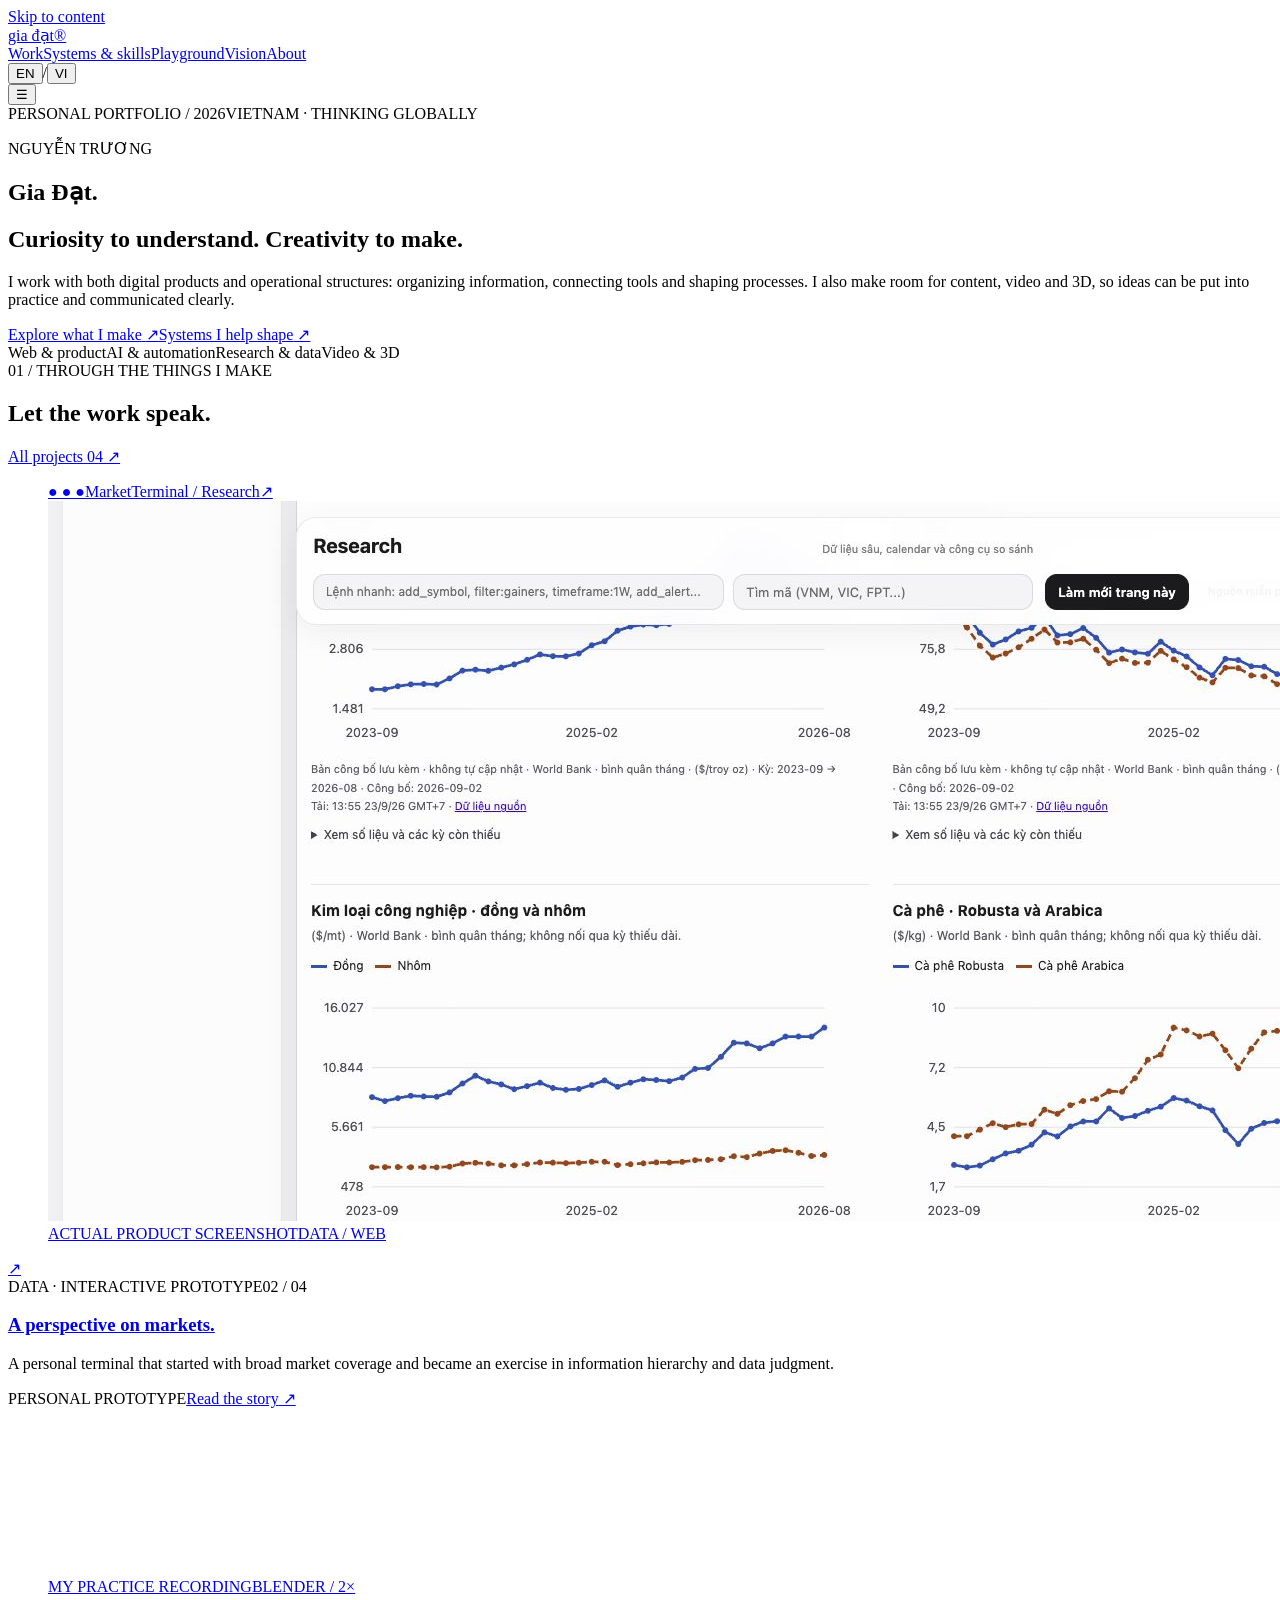
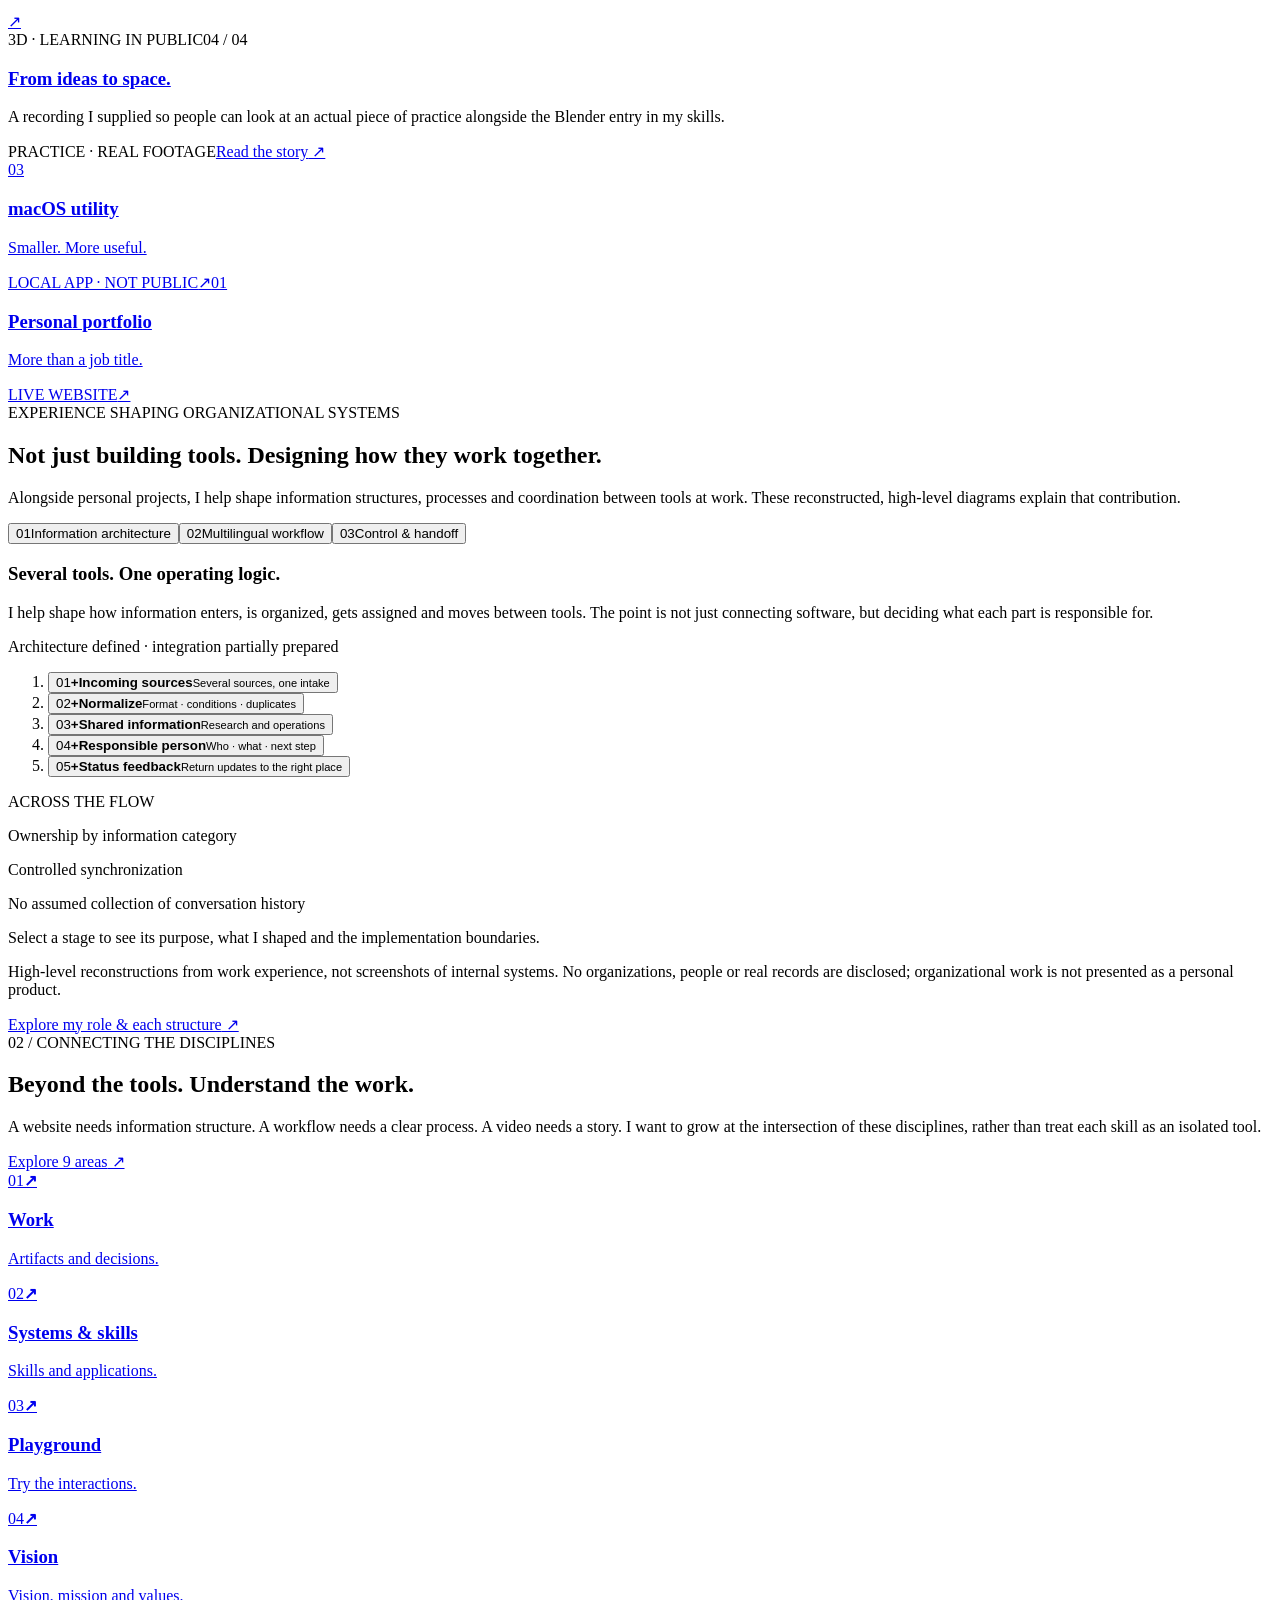
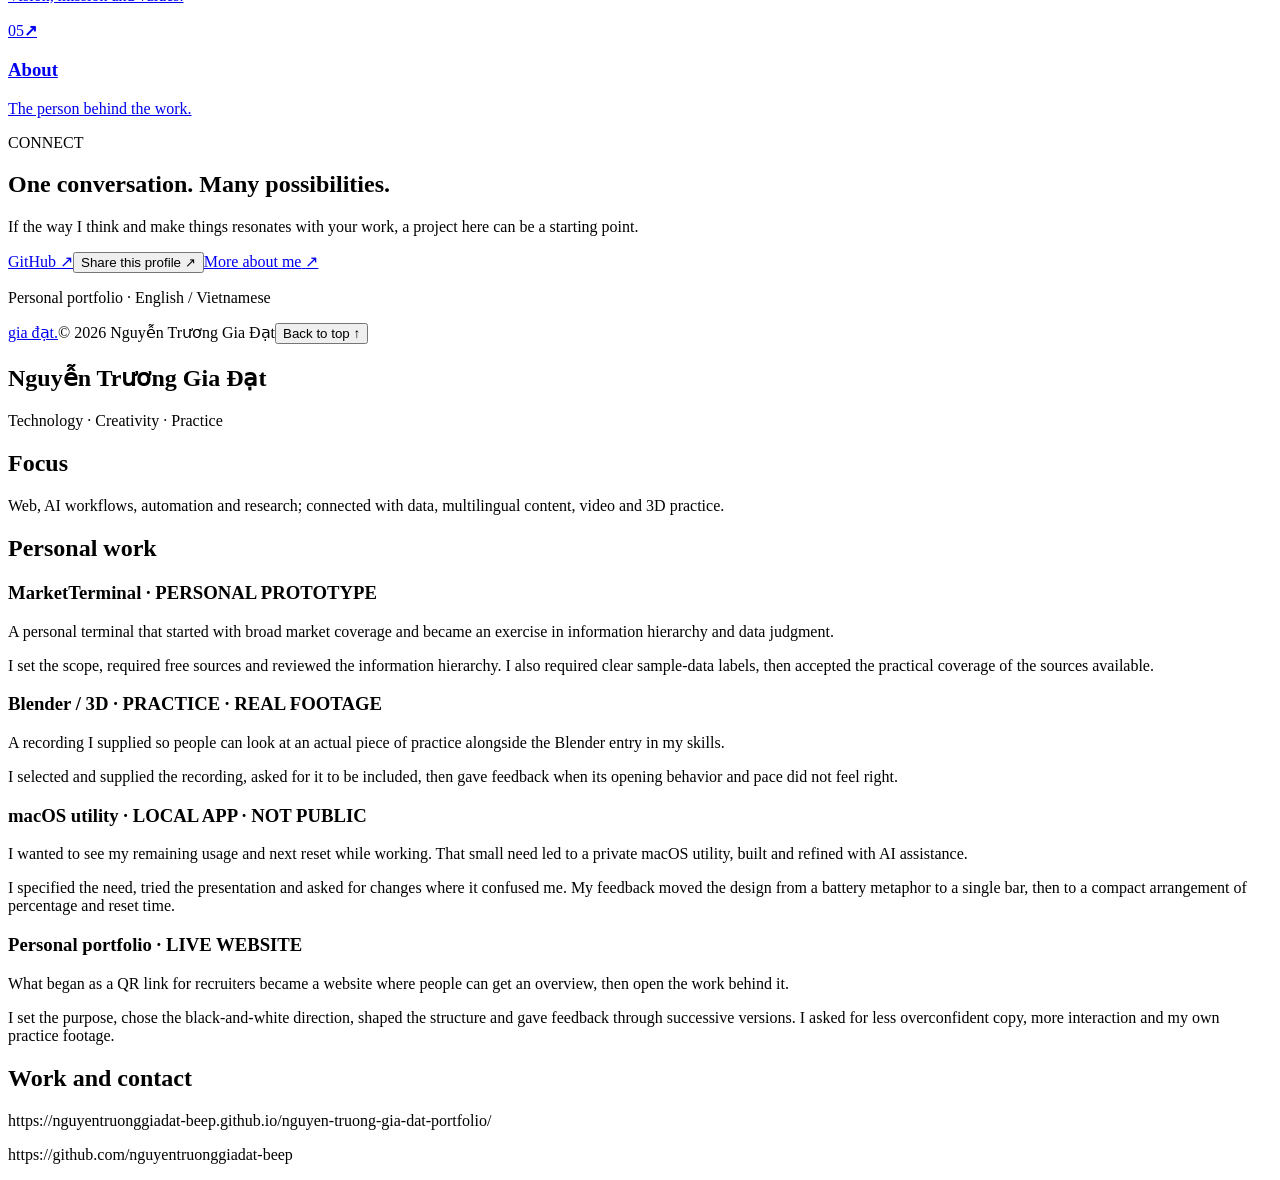
==== index.html @ 4ec76cab "Publish organizational systems and workflow diagrams" ====
<!DOCTYPE html><html lang="en"><head><meta charSet="utf-8"/><meta name="viewport" content="width=device-width, initial-scale=1"/><link rel="stylesheet" href="/nguyen-truong-gia-dat-portfolio/assets/index-BIoh2gs5.css" data-rsc-css-href="/nguyen-truong-gia-dat-portfolio/assets/index-BIoh2gs5.css" data-precedence="vite-rsc/importer-resources"/><link rel="stylesheet" href="/nguyen-truong-gia-dat-portfolio/assets/page-Cxxsj2I1.css" data-precedence="vite-rsc/client-reference"/><link rel="modulepreload" href="/nguyen-truong-gia-dat-portfolio/assets/layout-segment-context-CMLWKMf8.js" crossorigin=""/><link rel="modulepreload" href="/nguyen-truong-gia-dat-portfolio/assets/rolldown-runtime-S-ySWqyJ.js" crossorigin=""/><link rel="modulepreload" href="/nguyen-truong-gia-dat-portfolio/assets/index-nuj7CgRe.js" crossorigin=""/><link rel="modulepreload" href="/nguyen-truong-gia-dat-portfolio/assets/framework-CXnKph_e.js" crossorigin=""/><link rel="modulepreload" href="/nguyen-truong-gia-dat-portfolio/assets/page-BGLWlEQ5.js" crossorigin=""/><title>Nguyễn Trương Gia Đạt | Interactive Portfolio</title><meta name="description" content="An interactive portfolio across technology, creativity and thoughtful execution."/><meta property="og:title" content="Nguyễn Trương Gia Đạt | Interactive Portfolio"/><meta property="og:description" content="Explore how I think, learn and create."/><meta property="og:type" content="website"/><meta property="og:image" content="https://nguyentruonggiadat-beep.github.io/nguyen-truong-gia-dat-portfolio/og.png"/><meta property="og:image:width" content="1680"/><meta property="og:image:height" content="945"/><meta property="og:image:alt" content="Nguyễn Trương Gia Đạt portfolio"/><meta name="twitter:card" content="summary_large_image"/><meta name="twitter:title" content="Nguyễn Trương Gia Đạt | Interactive Portfolio"/><meta name="twitter:description" content="Explore how I think, learn and create."/><meta name="twitter:image" content="https://nguyentruonggiadat-beep.github.io/nguyen-truong-gia-dat-portfolio/og.png"/><link rel="shortcut icon" href="/nguyen-truong-gia-dat-portfolio/favicon.svg"/><link rel="icon" href="/nguyen-truong-gia-dat-portfolio/favicon.svg"/><script>self.__VINEXT_RSC_PARAMS__={}</script><script>self.__VINEXT_RSC_NAV__={"pathname":"/","searchParams":[]}</script><link rel="modulepreload" href="/nguyen-truong-gia-dat-portfolio/assets/index-nuj7CgRe.js" />
<link rel="preload" href="/nguyen-truong-gia-dat-portfolio/assets/_vinext_fonts/manrope-76eca2803f7f/manrope-37facb2a.woff2" as="font" type="font/woff2" crossorigin />
<link rel="preload" href="/nguyen-truong-gia-dat-portfolio/assets/_vinext_fonts/manrope-76eca2803f7f/manrope-c9a5f13c.woff2" as="font" type="font/woff2" crossorigin />
<link rel="preload" href="/nguyen-truong-gia-dat-portfolio/assets/_vinext_fonts/manrope-76eca2803f7f/manrope-f00fa027.woff2" as="font" type="font/woff2" crossorigin />
<link rel="preload" href="/nguyen-truong-gia-dat-portfolio/assets/_vinext_fonts/manrope-76eca2803f7f/manrope-bd6e7fdc.woff2" as="font" type="font/woff2" crossorigin />
<link rel="preload" href="/nguyen-truong-gia-dat-portfolio/assets/_vinext_fonts/manrope-76eca2803f7f/manrope-76dcfc73.woff2" as="font" type="font/woff2" crossorigin />
<link rel="preload" href="/nguyen-truong-gia-dat-portfolio/assets/_vinext_fonts/manrope-76eca2803f7f/manrope-81401990.woff2" as="font" type="font/woff2" crossorigin />
<link rel="preload" href="/nguyen-truong-gia-dat-portfolio/assets/_vinext_fonts/space-mono-f495c2faa2a6/space-mono-8b9e4fea.woff2" as="font" type="font/woff2" crossorigin />
<link rel="preload" href="/nguyen-truong-gia-dat-portfolio/assets/_vinext_fonts/space-mono-f495c2faa2a6/space-mono-d4ba3801.woff2" as="font" type="font/woff2" crossorigin />
<link rel="preload" href="/nguyen-truong-gia-dat-portfolio/assets/_vinext_fonts/space-mono-f495c2faa2a6/space-mono-39187352.woff2" as="font" type="font/woff2" crossorigin />
<link rel="preload" href="/nguyen-truong-gia-dat-portfolio/assets/_vinext_fonts/space-mono-f495c2faa2a6/space-mono-11463dda.woff2" as="font" type="font/woff2" crossorigin />
<link rel="preload" href="/nguyen-truong-gia-dat-portfolio/assets/_vinext_fonts/space-mono-f495c2faa2a6/space-mono-8a2467fc.woff2" as="font" type="font/woff2" crossorigin />
<link rel="preload" href="/nguyen-truong-gia-dat-portfolio/assets/_vinext_fonts/space-mono-f495c2faa2a6/space-mono-df899b75.woff2" as="font" type="font/woff2" crossorigin />
<style data-vinext-fonts>/* cyrillic-ext */
@font-face {
  font-family: 'Manrope';
  font-style: normal;
  font-weight: 200 800;
  font-display: swap;
  src: url(/assets/_vinext_fonts/manrope-76eca2803f7f/manrope-37facb2a.woff2) format('woff2');
  unicode-range: U+0460-052F, U+1C80-1C8A, U+20B4, U+2DE0-2DFF, U+A640-A69F, U+FE2E-FE2F;
}
/* cyrillic */
@font-face {
  font-family: 'Manrope';
  font-style: normal;
  font-weight: 200 800;
  font-display: swap;
  src: url(/assets/_vinext_fonts/manrope-76eca2803f7f/manrope-c9a5f13c.woff2) format('woff2');
  unicode-range: U+0301, U+0400-045F, U+0490-0491, U+04B0-04B1, U+2116;
}
/* greek */
@font-face {
  font-family: 'Manrope';
  font-style: normal;
  font-weight: 200 800;
  font-display: swap;
  src: url(/assets/_vinext_fonts/manrope-76eca2803f7f/manrope-f00fa027.woff2) format('woff2');
  unicode-range: U+0370-0377, U+037A-037F, U+0384-038A, U+038C, U+038E-03A1, U+03A3-03FF;
}
/* vietnamese */
@font-face {
  font-family: 'Manrope';
  font-style: normal;
  font-weight: 200 800;
  font-display: swap;
  src: url(/assets/_vinext_fonts/manrope-76eca2803f7f/manrope-bd6e7fdc.woff2) format('woff2');
  unicode-range: U+0102-0103, U+0110-0111, U+0128-0129, U+0168-0169, U+01A0-01A1, U+01AF-01B0, U+0300-0301, U+0303-0304, U+0308-0309, U+0323, U+0329, U+1EA0-1EF9, U+20AB;
}
/* latin-ext */
@font-face {
  font-family: 'Manrope';
  font-style: normal;
  font-weight: 200 800;
  font-display: swap;
  src: url(/assets/_vinext_fonts/manrope-76eca2803f7f/manrope-76dcfc73.woff2) format('woff2');
  unicode-range: U+0100-02BA, U+02BD-02C5, U+02C7-02CC, U+02CE-02D7, U+02DD-02FF, U+0304, U+0308, U+0329, U+1D00-1DBF, U+1E00-1E9F, U+1EF2-1EFF, U+2020, U+20A0-20AB, U+20AD-20C0, U+2113, U+2C60-2C7F, U+A720-A7FF;
}
/* latin */
@font-face {
  font-family: 'Manrope';
  font-style: normal;
  font-weight: 200 800;
  font-display: swap;
  src: url(/assets/_vinext_fonts/manrope-76eca2803f7f/manrope-81401990.woff2) format('woff2');
  unicode-range: U+0000-00FF, U+0131, U+0152-0153, U+02BB-02BC, U+02C6, U+02DA, U+02DC, U+0304, U+0308, U+0329, U+2000-206F, U+20AC, U+2122, U+2191, U+2193, U+2212, U+2215, U+FEFF, U+FFFD;
}

.__font_manrope_0030lut { font-family: 'Manrope', sans-serif; }

.__variable_manrope_0030lut { --font-manrope: 'Manrope', sans-serif; }

/* vietnamese */
@font-face {
  font-family: 'Space Mono';
  font-style: normal;
  font-weight: 400;
  font-display: swap;
  src: url(/assets/_vinext_fonts/space-mono-f495c2faa2a6/space-mono-8b9e4fea.woff2) format('woff2');
  unicode-range: U+0102-0103, U+0110-0111, U+0128-0129, U+0168-0169, U+01A0-01A1, U+01AF-01B0, U+0300-0301, U+0303-0304, U+0308-0309, U+0323, U+0329, U+1EA0-1EF9, U+20AB;
}
/* latin-ext */
@font-face {
  font-family: 'Space Mono';
  font-style: normal;
  font-weight: 400;
  font-display: swap;
  src: url(/assets/_vinext_fonts/space-mono-f495c2faa2a6/space-mono-d4ba3801.woff2) format('woff2');
  unicode-range: U+0100-02BA, U+02BD-02C5, U+02C7-02CC, U+02CE-02D7, U+02DD-02FF, U+0304, U+0308, U+0329, U+1D00-1DBF, U+1E00-1E9F, U+1EF2-1EFF, U+2020, U+20A0-20AB, U+20AD-20C0, U+2113, U+2C60-2C7F, U+A720-A7FF;
}
/* latin */
@font-face {
  font-family: 'Space Mono';
  font-style: normal;
  font-weight: 400;
  font-display: swap;
  src: url(/assets/_vinext_fonts/space-mono-f495c2faa2a6/space-mono-39187352.woff2) format('woff2');
  unicode-range: U+0000-00FF, U+0131, U+0152-0153, U+02BB-02BC, U+02C6, U+02DA, U+02DC, U+0304, U+0308, U+0329, U+2000-206F, U+20AC, U+2122, U+2191, U+2193, U+2212, U+2215, U+FEFF, U+FFFD;
}
/* vietnamese */
@font-face {
  font-family: 'Space Mono';
  font-style: normal;
  font-weight: 700;
  font-display: swap;
  src: url(/assets/_vinext_fonts/space-mono-f495c2faa2a6/space-mono-11463dda.woff2) format('woff2');
  unicode-range: U+0102-0103, U+0110-0111, U+0128-0129, U+0168-0169, U+01A0-01A1, U+01AF-01B0, U+0300-0301, U+0303-0304, U+0308-0309, U+0323, U+0329, U+1EA0-1EF9, U+20AB;
}
/* latin-ext */
@font-face {
  font-family: 'Space Mono';
  font-style: normal;
  font-weight: 700;
  font-display: swap;
  src: url(/assets/_vinext_fonts/space-mono-f495c2faa2a6/space-mono-8a2467fc.woff2) format('woff2');
  unicode-range: U+0100-02BA, U+02BD-02C5, U+02C7-02CC, U+02CE-02D7, U+02DD-02FF, U+0304, U+0308, U+0329, U+1D00-1DBF, U+1E00-1E9F, U+1EF2-1EFF, U+2020, U+20A0-20AB, U+20AD-20C0, U+2113, U+2C60-2C7F, U+A720-A7FF;
}
/* latin */
@font-face {
  font-family: 'Space Mono';
  font-style: normal;
  font-weight: 700;
  font-display: swap;
  src: url(/assets/_vinext_fonts/space-mono-f495c2faa2a6/space-mono-df899b75.woff2) format('woff2');
  unicode-range: U+0000-00FF, U+0131, U+0152-0153, U+02BB-02BC, U+02C6, U+02DA, U+02DC, U+0304, U+0308, U+0329, U+2000-206F, U+20AC, U+2122, U+2191, U+2193, U+2212, U+2215, U+FEFF, U+FFFD;
}

.__font_space_mono_13po1kf { font-family: 'Space Mono', sans-serif; }

.__variable_space_mono_13po1kf { --font-space-mono: 'Space Mono', sans-serif; }
</style>
</head><body class="__variable_manrope_0030lut __variable_space_mono_13po1kf"><div class="site-shell"><a class="skip-link" href="#main-content">Skip to content</a><header class="topbar"><a class="wordmark" href="#home" aria-label="Gia Đạt, Home">gia đạt<span>®</span></a><nav class="desktop-nav" aria-label="Main navigation"><a href="#work" class="">Work</a><a href="#capabilities" class="">Systems &amp; skills</a><a href="#lab" class="">Playground</a><a href="#vision" class="">Vision</a><a href="#about" class="">About</a></nav><div class="header-actions"><div class="languages" aria-label="Language"><button aria-pressed="true">EN</button><span>/</span><button aria-pressed="false">VI</button></div><button class="menu-button" aria-label="Open menu">☰</button></div></header><main id="main-content" tabindex="-1" class="main-content"><section class="hero wrap"><div class="hero-overline"><span>PERSONAL PORTFOLIO<!-- --> / 2026</span><span>VIETNAM · THINKING GLOBALLY</span></div><div class="hero-main"><div><p class="full-name">NGUYỄN TRƯƠNG</p><h1>Gia Đạt<span>.</span></h1></div><div class="hero-intro"><h2>Curiosity to understand.
Creativity to make.</h2><p>I work with both digital products and operational structures: organizing information, connecting tools and shaping processes. I also make room for content, video and 3D, so ideas can be put into practice and communicated clearly.</p><a class="text-link" href="#work">Explore what I make<!-- --> <span>↗</span></a><a class="text-link hero-system-link" href="#capabilities/structures">Systems I help shape<!-- --> ↗</a></div></div><div class="discipline-line"><span>Web &amp; product</span><span>AI &amp; automation</span><span>Research &amp; data</span><span>Video &amp; 3D</span></div></section><section class="wrap selected-home" aria-label="Selected work"><div class="section-heading"><div><span class="eyebrow">01 / <!-- -->THROUGH THE THINGS I MAKE</span><h2>Let the work speak.</h2></div><a class="text-link" href="#work">All projects<!-- --> <span>04 ↗</span></a></div><div class="featured-grid"><article class="project-card "><a class="project-cover" href="#work/market-terminal" aria-label="Open project: MarketTerminal"><figure class="work-visual terminal-visual"><div class="browser-frame"><div class="browser-chrome"><span>● ● ●</span><span>MarketTerminal / Research</span><span>↗</span></div><img src="terminal-preview.png" alt="Screenshot of my terminal&#x27;s Research interface, with charts and source labels" loading="lazy" width="1280" height="720"/></div><figcaption>ACTUAL PRODUCT SCREENSHOT<span>DATA / WEB</span></figcaption></figure><span class="cover-arrow" aria-hidden="true">↗</span></a><div class="card-meta"><span>DATA · INTERACTIVE PROTOTYPE</span><span>02<!-- --> / 04</span></div><a class="project-title" href="#work/market-terminal"><h3>A perspective on markets.</h3></a><p>A personal terminal that started with broad market coverage and became an exercise in information hierarchy and data judgment.</p><div class="card-foot"><span class="status">PERSONAL PROTOTYPE</span><a href="#work/market-terminal" aria-label="Read the story: MarketTerminal">Read the story<!-- --> ↗</a></div></article><article class="project-card "><a class="project-cover" href="#work/3d-practice" aria-label="Open project: Blender / 3D"><figure class="work-visual footage-visual"><div class="video-mat"><video src="3d-demo.mp4" muted="" autoPlay="" loop="" playsInline="" preload="metadata" aria-label="Gia Đạt&#x27;s 3D practice recording"></video></div><figcaption>MY PRACTICE RECORDING<span>BLENDER / 2×</span></figcaption></figure><span class="cover-arrow" aria-hidden="true">↗</span></a><div class="card-meta"><span>3D · LEARNING IN PUBLIC</span><span>04<!-- --> / 04</span></div><a class="project-title" href="#work/3d-practice"><h3>From ideas to space.</h3></a><p>A recording I supplied so people can look at an actual piece of practice alongside the Blender entry in my skills.</p><div class="card-foot"><span class="status">PRACTICE · REAL FOOTAGE</span><a href="#work/3d-practice" aria-label="Read the story: Blender / 3D">Read the story<!-- --> ↗</a></div></article></div><div class="more-projects"><a href="#work/macos-utility"><span>03</span><div><h3>macOS utility</h3><p>Smaller. More useful.</p></div><span class="row-state">LOCAL APP · NOT PUBLIC</span><span>↗</span></a><a href="#work/personal-portfolio"><span>01</span><div><h3>Personal portfolio</h3><p>More than a job title.</p></div><span class="row-state">LIVE WEBSITE</span><span>↗</span></a></div></section><div class="wrap"><section class="systems-section systems-compact" aria-labelledby="_R_cn6_-title"><header class="systems-heading"><div><span class="eyebrow">EXPERIENCE SHAPING ORGANIZATIONAL SYSTEMS</span><h2 id="_R_cn6_-title">Not just building tools.
Designing how they work together.</h2></div><p>Alongside personal projects, I help shape information structures, processes and coordination between tools at work. These reconstructed, high-level diagrams explain that contribution.</p></header><div class="systems-tabs" aria-label="Choose a structure"><button type="button" aria-pressed="true"><span>0<!-- -->1</span>Information architecture</button><button type="button" aria-pressed="false"><span>0<!-- -->2</span>Multilingual workflow</button><button type="button" aria-pressed="false"><span>0<!-- -->3</span>Control &amp; handoff</button></div><div class="systems-board"><div class="systems-board-heading"><div><h3>Several tools. One operating logic.</h3><p>I help shape how information enters, is organized, gets assigned and moves between tools. The point is not just connecting software, but deciding what each part is responsible for.</p></div><span class="systems-status">Architecture defined · integration partially prepared</span></div><ol class="system-flow" aria-label="Structure stages"><li><button type="button" aria-expanded="false" aria-controls="_R_cn6_-detail"><span class="system-node-number">0<!-- -->1<b aria-hidden="true">+</b></span><strong>Incoming sources</strong><small>Several sources, one intake</small></button></li><li><button type="button" aria-expanded="false" aria-controls="_R_cn6_-detail"><span class="system-node-number">0<!-- -->2<b aria-hidden="true">+</b></span><strong>Normalize</strong><small>Format · conditions · duplicates</small></button></li><li><button type="button" aria-expanded="false" aria-controls="_R_cn6_-detail"><span class="system-node-number">0<!-- -->3<b aria-hidden="true">+</b></span><strong>Shared information</strong><small>Research and operations</small></button></li><li><button type="button" aria-expanded="false" aria-controls="_R_cn6_-detail"><span class="system-node-number">0<!-- -->4<b aria-hidden="true">+</b></span><strong>Responsible person</strong><small>Who · what · next step</small></button></li><li><button type="button" aria-expanded="false" aria-controls="_R_cn6_-detail"><span class="system-node-number">0<!-- -->5<b aria-hidden="true">+</b></span><strong>Status feedback</strong><small>Return updates to the right place</small></button></li></ol><div class="systems-rails"><span>ACROSS THE FLOW</span><p>Ownership by information category</p><p>Controlled synchronization</p><p>No assumed collection of conversation history</p></div><div id="_R_cn6_-detail" class="systems-detail " aria-live="polite"><p>Select a stage to see its purpose, what I shaped and the implementation boundaries.</p></div></div><div class="systems-footnote"><p>High-level reconstructions from work experience, not screenshots of internal systems. No organizations, people or real records are disclosed; organizational work is not presented as a personal product.</p><a class="text-link" href="#capabilities/structures">Explore my role &amp; each structure<!-- --> ↗</a></div></section></div><section class="home-perspective wrap"><span class="eyebrow">02 / <!-- -->CONNECTING THE DISCIPLINES</span><div><h2>Beyond the tools.
Understand the work.</h2><p>A website needs information structure. A workflow needs a clear process. A video needs a story. I want to grow at the intersection of these disciplines, rather than treat each skill as an isolated tool.</p><a class="text-link" href="#capabilities">Explore 9 areas<!-- --> ↗</a></div></section><nav class="direction-index wrap" aria-label="Explore the website"><a href="#work"><span>0<!-- -->1<b>↗</b></span><h3>Work</h3><p>Artifacts and decisions.</p></a><a href="#capabilities"><span>0<!-- -->2<b>↗</b></span><h3>Systems &amp; skills</h3><p>Skills and applications.</p></a><a href="#lab"><span>0<!-- -->3<b>↗</b></span><h3>Playground</h3><p>Try the interactions.</p></a><a href="#vision"><span>0<!-- -->4<b>↗</b></span><h3>Vision</h3><p>Vision, mission and values.</p></a><a href="#about"><span>0<!-- -->5<b>↗</b></span><h3>About</h3><p>The person behind the work.</p></a></nav></main><footer class="contact-footer"><div class="wrap"><div class="footer-main"><div><span class="eyebrow">CONNECT</span><h2>One conversation.
Many possibilities.</h2><p>If the way I think and make things resonates with your work, a project here can be a starting point.</p></div><div class="footer-actions"><a href="https://github.com/nguyentruonggiadat-beep" target="_blank" rel="noreferrer">GitHub <span>↗</span></a><button>Share this profile<!-- --> <span>↗</span></button><a href="#about">More about me<!-- --> <span>↗</span></a><p role="status">Personal portfolio · English / Vietnamese</p></div></div><div class="footer-bottom"><a class="wordmark" href="#home">gia đạt.</a><span>© 2026 Nguyễn Trương Gia Đạt</span><button>Back to top<!-- --> ↑</button></div></div></footer><dialog class="nav-dialog"><div><header><span>Gia Đạt</span><button autofocus="" aria-label="Close">×</button></header><nav><a href="#home"><span>0<!-- -->1</span>Home<span>↗</span></a><a href="#work"><span>0<!-- -->2</span>Work<span>↗</span></a><a href="#capabilities"><span>0<!-- -->3</span>Systems &amp; skills<span>↗</span></a><a href="#lab"><span>0<!-- -->4</span>Playground<span>↗</span></a><a href="#vision"><span>0<!-- -->5</span>Vision<span>↗</span></a><a href="#about"><span>0<!-- -->6</span>About<span>↗</span></a></nav></div></dialog><article class="print-profile"><h1>Nguyễn Trương Gia Đạt</h1><p>Technology · Creativity · Practice</p><h2>Focus</h2><p>Web, AI workflows, automation and research; connected with data, multilingual content, video and 3D practice.</p><h2>Personal work</h2><section><h3>MarketTerminal<!-- --> · <!-- -->PERSONAL PROTOTYPE</h3><p>A personal terminal that started with broad market coverage and became an exercise in information hierarchy and data judgment.</p><p>I set the scope, required free sources and reviewed the information hierarchy. I also required clear sample-data labels, then accepted the practical coverage of the sources available.</p></section><section><h3>Blender / 3D<!-- --> · <!-- -->PRACTICE · REAL FOOTAGE</h3><p>A recording I supplied so people can look at an actual piece of practice alongside the Blender entry in my skills.</p><p>I selected and supplied the recording, asked for it to be included, then gave feedback when its opening behavior and pace did not feel right.</p></section><section><h3>macOS utility<!-- --> · <!-- -->LOCAL APP · NOT PUBLIC</h3><p>I wanted to see my remaining usage and next reset while working. That small need led to a private macOS utility, built and refined with AI assistance.</p><p>I specified the need, tried the presentation and asked for changes where it confused me. My feedback moved the design from a battery metaphor to a single bar, then to a compact arrangement of percentage and reset time.</p></section><section><h3>Personal portfolio<!-- --> · <!-- -->LIVE WEBSITE</h3><p>What began as a QR link for recruiters became a website where people can get an overview, then open the work behind it.</p><p>I set the purpose, chose the black-and-white direction, shaped the structure and gave feedback through successive versions. I asked for less overconfident copy, more interaction and my own practice footage.</p></section><h2>Work and contact</h2><p>https://nguyentruonggiadat-beep.github.io/nguyen-truong-gia-dat-portfolio/</p><p>https://github.com/nguyentruonggiadat-beep</p></article></div><script id="_R_">import("/nguyen-truong-gia-dat-portfolio/assets/index-nuj7CgRe.js")</script></body></html><script>self.__VINEXT_RSC_CHUNKS__=self.__VINEXT_RSC_CHUNKS__||[];self.__VINEXT_RSC_CHUNKS__.push("2:I[\"8c0f216c4604\",[],\"Children\",1]\n3:I[\"15c18cfaeeff\",[],\"LayoutSegmentProvider\",1]\n4:I[\"8c0f216c4604\",[],\"Slot\",1]\n5:I[\"593f344dc510\",[],\"RedirectBoundary\",1]\n:HL[\"/nguyen-truong-gia-dat-portfolio/assets/index-BIoh2gs5.css\",\"style\"]\n")</script><script>self.__VINEXT_RSC_CHUNKS__=self.__VINEXT_RSC_CHUNKS__||[];self.__VINEXT_RSC_CHUNKS__.push("0:{\"__route\":\"route:/\",\"__interceptionContext\":null,\"__layoutIds\":[\"layout:/\"],\"__rootLayout\":\"/\",\"page:/\":\"$L1\",\"layout:/\":[[[[\"$\",\"link\",\"css:/assets/index-BIoh2gs5.css\",{\"rel\":\"stylesheet\",\"precedence\":\"vite-rsc/importer-resources\",\"href\":\"/nguyen-truong-gia-dat-portfolio/assets/index-BIoh2gs5.css\",\"data-rsc-css-href\":\"/nguyen-truong-gia-dat-portfolio/assets/index-BIoh2gs5.css\"}],\"$undefined\"],[\"$\",\"html\",null,{\"lang\":\"en\",\"children\":[\"$\",\"body\",null,{\"className\":\"__variable_manrope_0030lut __variable_space_mono_13po1kf\",\"children\":[\"$\",\"$L2\",null,{}]}]}]],null],\"route:/\":[[[\"$\",\"meta\",null,{\"charSet\":\"utf-8\"}],[[\"$\",\"title\",\"0\",{\"children\":\"Nguyễn Trương Gia Đạt | Interactive Portfolio\"}],[\"$\",\"meta\",\"1\",{\"name\":\"description\",\"content\":\"An interactive portfolio across technology, creativity and thoughtful execution.\"}],[\"$\",\"meta\",\"2\",{\"property\":\"og:title\",\"content\":\"Nguyễn Trương Gia Đạt | Interactive Portfolio\"}],[\"$\",\"meta\",\"3\",{\"property\":\"og:description\",\"content\":\"Explore how I think, learn and create.\"}],[\"$\",\"meta\",\"4\",{\"property\":\"og:type\",\"content\":\"website\"}],[\"$\",\"meta\",\"5\",{\"property\":\"og:image\",\"content\":\"https://nguyentruonggiadat-beep.github.io/nguyen-truong-gia-dat-portfolio/og.png\"}],[\"$\",\"meta\",\"6\",{\"property\":\"og:image:width\",\"content\":\"1680\"}],[\"$\",\"meta\",\"7\",{\"property\":\"og:image:height\",\"content\":\"945\"}],[\"$\",\"meta\",\"8\",{\"property\":\"og:image:alt\",\"content\":\"Nguyễn Trương Gia Đạt portfolio\"}],[\"$\",\"meta\",\"9\",{\"name\":\"twitter:card\",\"content\":\"summary_large_image\"}],[\"$\",\"meta\",\"10\",{\"name\":\"twitter:title\",\"content\":\"Nguyễn Trương Gia Đạt | Interactive Portfolio\"}],[\"$\",\"meta\",\"11\",{\"name\":\"twitter:description\",\"content\":\"Explore how I think, learn and create.\"}],[\"$\",\"meta\",\"12\",{\"name\":\"twitter:image\",\"content\":\"https://nguyentruonggiadat-beep.github.io/nguyen-truong-gia-dat-portfolio/og.png\"}],[\"$\",\"link\",\"13\",{\"rel\":\"shortcut icon\",\"href\":\"/nguyen-truong-gia-dat-portfolio/favicon.svg\"}],[\"$\",\"link\",\"14\",{\"rel\":\"icon\",\"href\":\"/nguyen-truong-gia-dat-portfolio/favicon.svg\"}]],[[\"$\",\"meta\",\"0\",{\"name\":\"viewport\",\"content\":\"width=device-width, initial-scale=1\"}]]],[\"$\",\"$L3\",null,{\"segmentMap\":{\"children\":[]},\"children\":[\"$\",\"$L4\",null,{\"id\":\"layout:/\",\"parallelSlots\":\"$undefined\",\"children\":[\"$\",\"$L5\",null,{\"children\":[\"$\",\"$L3\",null,{\"segmentMap\":{\"children\":[]},\"children\":[\"$\",\"$L4\",null,{\"id\":\"page:/\"}]}]}]}]}]],\"__layoutFlags\":{\"layout:/\":\"s\"},\"__artifactCompatibility\":{\"schemaVersion\":1,\"graphVersion\":\"app-route-graph:4uhn5s1wvoptc\",\"deploymentVersion\":\"2e19553b-c3e3-49c6-b0dd-0ac557d3a6d7\",\"appElementsSchemaVersion\":1,\"rscPayloadSchemaVersion\":1,\"rootBoundaryId\":\"/\",\"renderEpoch\":null}}\n")</script><script>self.__VINEXT_RSC_CHUNKS__=self.__VINEXT_RSC_CHUNKS__||[];self.__VINEXT_RSC_CHUNKS__.push("6:I[\"6efdf509a785\",[],\"default\",1]\n1:[\"$\",\"$L6\",null,{\"params\":\"$@7\",\"searchParams\":\"$@8\"}]\n")</script><script>self.__VINEXT_RSC_CHUNKS__=self.__VINEXT_RSC_CHUNKS__||[];self.__VINEXT_RSC_CHUNKS__.push("7:{}\n8:{}\n")</script><script>self.__VINEXT_RSC_DONE__=true</script>
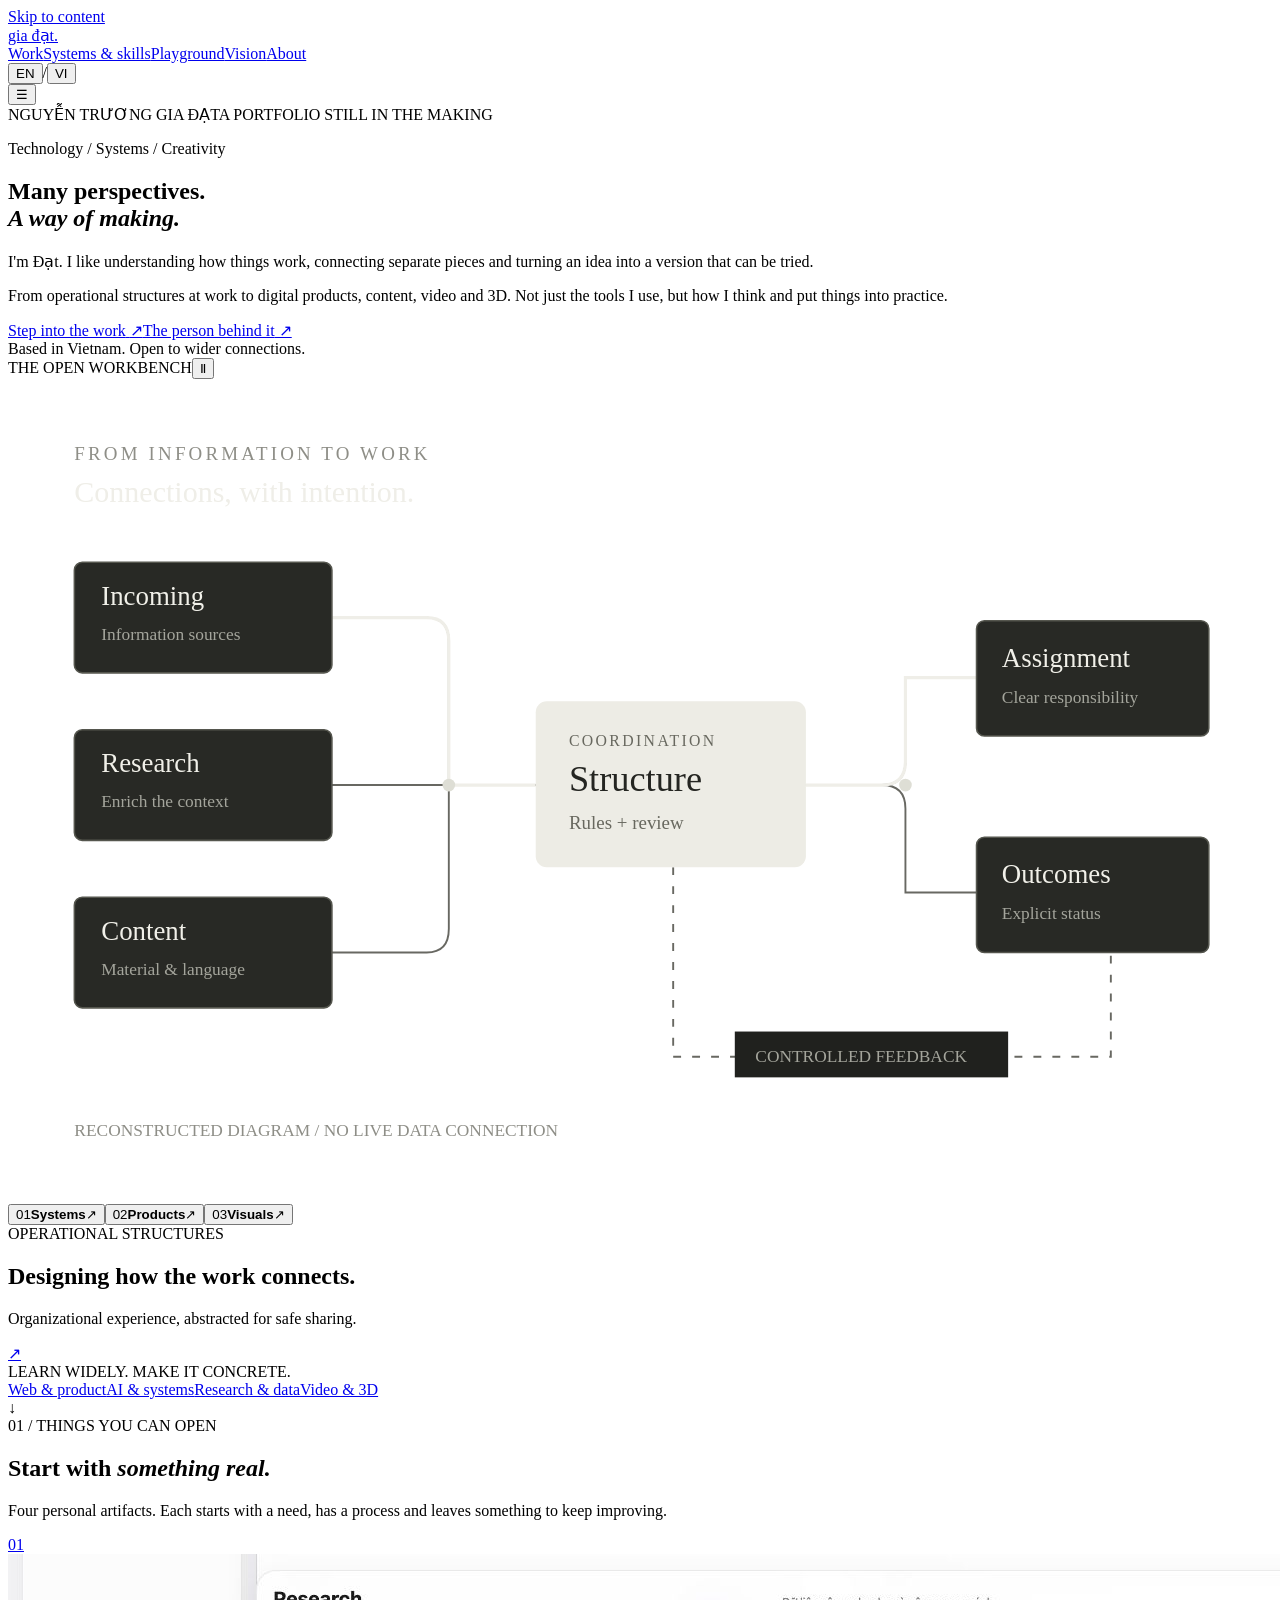
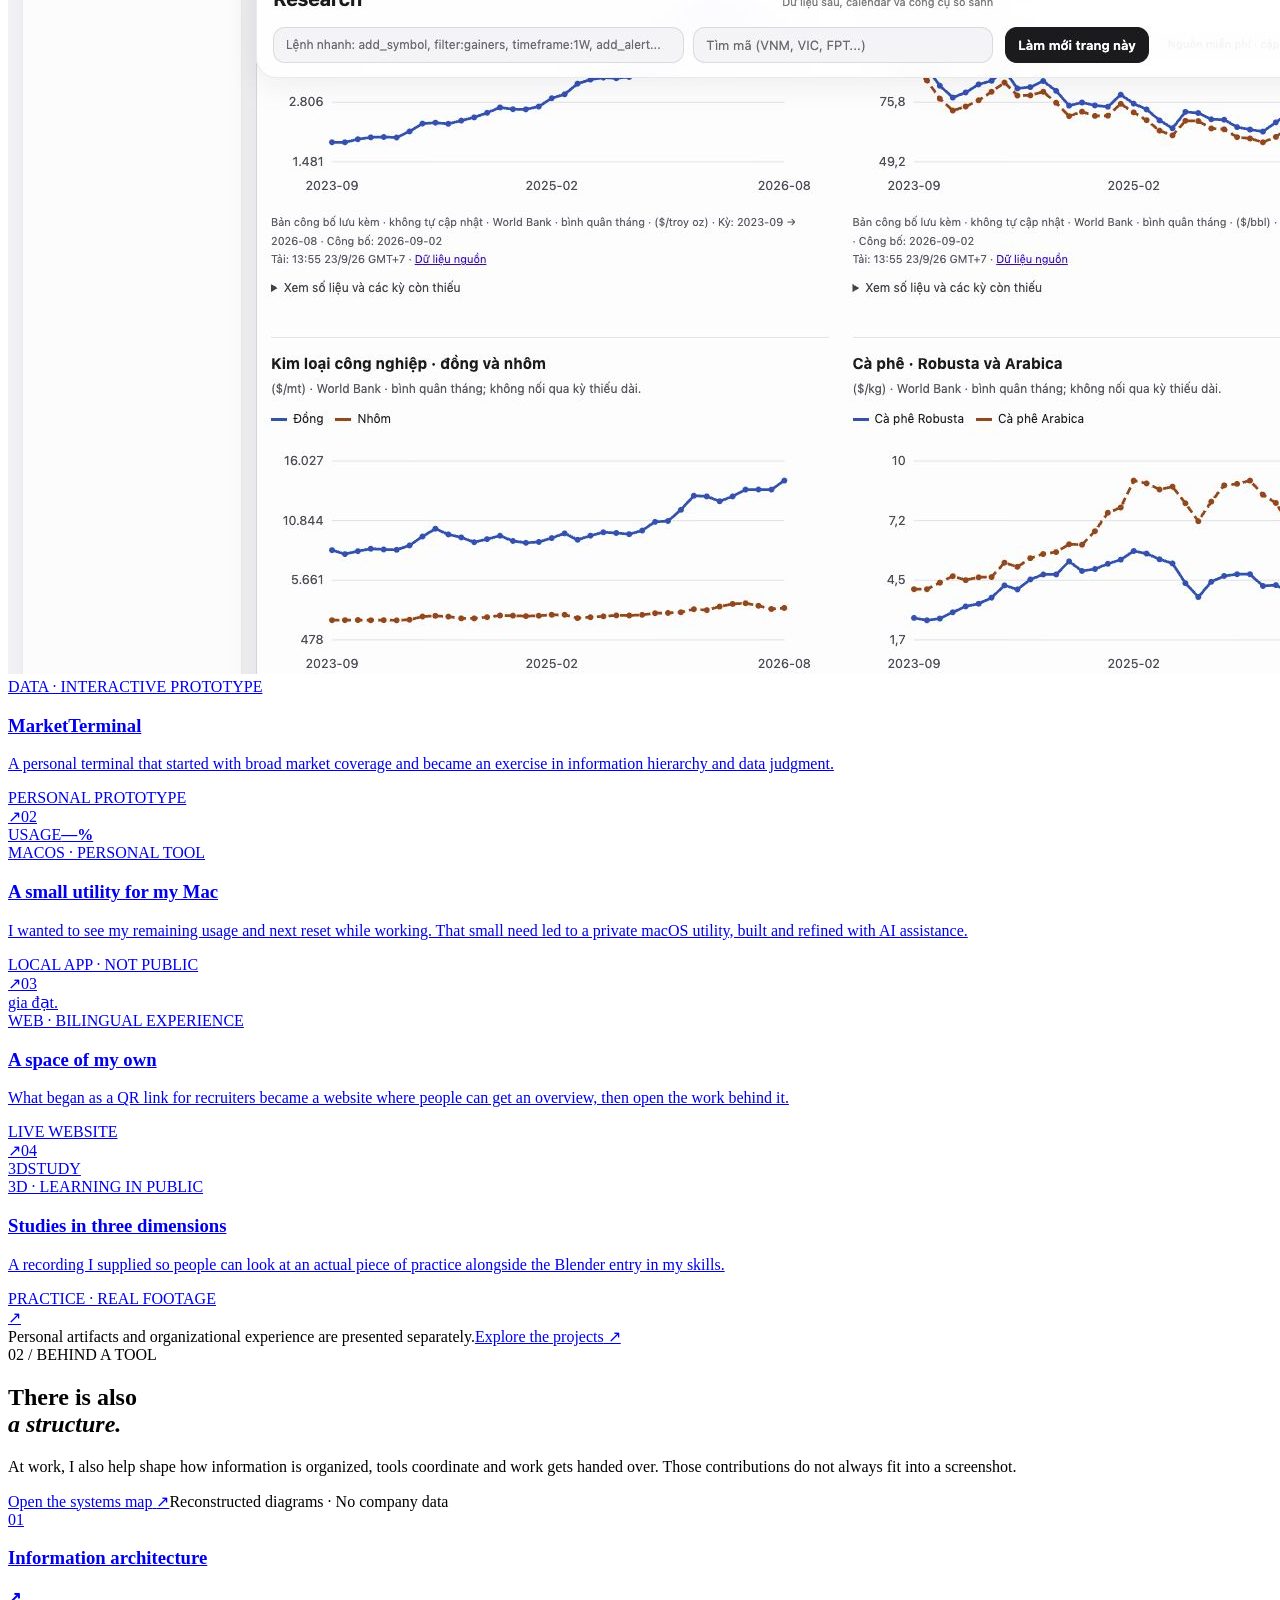
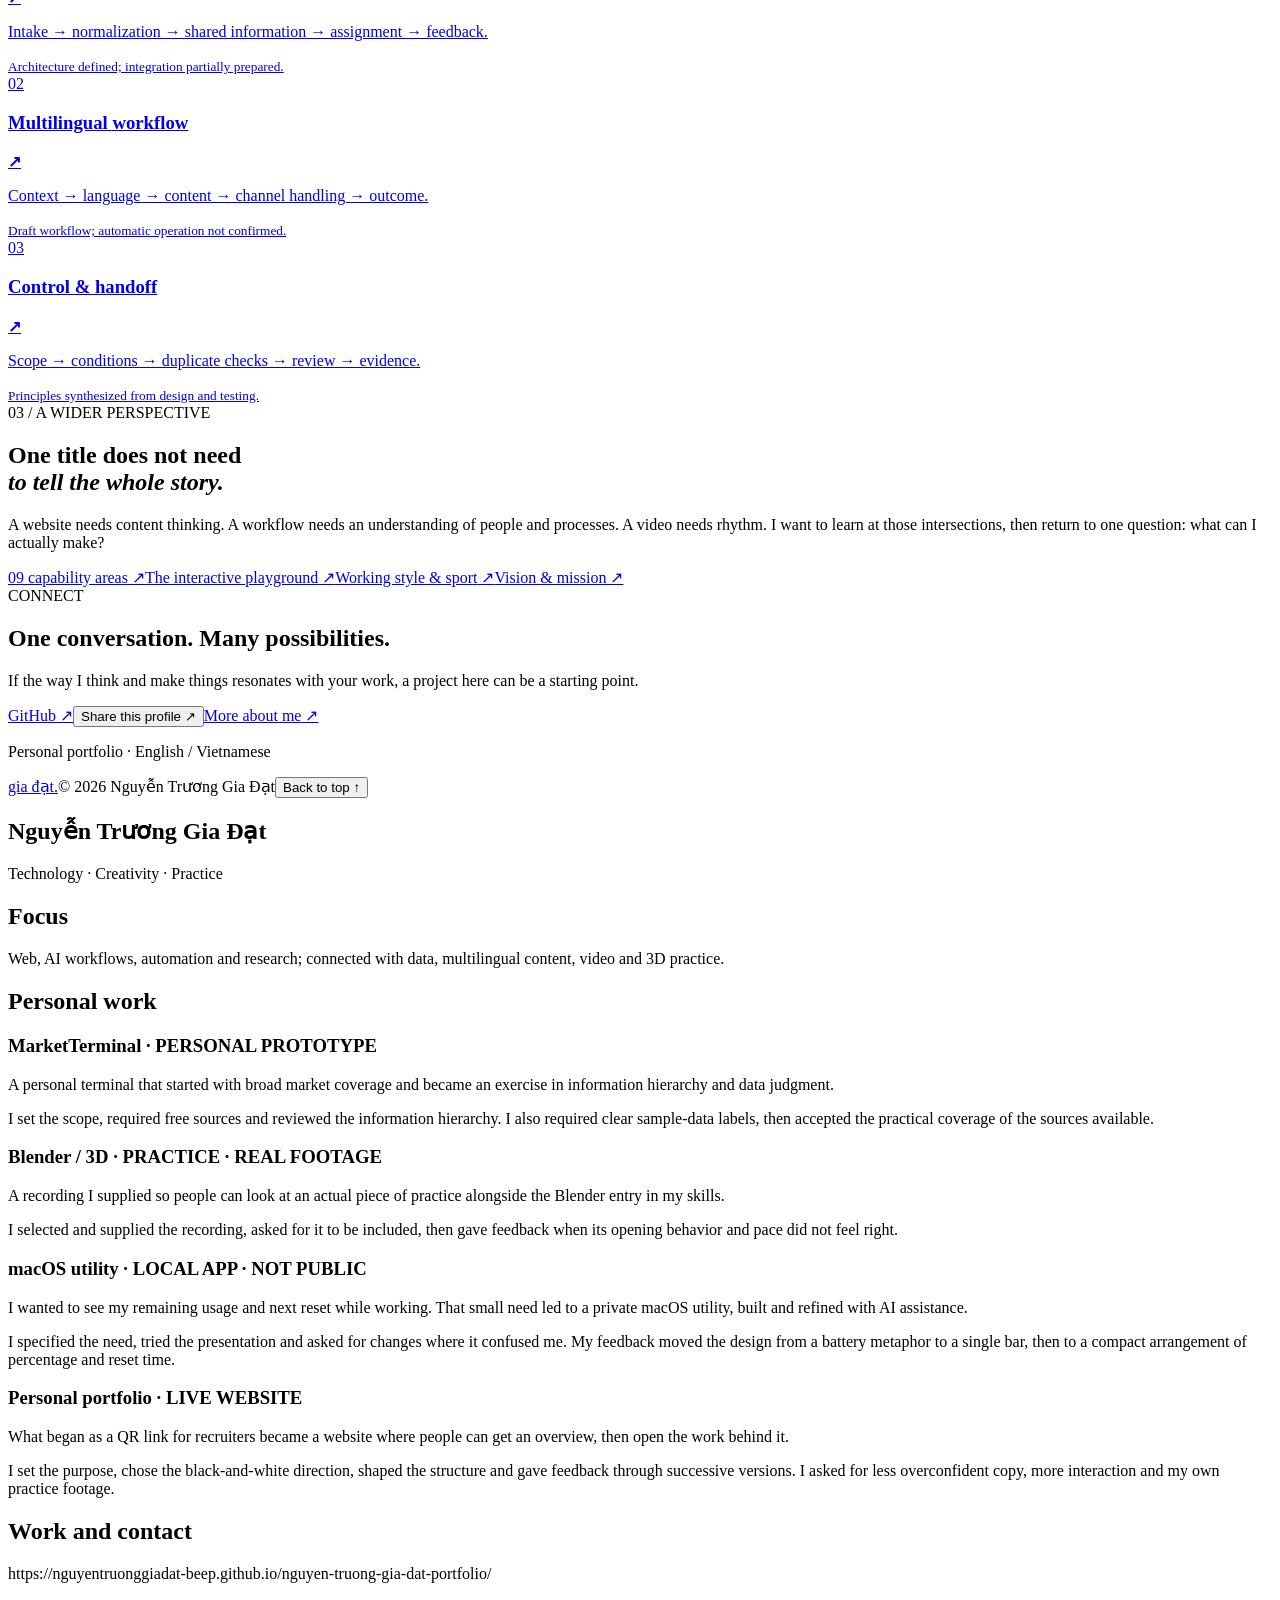
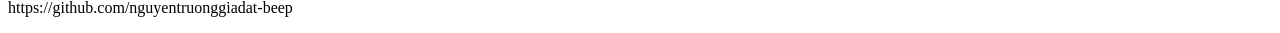
==== commit 355c72a8: "Publish interactive editorial portfolio rebuild" ====
--- a/index.html
+++ b/index.html
@@ -1,4 +1,4 @@
-<!DOCTYPE html><html lang="en"><head><meta charSet="utf-8"/><meta name="viewport" content="width=device-width, initial-scale=1"/><link rel="stylesheet" href="/nguyen-truong-gia-dat-portfolio/assets/index-BIoh2gs5.css" data-rsc-css-href="/nguyen-truong-gia-dat-portfolio/assets/index-BIoh2gs5.css" data-precedence="vite-rsc/importer-resources"/><link rel="stylesheet" href="/nguyen-truong-gia-dat-portfolio/assets/page-Cxxsj2I1.css" data-precedence="vite-rsc/client-reference"/><link rel="modulepreload" href="/nguyen-truong-gia-dat-portfolio/assets/layout-segment-context-CMLWKMf8.js" crossorigin=""/><link rel="modulepreload" href="/nguyen-truong-gia-dat-portfolio/assets/rolldown-runtime-S-ySWqyJ.js" crossorigin=""/><link rel="modulepreload" href="/nguyen-truong-gia-dat-portfolio/assets/index-nuj7CgRe.js" crossorigin=""/><link rel="modulepreload" href="/nguyen-truong-gia-dat-portfolio/assets/framework-CXnKph_e.js" crossorigin=""/><link rel="modulepreload" href="/nguyen-truong-gia-dat-portfolio/assets/page-BGLWlEQ5.js" crossorigin=""/><title>Nguyễn Trương Gia Đạt | Interactive Portfolio</title><meta name="description" content="An interactive portfolio across technology, creativity and thoughtful execution."/><meta property="og:title" content="Nguyễn Trương Gia Đạt | Interactive Portfolio"/><meta property="og:description" content="Explore how I think, learn and create."/><meta property="og:type" content="website"/><meta property="og:image" content="https://nguyentruonggiadat-beep.github.io/nguyen-truong-gia-dat-portfolio/og.png"/><meta property="og:image:width" content="1680"/><meta property="og:image:height" content="945"/><meta property="og:image:alt" content="Nguyễn Trương Gia Đạt portfolio"/><meta name="twitter:card" content="summary_large_image"/><meta name="twitter:title" content="Nguyễn Trương Gia Đạt | Interactive Portfolio"/><meta name="twitter:description" content="Explore how I think, learn and create."/><meta name="twitter:image" content="https://nguyentruonggiadat-beep.github.io/nguyen-truong-gia-dat-portfolio/og.png"/><link rel="shortcut icon" href="/nguyen-truong-gia-dat-portfolio/favicon.svg"/><link rel="icon" href="/nguyen-truong-gia-dat-portfolio/favicon.svg"/><script>self.__VINEXT_RSC_PARAMS__={}</script><script>self.__VINEXT_RSC_NAV__={"pathname":"/","searchParams":[]}</script><link rel="modulepreload" href="/nguyen-truong-gia-dat-portfolio/assets/index-nuj7CgRe.js" />
+<!DOCTYPE html><html lang="en"><head><meta charSet="utf-8"/><meta name="viewport" content="width=device-width, initial-scale=1"/><link rel="stylesheet" href="/nguyen-truong-gia-dat-portfolio/assets/index-Cflutp4t.css" data-rsc-css-href="/nguyen-truong-gia-dat-portfolio/assets/index-Cflutp4t.css" data-precedence="vite-rsc/importer-resources"/><link rel="modulepreload" href="/nguyen-truong-gia-dat-portfolio/assets/layout-segment-context-WMfysZVM.js" crossorigin=""/><link rel="modulepreload" href="/nguyen-truong-gia-dat-portfolio/assets/rolldown-runtime-S-ySWqyJ.js" crossorigin=""/><link rel="modulepreload" href="/nguyen-truong-gia-dat-portfolio/assets/index-FWDPdcfu.js" crossorigin=""/><link rel="modulepreload" href="/nguyen-truong-gia-dat-portfolio/assets/framework-CXnKph_e.js" crossorigin=""/><link rel="modulepreload" href="/nguyen-truong-gia-dat-portfolio/assets/page-DTsRIJev.js" crossorigin=""/><title>Nguyễn Trương Gia Đạt | Interactive Portfolio</title><meta name="description" content="An interactive portfolio across technology, creativity and thoughtful execution."/><meta property="og:title" content="Nguyễn Trương Gia Đạt | Interactive Portfolio"/><meta property="og:description" content="Explore how I think, learn and create."/><meta property="og:type" content="website"/><meta property="og:image" content="https://nguyentruonggiadat-beep.github.io/nguyen-truong-gia-dat-portfolio/og.png"/><meta property="og:image:width" content="1680"/><meta property="og:image:height" content="945"/><meta property="og:image:alt" content="Nguyễn Trương Gia Đạt portfolio"/><meta name="twitter:card" content="summary_large_image"/><meta name="twitter:title" content="Nguyễn Trương Gia Đạt | Interactive Portfolio"/><meta name="twitter:description" content="Explore how I think, learn and create."/><meta name="twitter:image" content="https://nguyentruonggiadat-beep.github.io/nguyen-truong-gia-dat-portfolio/og.png"/><link rel="shortcut icon" href="/nguyen-truong-gia-dat-portfolio/favicon.svg"/><link rel="icon" href="/nguyen-truong-gia-dat-portfolio/favicon.svg"/><script>self.__VINEXT_RSC_PARAMS__={}</script><script>self.__VINEXT_RSC_NAV__={"pathname":"/","searchParams":[]}</script><link rel="modulepreload" href="/nguyen-truong-gia-dat-portfolio/assets/index-FWDPdcfu.js" />
 <link rel="preload" href="/nguyen-truong-gia-dat-portfolio/assets/_vinext_fonts/manrope-76eca2803f7f/manrope-37facb2a.woff2" as="font" type="font/woff2" crossorigin />
 <link rel="preload" href="/nguyen-truong-gia-dat-portfolio/assets/_vinext_fonts/manrope-76eca2803f7f/manrope-c9a5f13c.woff2" as="font" type="font/woff2" crossorigin />
 <link rel="preload" href="/nguyen-truong-gia-dat-portfolio/assets/_vinext_fonts/manrope-76eca2803f7f/manrope-f00fa027.woff2" as="font" type="font/woff2" crossorigin />
@@ -129,8 +129,5 @@
 
 .__variable_space_mono_13po1kf { --font-space-mono: 'Space Mono', sans-serif; }
 </style>
-</head><body class="__variable_manrope_0030lut __variable_space_mono_13po1kf"><div class="site-shell"><a class="skip-link" href="#main-content">Skip to content</a><header class="topbar"><a class="wordmark" href="#home" aria-label="Gia Đạt, Home">gia đạt<span>®</span></a><nav class="desktop-nav" aria-label="Main navigation"><a href="#work" class="">Work</a><a href="#capabilities" class="">Systems &amp; skills</a><a href="#lab" class="">Playground</a><a href="#vision" class="">Vision</a><a href="#about" class="">About</a></nav><div class="header-actions"><div class="languages" aria-label="Language"><button aria-pressed="true">EN</button><span>/</span><button aria-pressed="false">VI</button></div><button class="menu-button" aria-label="Open menu">☰</button></div></header><main id="main-content" tabindex="-1" class="main-content"><section class="hero wrap"><div class="hero-overline"><span>PERSONAL PORTFOLIO<!-- --> / 2026</span><span>VIETNAM · THINKING GLOBALLY</span></div><div class="hero-main"><div><p class="full-name">NGUYỄN TRƯƠNG</p><h1>Gia Đạt<span>.</span></h1></div><div class="hero-intro"><h2>Curiosity to understand.
-Creativity to make.</h2><p>I work with both digital products and operational structures: organizing information, connecting tools and shaping processes. I also make room for content, video and 3D, so ideas can be put into practice and communicated clearly.</p><a class="text-link" href="#work">Explore what I make<!-- --> <span>↗</span></a><a class="text-link hero-system-link" href="#capabilities/structures">Systems I help shape<!-- --> ↗</a></div></div><div class="discipline-line"><span>Web &amp; product</span><span>AI &amp; automation</span><span>Research &amp; data</span><span>Video &amp; 3D</span></div></section><section class="wrap selected-home" aria-label="Selected work"><div class="section-heading"><div><span class="eyebrow">01 / <!-- -->THROUGH THE THINGS I MAKE</span><h2>Let the work speak.</h2></div><a class="text-link" href="#work">All projects<!-- --> <span>04 ↗</span></a></div><div class="featured-grid"><article class="project-card "><a class="project-cover" href="#work/market-terminal" aria-label="Open project: MarketTerminal"><figure class="work-visual terminal-visual"><div class="browser-frame"><div class="browser-chrome"><span>● ● ●</span><span>MarketTerminal / Research</span><span>↗</span></div><img src="terminal-preview.png" alt="Screenshot of my terminal&#x27;s Research interface, with charts and source labels" loading="lazy" width="1280" height="720"/></div><figcaption>ACTUAL PRODUCT SCREENSHOT<span>DATA / WEB</span></figcaption></figure><span class="cover-arrow" aria-hidden="true">↗</span></a><div class="card-meta"><span>DATA · INTERACTIVE PROTOTYPE</span><span>02<!-- --> / 04</span></div><a class="project-title" href="#work/market-terminal"><h3>A perspective on markets.</h3></a><p>A personal terminal that started with broad market coverage and became an exercise in information hierarchy and data judgment.</p><div class="card-foot"><span class="status">PERSONAL PROTOTYPE</span><a href="#work/market-terminal" aria-label="Read the story: MarketTerminal">Read the story<!-- --> ↗</a></div></article><article class="project-card "><a class="project-cover" href="#work/3d-practice" aria-label="Open project: Blender / 3D"><figure class="work-visual footage-visual"><div class="video-mat"><video src="3d-demo.mp4" muted="" autoPlay="" loop="" playsInline="" preload="metadata" aria-label="Gia Đạt&#x27;s 3D practice recording"></video></div><figcaption>MY PRACTICE RECORDING<span>BLENDER / 2×</span></figcaption></figure><span class="cover-arrow" aria-hidden="true">↗</span></a><div class="card-meta"><span>3D · LEARNING IN PUBLIC</span><span>04<!-- --> / 04</span></div><a class="project-title" href="#work/3d-practice"><h3>From ideas to space.</h3></a><p>A recording I supplied so people can look at an actual piece of practice alongside the Blender entry in my skills.</p><div class="card-foot"><span class="status">PRACTICE · REAL FOOTAGE</span><a href="#work/3d-practice" aria-label="Read the story: Blender / 3D">Read the story<!-- --> ↗</a></div></article></div><div class="more-projects"><a href="#work/macos-utility"><span>03</span><div><h3>macOS utility</h3><p>Smaller. More useful.</p></div><span class="row-state">LOCAL APP · NOT PUBLIC</span><span>↗</span></a><a href="#work/personal-portfolio"><span>01</span><div><h3>Personal portfolio</h3><p>More than a job title.</p></div><span class="row-state">LIVE WEBSITE</span><span>↗</span></a></div></section><div class="wrap"><section class="systems-section systems-compact" aria-labelledby="_R_cn6_-title"><header class="systems-heading"><div><span class="eyebrow">EXPERIENCE SHAPING ORGANIZATIONAL SYSTEMS</span><h2 id="_R_cn6_-title">Not just building tools.
-Designing how they work together.</h2></div><p>Alongside personal projects, I help shape information structures, processes and coordination between tools at work. These reconstructed, high-level diagrams explain that contribution.</p></header><div class="systems-tabs" aria-label="Choose a structure"><button type="button" aria-pressed="true"><span>0<!-- -->1</span>Information architecture</button><button type="button" aria-pressed="false"><span>0<!-- -->2</span>Multilingual workflow</button><button type="button" aria-pressed="false"><span>0<!-- -->3</span>Control &amp; handoff</button></div><div class="systems-board"><div class="systems-board-heading"><div><h3>Several tools. One operating logic.</h3><p>I help shape how information enters, is organized, gets assigned and moves between tools. The point is not just connecting software, but deciding what each part is responsible for.</p></div><span class="systems-status">Architecture defined · integration partially prepared</span></div><ol class="system-flow" aria-label="Structure stages"><li><button type="button" aria-expanded="false" aria-controls="_R_cn6_-detail"><span class="system-node-number">0<!-- -->1<b aria-hidden="true">+</b></span><strong>Incoming sources</strong><small>Several sources, one intake</small></button></li><li><button type="button" aria-expanded="false" aria-controls="_R_cn6_-detail"><span class="system-node-number">0<!-- -->2<b aria-hidden="true">+</b></span><strong>Normalize</strong><small>Format · conditions · duplicates</small></button></li><li><button type="button" aria-expanded="false" aria-controls="_R_cn6_-detail"><span class="system-node-number">0<!-- -->3<b aria-hidden="true">+</b></span><strong>Shared information</strong><small>Research and operations</small></button></li><li><button type="button" aria-expanded="false" aria-controls="_R_cn6_-detail"><span class="system-node-number">0<!-- -->4<b aria-hidden="true">+</b></span><strong>Responsible person</strong><small>Who · what · next step</small></button></li><li><button type="button" aria-expanded="false" aria-controls="_R_cn6_-detail"><span class="system-node-number">0<!-- -->5<b aria-hidden="true">+</b></span><strong>Status feedback</strong><small>Return updates to the right place</small></button></li></ol><div class="systems-rails"><span>ACROSS THE FLOW</span><p>Ownership by information category</p><p>Controlled synchronization</p><p>No assumed collection of conversation history</p></div><div id="_R_cn6_-detail" class="systems-detail " aria-live="polite"><p>Select a stage to see its purpose, what I shaped and the implementation boundaries.</p></div></div><div class="systems-footnote"><p>High-level reconstructions from work experience, not screenshots of internal systems. No organizations, people or real records are disclosed; organizational work is not presented as a personal product.</p><a class="text-link" href="#capabilities/structures">Explore my role &amp; each structure<!-- --> ↗</a></div></section></div><section class="home-perspective wrap"><span class="eyebrow">02 / <!-- -->CONNECTING THE DISCIPLINES</span><div><h2>Beyond the tools.
-Understand the work.</h2><p>A website needs information structure. A workflow needs a clear process. A video needs a story. I want to grow at the intersection of these disciplines, rather than treat each skill as an isolated tool.</p><a class="text-link" href="#capabilities">Explore 9 areas<!-- --> ↗</a></div></section><nav class="direction-index wrap" aria-label="Explore the website"><a href="#work"><span>0<!-- -->1<b>↗</b></span><h3>Work</h3><p>Artifacts and decisions.</p></a><a href="#capabilities"><span>0<!-- -->2<b>↗</b></span><h3>Systems &amp; skills</h3><p>Skills and applications.</p></a><a href="#lab"><span>0<!-- -->3<b>↗</b></span><h3>Playground</h3><p>Try the interactions.</p></a><a href="#vision"><span>0<!-- -->4<b>↗</b></span><h3>Vision</h3><p>Vision, mission and values.</p></a><a href="#about"><span>0<!-- -->5<b>↗</b></span><h3>About</h3><p>The person behind the work.</p></a></nav></main><footer class="contact-footer"><div class="wrap"><div class="footer-main"><div><span class="eyebrow">CONNECT</span><h2>One conversation.
-Many possibilities.</h2><p>If the way I think and make things resonates with your work, a project here can be a starting point.</p></div><div class="footer-actions"><a href="https://github.com/nguyentruonggiadat-beep" target="_blank" rel="noreferrer">GitHub <span>↗</span></a><button>Share this profile<!-- --> <span>↗</span></button><a href="#about">More about me<!-- --> <span>↗</span></a><p role="status">Personal portfolio · English / Vietnamese</p></div></div><div class="footer-bottom"><a class="wordmark" href="#home">gia đạt.</a><span>© 2026 Nguyễn Trương Gia Đạt</span><button>Back to top<!-- --> ↑</button></div></div></footer><dialog class="nav-dialog"><div><header><span>Gia Đạt</span><button autofocus="" aria-label="Close">×</button></header><nav><a href="#home"><span>0<!-- -->1</span>Home<span>↗</span></a><a href="#work"><span>0<!-- -->2</span>Work<span>↗</span></a><a href="#capabilities"><span>0<!-- -->3</span>Systems &amp; skills<span>↗</span></a><a href="#lab"><span>0<!-- -->4</span>Playground<span>↗</span></a><a href="#vision"><span>0<!-- -->5</span>Vision<span>↗</span></a><a href="#about"><span>0<!-- -->6</span>About<span>↗</span></a></nav></div></dialog><article class="print-profile"><h1>Nguyễn Trương Gia Đạt</h1><p>Technology · Creativity · Practice</p><h2>Focus</h2><p>Web, AI workflows, automation and research; connected with data, multilingual content, video and 3D practice.</p><h2>Personal work</h2><section><h3>MarketTerminal<!-- --> · <!-- -->PERSONAL PROTOTYPE</h3><p>A personal terminal that started with broad market coverage and became an exercise in information hierarchy and data judgment.</p><p>I set the scope, required free sources and reviewed the information hierarchy. I also required clear sample-data labels, then accepted the practical coverage of the sources available.</p></section><section><h3>Blender / 3D<!-- --> · <!-- -->PRACTICE · REAL FOOTAGE</h3><p>A recording I supplied so people can look at an actual piece of practice alongside the Blender entry in my skills.</p><p>I selected and supplied the recording, asked for it to be included, then gave feedback when its opening behavior and pace did not feel right.</p></section><section><h3>macOS utility<!-- --> · <!-- -->LOCAL APP · NOT PUBLIC</h3><p>I wanted to see my remaining usage and next reset while working. That small need led to a private macOS utility, built and refined with AI assistance.</p><p>I specified the need, tried the presentation and asked for changes where it confused me. My feedback moved the design from a battery metaphor to a single bar, then to a compact arrangement of percentage and reset time.</p></section><section><h3>Personal portfolio<!-- --> · <!-- -->LIVE WEBSITE</h3><p>What began as a QR link for recruiters became a website where people can get an overview, then open the work behind it.</p><p>I set the purpose, chose the black-and-white direction, shaped the structure and gave feedback through successive versions. I asked for less overconfident copy, more interaction and my own practice footage.</p></section><h2>Work and contact</h2><p>https://nguyentruonggiadat-beep.github.io/nguyen-truong-gia-dat-portfolio/</p><p>https://github.com/nguyentruonggiadat-beep</p></article></div><script id="_R_">import("/nguyen-truong-gia-dat-portfolio/assets/index-nuj7CgRe.js")</script></body></html><script>self.__VINEXT_RSC_CHUNKS__=self.__VINEXT_RSC_CHUNKS__||[];self.__VINEXT_RSC_CHUNKS__.push("2:I[\"8c0f216c4604\",[],\"Children\",1]\n3:I[\"15c18cfaeeff\",[],\"LayoutSegmentProvider\",1]\n4:I[\"8c0f216c4604\",[],\"Slot\",1]\n5:I[\"593f344dc510\",[],\"RedirectBoundary\",1]\n:HL[\"/nguyen-truong-gia-dat-portfolio/assets/index-BIoh2gs5.css\",\"style\"]\n")</script><script>self.__VINEXT_RSC_CHUNKS__=self.__VINEXT_RSC_CHUNKS__||[];self.__VINEXT_RSC_CHUNKS__.push("0:{\"__route\":\"route:/\",\"__interceptionContext\":null,\"__layoutIds\":[\"layout:/\"],\"__rootLayout\":\"/\",\"page:/\":\"$L1\",\"layout:/\":[[[[\"$\",\"link\",\"css:/assets/index-BIoh2gs5.css\",{\"rel\":\"stylesheet\",\"precedence\":\"vite-rsc/importer-resources\",\"href\":\"/nguyen-truong-gia-dat-portfolio/assets/index-BIoh2gs5.css\",\"data-rsc-css-href\":\"/nguyen-truong-gia-dat-portfolio/assets/index-BIoh2gs5.css\"}],\"$undefined\"],[\"$\",\"html\",null,{\"lang\":\"en\",\"children\":[\"$\",\"body\",null,{\"className\":\"__variable_manrope_0030lut __variable_space_mono_13po1kf\",\"children\":[\"$\",\"$L2\",null,{}]}]}]],null],\"route:/\":[[[\"$\",\"meta\",null,{\"charSet\":\"utf-8\"}],[[\"$\",\"title\",\"0\",{\"children\":\"Nguyễn Trương Gia Đạt | Interactive Portfolio\"}],[\"$\",\"meta\",\"1\",{\"name\":\"description\",\"content\":\"An interactive portfolio across technology, creativity and thoughtful execution.\"}],[\"$\",\"meta\",\"2\",{\"property\":\"og:title\",\"content\":\"Nguyễn Trương Gia Đạt | Interactive Portfolio\"}],[\"$\",\"meta\",\"3\",{\"property\":\"og:description\",\"content\":\"Explore how I think, learn and create.\"}],[\"$\",\"meta\",\"4\",{\"property\":\"og:type\",\"content\":\"website\"}],[\"$\",\"meta\",\"5\",{\"property\":\"og:image\",\"content\":\"https://nguyentruonggiadat-beep.github.io/nguyen-truong-gia-dat-portfolio/og.png\"}],[\"$\",\"meta\",\"6\",{\"property\":\"og:image:width\",\"content\":\"1680\"}],[\"$\",\"meta\",\"7\",{\"property\":\"og:image:height\",\"content\":\"945\"}],[\"$\",\"meta\",\"8\",{\"property\":\"og:image:alt\",\"content\":\"Nguyễn Trương Gia Đạt portfolio\"}],[\"$\",\"meta\",\"9\",{\"name\":\"twitter:card\",\"content\":\"summary_large_image\"}],[\"$\",\"meta\",\"10\",{\"name\":\"twitter:title\",\"content\":\"Nguyễn Trương Gia Đạt | Interactive Portfolio\"}],[\"$\",\"meta\",\"11\",{\"name\":\"twitter:description\",\"content\":\"Explore how I think, learn and create.\"}],[\"$\",\"meta\",\"12\",{\"name\":\"twitter:image\",\"content\":\"https://nguyentruonggiadat-beep.github.io/nguyen-truong-gia-dat-portfolio/og.png\"}],[\"$\",\"link\",\"13\",{\"rel\":\"shortcut icon\",\"href\":\"/nguyen-truong-gia-dat-portfolio/favicon.svg\"}],[\"$\",\"link\",\"14\",{\"rel\":\"icon\",\"href\":\"/nguyen-truong-gia-dat-portfolio/favicon.svg\"}]],[[\"$\",\"meta\",\"0\",{\"name\":\"viewport\",\"content\":\"width=device-width, initial-scale=1\"}]]],[\"$\",\"$L3\",null,{\"segmentMap\":{\"children\":[]},\"children\":[\"$\",\"$L4\",null,{\"id\":\"layout:/\",\"parallelSlots\":\"$undefined\",\"children\":[\"$\",\"$L5\",null,{\"children\":[\"$\",\"$L3\",null,{\"segmentMap\":{\"children\":[]},\"children\":[\"$\",\"$L4\",null,{\"id\":\"page:/\"}]}]}]}]}]],\"__layoutFlags\":{\"layout:/\":\"s\"},\"__artifactCompatibility\":{\"schemaVersion\":1,\"graphVersion\":\"app-route-graph:4uhn5s1wvoptc\",\"deploymentVersion\":\"2e19553b-c3e3-49c6-b0dd-0ac557d3a6d7\",\"appElementsSchemaVersion\":1,\"rscPayloadSchemaVersion\":1,\"rootBoundaryId\":\"/\",\"renderEpoch\":null}}\n")</script><script>self.__VINEXT_RSC_CHUNKS__=self.__VINEXT_RSC_CHUNKS__||[];self.__VINEXT_RSC_CHUNKS__.push("6:I[\"6efdf509a785\",[],\"default\",1]\n1:[\"$\",\"$L6\",null,{\"params\":\"$@7\",\"searchParams\":\"$@8\"}]\n")</script><script>self.__VINEXT_RSC_CHUNKS__=self.__VINEXT_RSC_CHUNKS__||[];self.__VINEXT_RSC_CHUNKS__.push("7:{}\n8:{}\n")</script><script>self.__VINEXT_RSC_DONE__=true</script>+</head><body class="__variable_manrope_0030lut __variable_space_mono_13po1kf"><div class="site-shell"><a class="skip-link" href="#main-content">Skip to content</a><header class="topbar"><a class="wordmark" href="#home" aria-label="Gia Đạt, Home">gia đạt.</a><nav class="desktop-nav" aria-label="Main navigation"><a href="#work" class="">Work</a><a href="#capabilities" class="">Systems &amp; skills</a><a href="#lab" class="">Playground</a><a href="#vision" class="">Vision</a><a href="#about" class="">About</a></nav><div class="header-actions"><div class="languages" aria-label="Language"><button aria-pressed="true">EN</button><span>/</span><button aria-pressed="false">VI</button></div><button class="menu-button" aria-label="Open menu">☰</button></div></header><main id="main-content" tabindex="-1" class="main-content"><div class="exploration-home"><section class="explore-hero wrap"><div class="explore-overline"><span>NGUYỄN TRƯƠNG GIA ĐẠT</span><span>A PORTFOLIO STILL IN THE MAKING</span></div><div class="explore-hero-grid"><div class="explore-introduction"><p class="explore-kicker">Technology / Systems / Creativity</p><h1>Many perspectives.<br/><em>A way of making.</em></h1><p class="explore-lead">I&#x27;m Đạt. I like understanding how things work, connecting separate pieces and turning an idea into a version that can be tried.</p><p class="explore-context">From operational structures at work to digital products, content, video and 3D. Not just the tools I use, but how I think and put things into practice.</p><div class="explore-hero-links"><a href="#work" class="explore-primary">Step into the work<!-- --> <span>↗</span></a><a href="#about" class="explore-secondary">The person behind it<!-- --> ↗</a></div><div class="explore-signoff"><span class="signoff-line"></span><span>Based in Vietnam. Open to wider connections.</span></div></div><div class="explore-workbench"><div class="bench-toolbar"><span>THE OPEN WORKBENCH</span><button type="button" aria-pressed="false" aria-label="Pause motion">Ⅱ</button></div><div class="bench-stage" id="_R_n6_-panel" role="tabpanel" aria-labelledby="_R_n6_-tab-0" tabindex="0"><div class="bench-scene"><svg class="operating-sketch " viewBox="0 0 800 520" role="img" aria-labelledby="_R_2kcn6_"><title id="_R_2kcn6_">High-level structure: incoming information passes through processing, assignment and status feedback, with review checkpoints.</title><defs><pattern id="_R_2kcn6_-dots" width="24" height="24" patternUnits="userSpaceOnUse"><circle cx="1" cy="1" r="1" fill="#ffffff" opacity=".13"></circle></pattern></defs><rect width="800" height="520" fill="url(#_R_2kcn6_-dots)"></rect><g fill="none" stroke="#686862" stroke-width="1.2"><path d="M205 151H265Q279 151 279 166V257H334"></path><path d="M205 257H334"></path><path d="M205 363H265Q279 363 279 348V257"></path><path d="M505 257H553Q568 257 568 242V189H613"></path><path d="M505 257H553Q568 257 568 272V325H613"></path><path d="M698 365V429H421V305" stroke-dasharray="5 7"></path></g><g class="signal-path" fill="none" stroke="#efeee8" stroke-width="2"><path d="M205 151H265Q279 151 279 166V257H334"></path><path d="M505 257H553Q568 257 568 242V189H613"></path></g><g font-family="inherit"><text x="42" y="51" fill="#8e8e87" font-size="12" letter-spacing="2">FROM INFORMATION TO WORK</text><text x="42" y="78" fill="#efeee8" font-size="19">Connections, with intention.</text><g><rect x="42" y="116" width="163" height="70" rx="5" fill="#282925" stroke="#55564e"></rect><text x="59" y="143" fill="#f1f0e9" font-size="17">Incoming</text><text x="59" y="165" fill="#a4a59c" font-size="11">Information sources</text></g><g><rect x="42" y="222" width="163" height="70" rx="5" fill="#282925" stroke="#55564e"></rect><text x="59" y="249" fill="#f1f0e9" font-size="17">Research</text><text x="59" y="271" fill="#a4a59c" font-size="11">Enrich the context</text></g><g><rect x="42" y="328" width="163" height="70" rx="5" fill="#282925" stroke="#55564e"></rect><text x="59" y="355" fill="#f1f0e9" font-size="17">Content</text><text x="59" y="377" fill="#a4a59c" font-size="11">Material &amp; language</text></g><rect x="334" y="204" width="171" height="105" rx="7" fill="#edece5"></rect><text x="355" y="232" fill="#68685f" font-size="10" letter-spacing="1.5">COORDINATION</text><text x="355" y="261" fill="#242521" font-size="23">Structure</text><text x="355" y="285" fill="#68685f" font-size="12">Rules + review</text><g><rect x="613" y="153" width="147" height="73" rx="5" fill="#282925" stroke="#55564e"></rect><text x="629" y="182" fill="#f1f0e9" font-size="17">Assignment</text><text x="629" y="205" fill="#a4a59c" font-size="11">Clear responsibility</text></g><g><rect x="613" y="290" width="147" height="73" rx="5" fill="#282925" stroke="#55564e"></rect><text x="629" y="319" fill="#f1f0e9" font-size="17">Outcomes</text><text x="629" y="342" fill="#a4a59c" font-size="11">Explicit status</text></g><rect x="460" y="413" width="173" height="29" fill="#20211e"></rect><text x="473" y="432" fill="#a4a59c" font-size="11">CONTROLLED FEEDBACK</text><circle cx="279" cy="257" r="4" fill="#deded5"></circle><circle cx="568" cy="257" r="4" fill="#deded5"></circle><text x="42" y="479" fill="#8e8e87" font-size="11">RECONSTRUCTED DIAGRAM / NO LIVE DATA CONNECTION</text></g></svg></div></div><div class="bench-tabs" role="tablist" aria-label="Choose a perspective"><button type="button" role="tab" id="_R_n6_-tab-0" aria-selected="true" aria-controls="_R_n6_-panel" tabindex="0"><span>0<!-- -->1</span><strong>Systems</strong><span aria-hidden="true">↗</span></button><button type="button" role="tab" id="_R_n6_-tab-1" aria-selected="false" aria-controls="_R_n6_-panel" tabindex="-1"><span>0<!-- -->2</span><strong>Products</strong><span aria-hidden="true">↗</span></button><button type="button" role="tab" id="_R_n6_-tab-2" aria-selected="false" aria-controls="_R_n6_-panel" tabindex="-1"><span>0<!-- -->3</span><strong>Visuals</strong><span aria-hidden="true">↗</span></button></div><div class="bench-description" aria-live="polite"><div><span>OPERATIONAL STRUCTURES</span><h2>Designing how the work connects.</h2><p>Organizational experience, abstracted for safe sharing.</p></div><a href="#capabilities/structures" aria-label="Explore the structures">↗</a></div></div></div><div class="explore-bottomline"><span>LEARN WIDELY. MAKE IT CONCRETE.</span><div><a href="#capabilities">Web &amp; product</a><a href="#capabilities/structures">AI &amp; systems</a><a href="#work/market-terminal">Research &amp; data</a><a href="#lab">Video &amp; 3D</a></div><span aria-hidden="true">↓</span></div></section><section class="artifact-section wrap"><header class="artifact-heading"><div><span class="eyebrow">01 / <!-- -->THINGS YOU CAN OPEN</span><h2>Start with<!-- --> <em>something real.</em></h2></div><p>Four personal artifacts. Each starts with a need, has a process and leaves something to keep improving.</p></header><div class="artifact-list"><a class="artifact-row" href="#work/market-terminal"><span class="artifact-number">0<!-- -->1</span><div class="artifact-thumbnail thumb-market-terminal" aria-hidden="true"><img src="terminal-preview.png" alt="" loading="lazy" width="1280" height="720"/></div><div class="artifact-name"><span>DATA · INTERACTIVE PROTOTYPE</span><h3>MarketTerminal</h3></div><div class="artifact-summary"><p>A personal terminal that started with broad market coverage and became an exercise in information hierarchy and data judgment.</p><span>PERSONAL PROTOTYPE</span></div><span class="artifact-open" aria-hidden="true">↗</span></a><a class="artifact-row" href="#work/macos-utility"><span class="artifact-number">0<!-- -->2</span><div class="artifact-thumbnail thumb-macos-utility" aria-hidden="true"><div class="mini-menu"><span>USAGE</span><b>—%</b><i></i></div></div><div class="artifact-name"><span>MACOS · PERSONAL TOOL</span><h3>A small utility for my Mac</h3></div><div class="artifact-summary"><p>I wanted to see my remaining usage and next reset while working. That small need led to a private macOS utility, built and refined with AI assistance.</p><span>LOCAL APP · NOT PUBLIC</span></div><span class="artifact-open" aria-hidden="true">↗</span></a><a class="artifact-row" href="#work/personal-portfolio"><span class="artifact-number">0<!-- -->3</span><div class="artifact-thumbnail thumb-personal-portfolio" aria-hidden="true"><span class="mini-portfolio">gia đạt<span>.</span></span></div><div class="artifact-name"><span>WEB · BILINGUAL EXPERIENCE</span><h3>A space of my own</h3></div><div class="artifact-summary"><p>What began as a QR link for recruiters became a website where people can get an overview, then open the work behind it.</p><span>LIVE WEBSITE</span></div><span class="artifact-open" aria-hidden="true">↗</span></a><a class="artifact-row" href="#work/3d-practice"><span class="artifact-number">0<!-- -->4</span><div class="artifact-thumbnail thumb-3d-practice" aria-hidden="true"><span class="artifact-glyph">3D<span>STUDY</span></span></div><div class="artifact-name"><span>3D · LEARNING IN PUBLIC</span><h3>Studies in three dimensions</h3></div><div class="artifact-summary"><p>A recording I supplied so people can look at an actual piece of practice alongside the Blender entry in my skills.</p><span>PRACTICE · REAL FOOTAGE</span></div><span class="artifact-open" aria-hidden="true">↗</span></a></div><div class="artifact-endnote"><span>Personal artifacts and organizational experience are presented separately.</span><a class="text-link" href="#work">Explore the projects<!-- --> ↗</a></div></section><section class="systems-chapter"><div class="wrap systems-chapter-inner"><div class="systems-chapter-intro"><span class="eyebrow">02 / <!-- -->BEHIND A TOOL</span><h2>There is also<br/><em>a structure.</em></h2><p>At work, I also help shape how information is organized, tools coordinate and work gets handed over. Those contributions do not always fit into a screenshot.</p><a href="#capabilities/structures" class="inverse-link">Open the systems map<!-- --> <span>↗</span></a><span class="chapter-disclosure">Reconstructed diagrams · No company data</span></div><div class="systems-chapter-list"><a href="#capabilities/structures"><div><span>01</span><h3>Information architecture</h3><b>↗</b></div><p>Intake → normalization → shared information → assignment → feedback.</p><small>Architecture defined; integration partially prepared.</small></a><a href="#capabilities/structures"><div><span>02</span><h3>Multilingual workflow</h3><b>↗</b></div><p>Context → language → content → channel handling → outcome.</p><small>Draft workflow; automatic operation not confirmed.</small></a><a href="#capabilities/structures"><div><span>03</span><h3>Control &amp; handoff</h3><b>↗</b></div><p>Scope → conditions → duplicate checks → review → evidence.</p><small>Principles synthesized from design and testing.</small></a></div></div></section><section class="practice-section wrap"><div><span class="eyebrow">03 / <!-- -->A WIDER PERSPECTIVE</span><h2>One title does not need<br/><em>to tell the whole story.</em></h2></div><div class="practice-section-body"><p>A website needs content thinking. A workflow needs an understanding of people and processes. A video needs rhythm. I want to learn at those intersections, then return to one question: what can I actually make?</p><div class="practice-links"><a href="#capabilities">09 capability areas<!-- --> ↗</a><a href="#lab">The interactive playground<!-- --> ↗</a><a href="#about">Working style &amp; sport<!-- --> ↗</a><a href="#vision">Vision &amp; mission ↗</a></div></div></section></div></main><footer class="contact-footer"><div class="wrap"><div class="footer-main"><div><span class="eyebrow">CONNECT</span><h2>One conversation.
+Many possibilities.</h2><p>If the way I think and make things resonates with your work, a project here can be a starting point.</p></div><div class="footer-actions"><a href="https://github.com/nguyentruonggiadat-beep" target="_blank" rel="noreferrer">GitHub <span>↗</span></a><button>Share this profile<!-- --> <span>↗</span></button><a href="#about">More about me<!-- --> <span>↗</span></a><p role="status">Personal portfolio · English / Vietnamese</p></div></div><div class="footer-bottom"><a class="wordmark" href="#home">gia đạt.</a><span>© 2026 Nguyễn Trương Gia Đạt</span><button>Back to top<!-- --> ↑</button></div></div></footer><dialog class="nav-dialog"><div><header><span>Gia Đạt</span><button autofocus="" aria-label="Close">×</button></header><nav><a href="#home"><span>0<!-- -->1</span>Home<span>↗</span></a><a href="#work"><span>0<!-- -->2</span>Work<span>↗</span></a><a href="#capabilities"><span>0<!-- -->3</span>Systems &amp; skills<span>↗</span></a><a href="#lab"><span>0<!-- -->4</span>Playground<span>↗</span></a><a href="#vision"><span>0<!-- -->5</span>Vision<span>↗</span></a><a href="#about"><span>0<!-- -->6</span>About<span>↗</span></a></nav></div></dialog><article class="print-profile"><h1>Nguyễn Trương Gia Đạt</h1><p>Technology · Creativity · Practice</p><h2>Focus</h2><p>Web, AI workflows, automation and research; connected with data, multilingual content, video and 3D practice.</p><h2>Personal work</h2><section><h3>MarketTerminal<!-- --> · <!-- -->PERSONAL PROTOTYPE</h3><p>A personal terminal that started with broad market coverage and became an exercise in information hierarchy and data judgment.</p><p>I set the scope, required free sources and reviewed the information hierarchy. I also required clear sample-data labels, then accepted the practical coverage of the sources available.</p></section><section><h3>Blender / 3D<!-- --> · <!-- -->PRACTICE · REAL FOOTAGE</h3><p>A recording I supplied so people can look at an actual piece of practice alongside the Blender entry in my skills.</p><p>I selected and supplied the recording, asked for it to be included, then gave feedback when its opening behavior and pace did not feel right.</p></section><section><h3>macOS utility<!-- --> · <!-- -->LOCAL APP · NOT PUBLIC</h3><p>I wanted to see my remaining usage and next reset while working. That small need led to a private macOS utility, built and refined with AI assistance.</p><p>I specified the need, tried the presentation and asked for changes where it confused me. My feedback moved the design from a battery metaphor to a single bar, then to a compact arrangement of percentage and reset time.</p></section><section><h3>Personal portfolio<!-- --> · <!-- -->LIVE WEBSITE</h3><p>What began as a QR link for recruiters became a website where people can get an overview, then open the work behind it.</p><p>I set the purpose, chose the black-and-white direction, shaped the structure and gave feedback through successive versions. I asked for less overconfident copy, more interaction and my own practice footage.</p></section><h2>Work and contact</h2><p>https://nguyentruonggiadat-beep.github.io/nguyen-truong-gia-dat-portfolio/</p><p>https://github.com/nguyentruonggiadat-beep</p></article></div><script id="_R_">import("/nguyen-truong-gia-dat-portfolio/assets/index-FWDPdcfu.js")</script></body></html><script>self.__VINEXT_RSC_CHUNKS__=self.__VINEXT_RSC_CHUNKS__||[];self.__VINEXT_RSC_CHUNKS__.push("2:I[\"8c0f216c4604\",[],\"Children\",1]\n3:I[\"15c18cfaeeff\",[],\"LayoutSegmentProvider\",1]\n4:I[\"8c0f216c4604\",[],\"Slot\",1]\n5:I[\"593f344dc510\",[],\"RedirectBoundary\",1]\n:HL[\"/nguyen-truong-gia-dat-portfolio/assets/index-Cflutp4t.css\",\"style\"]\n")</script><script>self.__VINEXT_RSC_CHUNKS__=self.__VINEXT_RSC_CHUNKS__||[];self.__VINEXT_RSC_CHUNKS__.push("0:{\"__route\":\"route:/\",\"__interceptionContext\":null,\"__layoutIds\":[\"layout:/\"],\"__rootLayout\":\"/\",\"page:/\":\"$L1\",\"layout:/\":[[[[\"$\",\"link\",\"css:/assets/index-Cflutp4t.css\",{\"rel\":\"stylesheet\",\"precedence\":\"vite-rsc/importer-resources\",\"href\":\"/nguyen-truong-gia-dat-portfolio/assets/index-Cflutp4t.css\",\"data-rsc-css-href\":\"/nguyen-truong-gia-dat-portfolio/assets/index-Cflutp4t.css\"}],\"$undefined\"],[\"$\",\"html\",null,{\"lang\":\"en\",\"children\":[\"$\",\"body\",null,{\"className\":\"__variable_manrope_0030lut __variable_space_mono_13po1kf\",\"children\":[\"$\",\"$L2\",null,{}]}]}]],null],\"route:/\":[[[\"$\",\"meta\",null,{\"charSet\":\"utf-8\"}],[[\"$\",\"title\",\"0\",{\"children\":\"Nguyễn Trương Gia Đạt | Interactive Portfolio\"}],[\"$\",\"meta\",\"1\",{\"name\":\"description\",\"content\":\"An interactive portfolio across technology, creativity and thoughtful execution.\"}],[\"$\",\"meta\",\"2\",{\"property\":\"og:title\",\"content\":\"Nguyễn Trương Gia Đạt | Interactive Portfolio\"}],[\"$\",\"meta\",\"3\",{\"property\":\"og:description\",\"content\":\"Explore how I think, learn and create.\"}],[\"$\",\"meta\",\"4\",{\"property\":\"og:type\",\"content\":\"website\"}],[\"$\",\"meta\",\"5\",{\"property\":\"og:image\",\"content\":\"https://nguyentruonggiadat-beep.github.io/nguyen-truong-gia-dat-portfolio/og.png\"}],[\"$\",\"meta\",\"6\",{\"property\":\"og:image:width\",\"content\":\"1680\"}],[\"$\",\"meta\",\"7\",{\"property\":\"og:image:height\",\"content\":\"945\"}],[\"$\",\"meta\",\"8\",{\"property\":\"og:image:alt\",\"content\":\"Nguyễn Trương Gia Đạt portfolio\"}],[\"$\",\"meta\",\"9\",{\"name\":\"twitter:card\",\"content\":\"summary_large_image\"}],[\"$\",\"meta\",\"10\",{\"name\":\"twitter:title\",\"content\":\"Nguyễn Trương Gia Đạt | Interactive Portfolio\"}],[\"$\",\"meta\",\"11\",{\"name\":\"twitter:description\",\"content\":\"Explore how I think, learn and create.\"}],[\"$\",\"meta\",\"12\",{\"name\":\"twitter:image\",\"content\":\"https://nguyentruonggiadat-beep.github.io/nguyen-truong-gia-dat-portfolio/og.png\"}],[\"$\",\"link\",\"13\",{\"rel\":\"shortcut icon\",\"href\":\"/nguyen-truong-gia-dat-portfolio/favicon.svg\"}],[\"$\",\"link\",\"14\",{\"rel\":\"icon\",\"href\":\"/nguyen-truong-gia-dat-portfolio/favicon.svg\"}]],[[\"$\",\"meta\",\"0\",{\"name\":\"viewport\",\"content\":\"width=device-width, initial-scale=1\"}]]],[\"$\",\"$L3\",null,{\"segmentMap\":{\"children\":[]},\"children\":[\"$\",\"$L4\",null,{\"id\":\"layout:/\",\"parallelSlots\":\"$undefined\",\"children\":[\"$\",\"$L5\",null,{\"children\":[\"$\",\"$L3\",null,{\"segmentMap\":{\"children\":[]},\"children\":[\"$\",\"$L4\",null,{\"id\":\"page:/\"}]}]}]}]}]],\"__layoutFlags\":{\"layout:/\":\"s\"},\"__artifactCompatibility\":{\"schemaVersion\":1,\"graphVersion\":\"app-route-graph:4uhn5s1wvoptc\",\"deploymentVersion\":\"9ce5caef-29b0-4833-918f-54cbcbd29ba8\",\"appElementsSchemaVersion\":1,\"rscPayloadSchemaVersion\":1,\"rootBoundaryId\":\"/\",\"renderEpoch\":null}}\n")</script><script>self.__VINEXT_RSC_CHUNKS__=self.__VINEXT_RSC_CHUNKS__||[];self.__VINEXT_RSC_CHUNKS__.push("6:I[\"6efdf509a785\",[],\"default\",1]\n1:[\"$\",\"$L6\",null,{\"params\":\"$@7\",\"searchParams\":\"$@8\"}]\n")</script><script>self.__VINEXT_RSC_CHUNKS__=self.__VINEXT_RSC_CHUNKS__||[];self.__VINEXT_RSC_CHUNKS__.push("7:{}\n8:{}\n")</script><script>self.__VINEXT_RSC_DONE__=true</script>
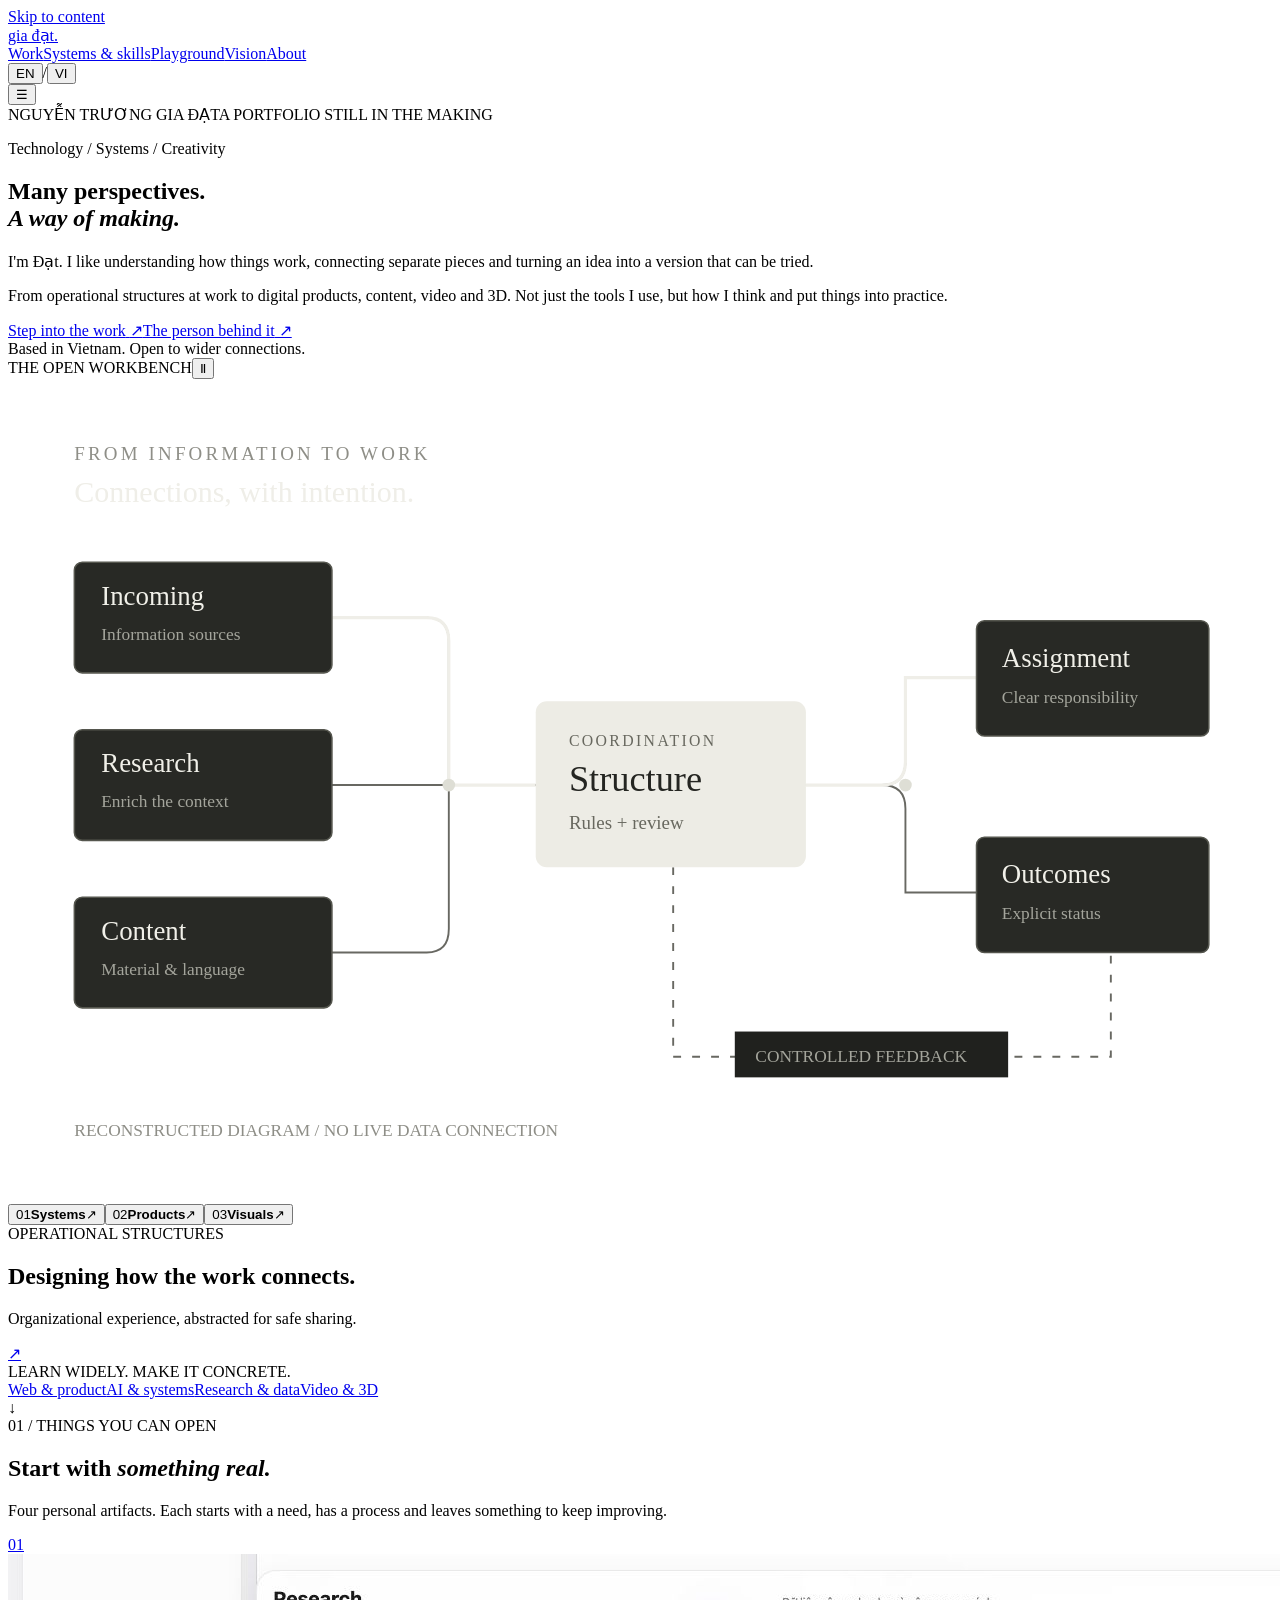
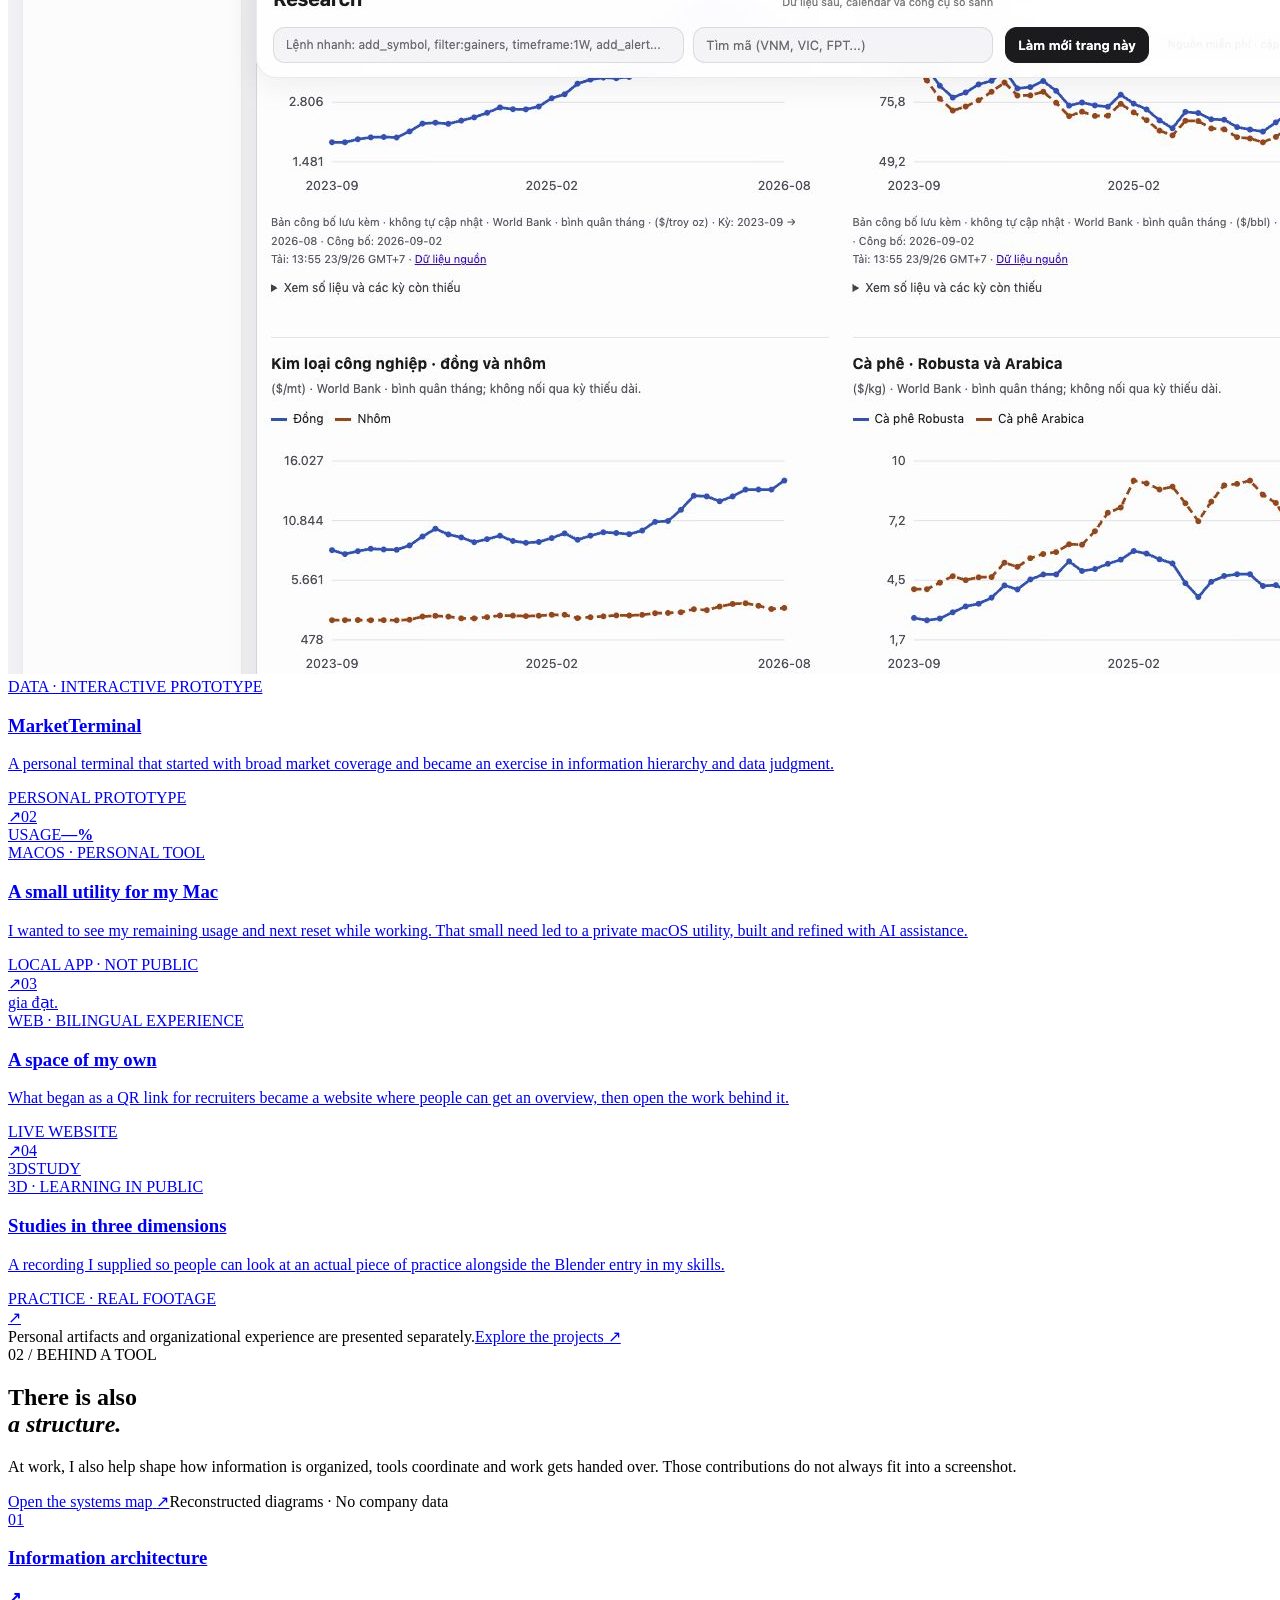
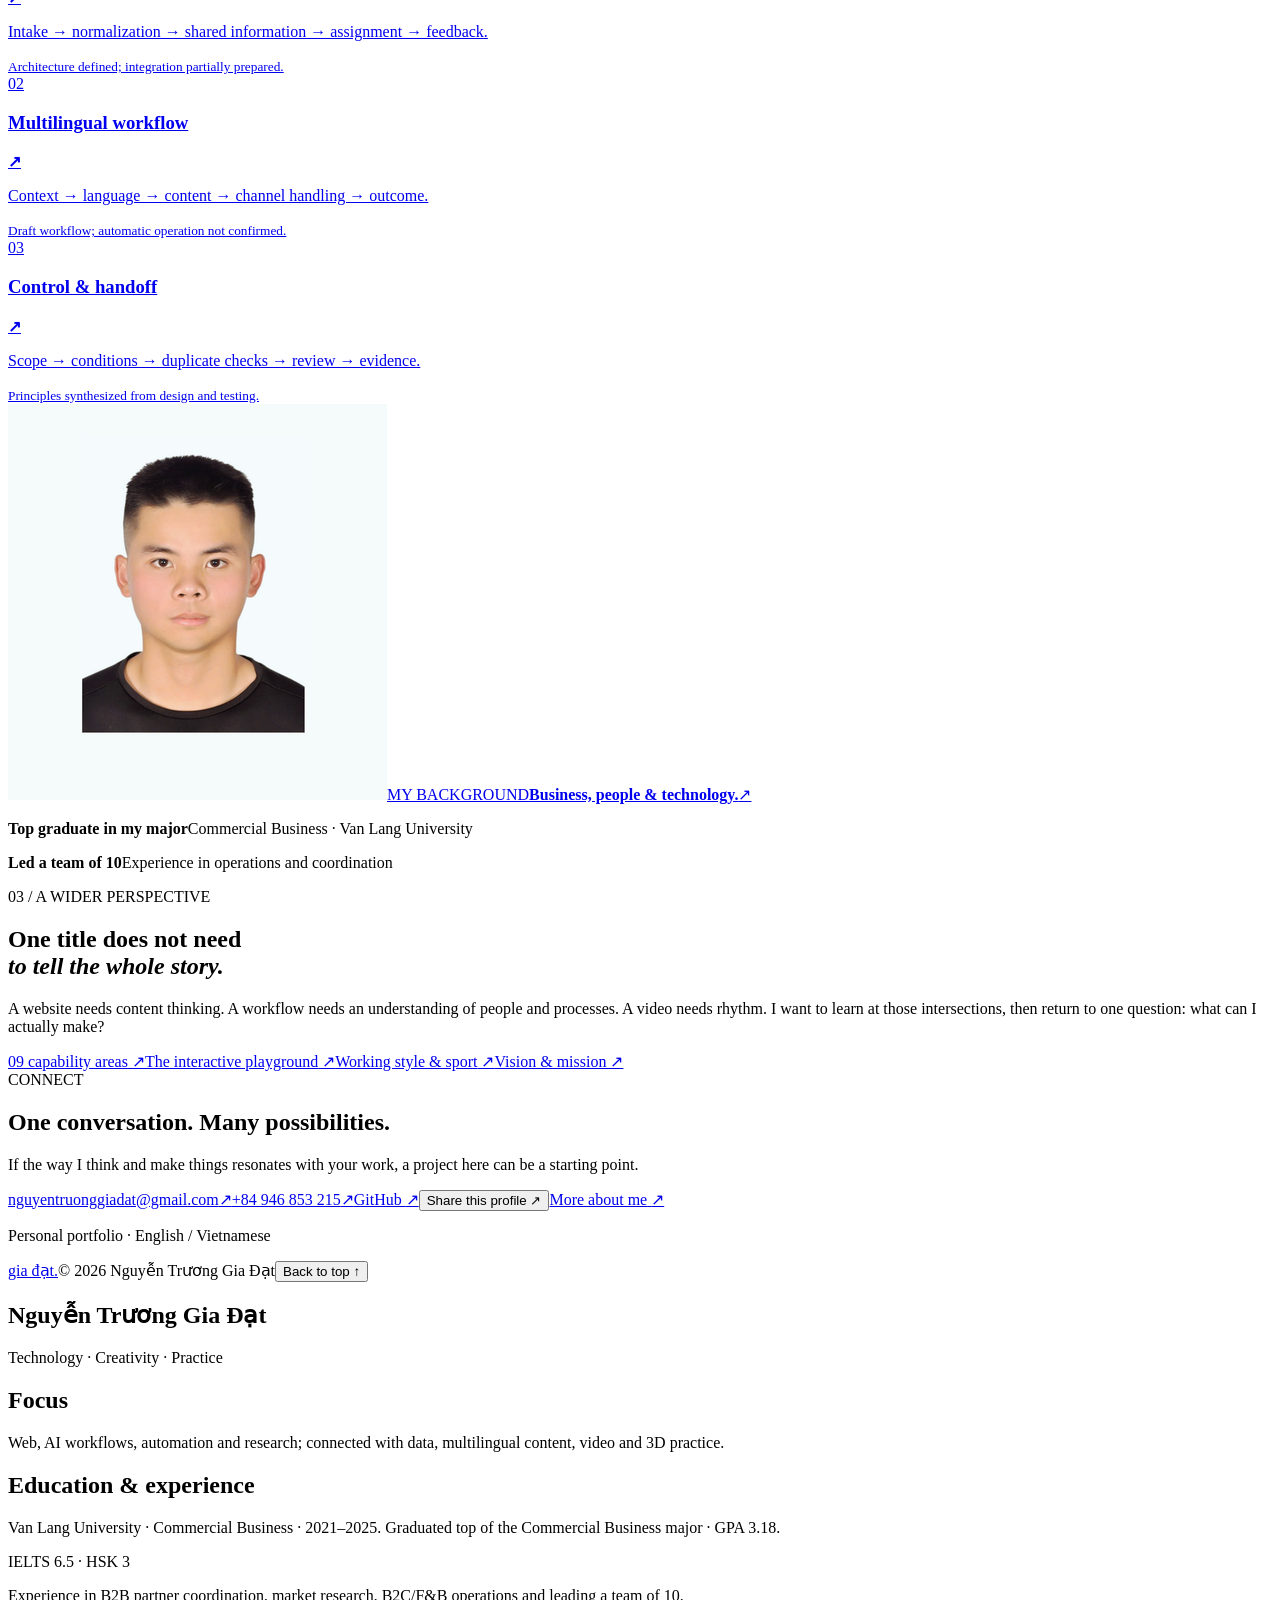
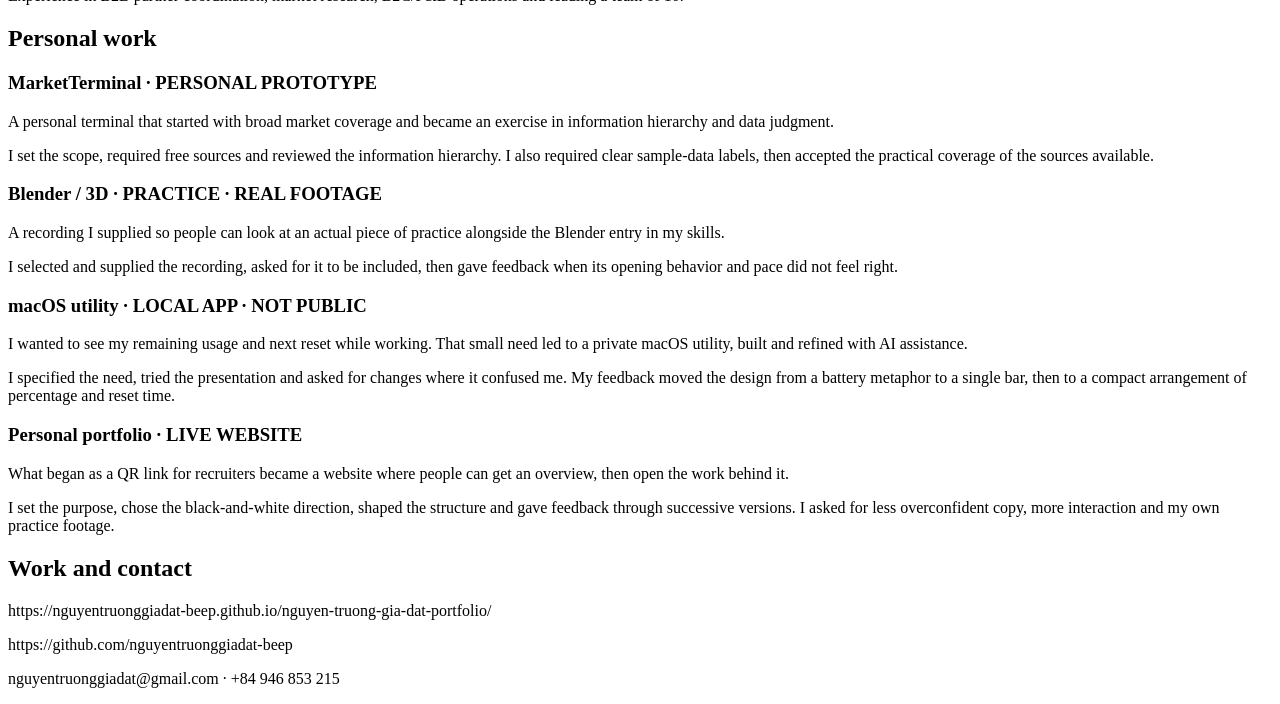
==== commit 7d7684ac: "Publish CV-backed profile and approved personal contact details" ====
--- a/index.html
+++ b/index.html
@@ -1,4 +1,4 @@
-<!DOCTYPE html><html lang="en"><head><meta charSet="utf-8"/><meta name="viewport" content="width=device-width, initial-scale=1"/><link rel="stylesheet" href="/nguyen-truong-gia-dat-portfolio/assets/index-Cflutp4t.css" data-rsc-css-href="/nguyen-truong-gia-dat-portfolio/assets/index-Cflutp4t.css" data-precedence="vite-rsc/importer-resources"/><link rel="modulepreload" href="/nguyen-truong-gia-dat-portfolio/assets/layout-segment-context-WMfysZVM.js" crossorigin=""/><link rel="modulepreload" href="/nguyen-truong-gia-dat-portfolio/assets/rolldown-runtime-S-ySWqyJ.js" crossorigin=""/><link rel="modulepreload" href="/nguyen-truong-gia-dat-portfolio/assets/index-FWDPdcfu.js" crossorigin=""/><link rel="modulepreload" href="/nguyen-truong-gia-dat-portfolio/assets/framework-CXnKph_e.js" crossorigin=""/><link rel="modulepreload" href="/nguyen-truong-gia-dat-portfolio/assets/page-DTsRIJev.js" crossorigin=""/><title>Nguyễn Trương Gia Đạt | Interactive Portfolio</title><meta name="description" content="An interactive portfolio across technology, creativity and thoughtful execution."/><meta property="og:title" content="Nguyễn Trương Gia Đạt | Interactive Portfolio"/><meta property="og:description" content="Explore how I think, learn and create."/><meta property="og:type" content="website"/><meta property="og:image" content="https://nguyentruonggiadat-beep.github.io/nguyen-truong-gia-dat-portfolio/og.png"/><meta property="og:image:width" content="1680"/><meta property="og:image:height" content="945"/><meta property="og:image:alt" content="Nguyễn Trương Gia Đạt portfolio"/><meta name="twitter:card" content="summary_large_image"/><meta name="twitter:title" content="Nguyễn Trương Gia Đạt | Interactive Portfolio"/><meta name="twitter:description" content="Explore how I think, learn and create."/><meta name="twitter:image" content="https://nguyentruonggiadat-beep.github.io/nguyen-truong-gia-dat-portfolio/og.png"/><link rel="shortcut icon" href="/nguyen-truong-gia-dat-portfolio/favicon.svg"/><link rel="icon" href="/nguyen-truong-gia-dat-portfolio/favicon.svg"/><script>self.__VINEXT_RSC_PARAMS__={}</script><script>self.__VINEXT_RSC_NAV__={"pathname":"/","searchParams":[]}</script><link rel="modulepreload" href="/nguyen-truong-gia-dat-portfolio/assets/index-FWDPdcfu.js" />
+<!DOCTYPE html><html lang="en"><head><meta charSet="utf-8"/><meta name="viewport" content="width=device-width, initial-scale=1"/><link rel="preload" as="image" href="gia-dat-portrait.png"/><link rel="stylesheet" href="/nguyen-truong-gia-dat-portfolio/assets/index-D9kv0F_3.css" data-rsc-css-href="/nguyen-truong-gia-dat-portfolio/assets/index-D9kv0F_3.css" data-precedence="vite-rsc/importer-resources"/><link rel="modulepreload" href="/nguyen-truong-gia-dat-portfolio/assets/layout-segment-context-DfHBr3zh.js" crossorigin=""/><link rel="modulepreload" href="/nguyen-truong-gia-dat-portfolio/assets/rolldown-runtime-S-ySWqyJ.js" crossorigin=""/><link rel="modulepreload" href="/nguyen-truong-gia-dat-portfolio/assets/index-FSjk3qzm.js" crossorigin=""/><link rel="modulepreload" href="/nguyen-truong-gia-dat-portfolio/assets/framework-CXnKph_e.js" crossorigin=""/><link rel="modulepreload" href="/nguyen-truong-gia-dat-portfolio/assets/page-iFYr2oH9.js" crossorigin=""/><title>Nguyễn Trương Gia Đạt | Interactive Portfolio</title><meta name="description" content="An interactive portfolio across technology, creativity and thoughtful execution."/><meta property="og:title" content="Nguyễn Trương Gia Đạt | Interactive Portfolio"/><meta property="og:description" content="Explore how I think, learn and create."/><meta property="og:type" content="website"/><meta property="og:image" content="https://nguyentruonggiadat-beep.github.io/nguyen-truong-gia-dat-portfolio/og.png"/><meta property="og:image:width" content="1680"/><meta property="og:image:height" content="945"/><meta property="og:image:alt" content="Nguyễn Trương Gia Đạt portfolio"/><meta name="twitter:card" content="summary_large_image"/><meta name="twitter:title" content="Nguyễn Trương Gia Đạt | Interactive Portfolio"/><meta name="twitter:description" content="Explore how I think, learn and create."/><meta name="twitter:image" content="https://nguyentruonggiadat-beep.github.io/nguyen-truong-gia-dat-portfolio/og.png"/><link rel="shortcut icon" href="/nguyen-truong-gia-dat-portfolio/favicon.svg"/><link rel="icon" href="/nguyen-truong-gia-dat-portfolio/favicon.svg"/><script>self.__VINEXT_RSC_PARAMS__={}</script><script>self.__VINEXT_RSC_NAV__={"pathname":"/","searchParams":[]}</script><link rel="modulepreload" href="/nguyen-truong-gia-dat-portfolio/assets/index-FSjk3qzm.js" />
 <link rel="preload" href="/nguyen-truong-gia-dat-portfolio/assets/_vinext_fonts/manrope-76eca2803f7f/manrope-37facb2a.woff2" as="font" type="font/woff2" crossorigin />
 <link rel="preload" href="/nguyen-truong-gia-dat-portfolio/assets/_vinext_fonts/manrope-76eca2803f7f/manrope-c9a5f13c.woff2" as="font" type="font/woff2" crossorigin />
 <link rel="preload" href="/nguyen-truong-gia-dat-portfolio/assets/_vinext_fonts/manrope-76eca2803f7f/manrope-f00fa027.woff2" as="font" type="font/woff2" crossorigin />
@@ -129,5 +129,5 @@
 
 .__variable_space_mono_13po1kf { --font-space-mono: 'Space Mono', sans-serif; }
 </style>
-</head><body class="__variable_manrope_0030lut __variable_space_mono_13po1kf"><div class="site-shell"><a class="skip-link" href="#main-content">Skip to content</a><header class="topbar"><a class="wordmark" href="#home" aria-label="Gia Đạt, Home">gia đạt.</a><nav class="desktop-nav" aria-label="Main navigation"><a href="#work" class="">Work</a><a href="#capabilities" class="">Systems &amp; skills</a><a href="#lab" class="">Playground</a><a href="#vision" class="">Vision</a><a href="#about" class="">About</a></nav><div class="header-actions"><div class="languages" aria-label="Language"><button aria-pressed="true">EN</button><span>/</span><button aria-pressed="false">VI</button></div><button class="menu-button" aria-label="Open menu">☰</button></div></header><main id="main-content" tabindex="-1" class="main-content"><div class="exploration-home"><section class="explore-hero wrap"><div class="explore-overline"><span>NGUYỄN TRƯƠNG GIA ĐẠT</span><span>A PORTFOLIO STILL IN THE MAKING</span></div><div class="explore-hero-grid"><div class="explore-introduction"><p class="explore-kicker">Technology / Systems / Creativity</p><h1>Many perspectives.<br/><em>A way of making.</em></h1><p class="explore-lead">I&#x27;m Đạt. I like understanding how things work, connecting separate pieces and turning an idea into a version that can be tried.</p><p class="explore-context">From operational structures at work to digital products, content, video and 3D. Not just the tools I use, but how I think and put things into practice.</p><div class="explore-hero-links"><a href="#work" class="explore-primary">Step into the work<!-- --> <span>↗</span></a><a href="#about" class="explore-secondary">The person behind it<!-- --> ↗</a></div><div class="explore-signoff"><span class="signoff-line"></span><span>Based in Vietnam. Open to wider connections.</span></div></div><div class="explore-workbench"><div class="bench-toolbar"><span>THE OPEN WORKBENCH</span><button type="button" aria-pressed="false" aria-label="Pause motion">Ⅱ</button></div><div class="bench-stage" id="_R_n6_-panel" role="tabpanel" aria-labelledby="_R_n6_-tab-0" tabindex="0"><div class="bench-scene"><svg class="operating-sketch " viewBox="0 0 800 520" role="img" aria-labelledby="_R_2kcn6_"><title id="_R_2kcn6_">High-level structure: incoming information passes through processing, assignment and status feedback, with review checkpoints.</title><defs><pattern id="_R_2kcn6_-dots" width="24" height="24" patternUnits="userSpaceOnUse"><circle cx="1" cy="1" r="1" fill="#ffffff" opacity=".13"></circle></pattern></defs><rect width="800" height="520" fill="url(#_R_2kcn6_-dots)"></rect><g fill="none" stroke="#686862" stroke-width="1.2"><path d="M205 151H265Q279 151 279 166V257H334"></path><path d="M205 257H334"></path><path d="M205 363H265Q279 363 279 348V257"></path><path d="M505 257H553Q568 257 568 242V189H613"></path><path d="M505 257H553Q568 257 568 272V325H613"></path><path d="M698 365V429H421V305" stroke-dasharray="5 7"></path></g><g class="signal-path" fill="none" stroke="#efeee8" stroke-width="2"><path d="M205 151H265Q279 151 279 166V257H334"></path><path d="M505 257H553Q568 257 568 242V189H613"></path></g><g font-family="inherit"><text x="42" y="51" fill="#8e8e87" font-size="12" letter-spacing="2">FROM INFORMATION TO WORK</text><text x="42" y="78" fill="#efeee8" font-size="19">Connections, with intention.</text><g><rect x="42" y="116" width="163" height="70" rx="5" fill="#282925" stroke="#55564e"></rect><text x="59" y="143" fill="#f1f0e9" font-size="17">Incoming</text><text x="59" y="165" fill="#a4a59c" font-size="11">Information sources</text></g><g><rect x="42" y="222" width="163" height="70" rx="5" fill="#282925" stroke="#55564e"></rect><text x="59" y="249" fill="#f1f0e9" font-size="17">Research</text><text x="59" y="271" fill="#a4a59c" font-size="11">Enrich the context</text></g><g><rect x="42" y="328" width="163" height="70" rx="5" fill="#282925" stroke="#55564e"></rect><text x="59" y="355" fill="#f1f0e9" font-size="17">Content</text><text x="59" y="377" fill="#a4a59c" font-size="11">Material &amp; language</text></g><rect x="334" y="204" width="171" height="105" rx="7" fill="#edece5"></rect><text x="355" y="232" fill="#68685f" font-size="10" letter-spacing="1.5">COORDINATION</text><text x="355" y="261" fill="#242521" font-size="23">Structure</text><text x="355" y="285" fill="#68685f" font-size="12">Rules + review</text><g><rect x="613" y="153" width="147" height="73" rx="5" fill="#282925" stroke="#55564e"></rect><text x="629" y="182" fill="#f1f0e9" font-size="17">Assignment</text><text x="629" y="205" fill="#a4a59c" font-size="11">Clear responsibility</text></g><g><rect x="613" y="290" width="147" height="73" rx="5" fill="#282925" stroke="#55564e"></rect><text x="629" y="319" fill="#f1f0e9" font-size="17">Outcomes</text><text x="629" y="342" fill="#a4a59c" font-size="11">Explicit status</text></g><rect x="460" y="413" width="173" height="29" fill="#20211e"></rect><text x="473" y="432" fill="#a4a59c" font-size="11">CONTROLLED FEEDBACK</text><circle cx="279" cy="257" r="4" fill="#deded5"></circle><circle cx="568" cy="257" r="4" fill="#deded5"></circle><text x="42" y="479" fill="#8e8e87" font-size="11">RECONSTRUCTED DIAGRAM / NO LIVE DATA CONNECTION</text></g></svg></div></div><div class="bench-tabs" role="tablist" aria-label="Choose a perspective"><button type="button" role="tab" id="_R_n6_-tab-0" aria-selected="true" aria-controls="_R_n6_-panel" tabindex="0"><span>0<!-- -->1</span><strong>Systems</strong><span aria-hidden="true">↗</span></button><button type="button" role="tab" id="_R_n6_-tab-1" aria-selected="false" aria-controls="_R_n6_-panel" tabindex="-1"><span>0<!-- -->2</span><strong>Products</strong><span aria-hidden="true">↗</span></button><button type="button" role="tab" id="_R_n6_-tab-2" aria-selected="false" aria-controls="_R_n6_-panel" tabindex="-1"><span>0<!-- -->3</span><strong>Visuals</strong><span aria-hidden="true">↗</span></button></div><div class="bench-description" aria-live="polite"><div><span>OPERATIONAL STRUCTURES</span><h2>Designing how the work connects.</h2><p>Organizational experience, abstracted for safe sharing.</p></div><a href="#capabilities/structures" aria-label="Explore the structures">↗</a></div></div></div><div class="explore-bottomline"><span>LEARN WIDELY. MAKE IT CONCRETE.</span><div><a href="#capabilities">Web &amp; product</a><a href="#capabilities/structures">AI &amp; systems</a><a href="#work/market-terminal">Research &amp; data</a><a href="#lab">Video &amp; 3D</a></div><span aria-hidden="true">↓</span></div></section><section class="artifact-section wrap"><header class="artifact-heading"><div><span class="eyebrow">01 / <!-- -->THINGS YOU CAN OPEN</span><h2>Start with<!-- --> <em>something real.</em></h2></div><p>Four personal artifacts. Each starts with a need, has a process and leaves something to keep improving.</p></header><div class="artifact-list"><a class="artifact-row" href="#work/market-terminal"><span class="artifact-number">0<!-- -->1</span><div class="artifact-thumbnail thumb-market-terminal" aria-hidden="true"><img src="terminal-preview.png" alt="" loading="lazy" width="1280" height="720"/></div><div class="artifact-name"><span>DATA · INTERACTIVE PROTOTYPE</span><h3>MarketTerminal</h3></div><div class="artifact-summary"><p>A personal terminal that started with broad market coverage and became an exercise in information hierarchy and data judgment.</p><span>PERSONAL PROTOTYPE</span></div><span class="artifact-open" aria-hidden="true">↗</span></a><a class="artifact-row" href="#work/macos-utility"><span class="artifact-number">0<!-- -->2</span><div class="artifact-thumbnail thumb-macos-utility" aria-hidden="true"><div class="mini-menu"><span>USAGE</span><b>—%</b><i></i></div></div><div class="artifact-name"><span>MACOS · PERSONAL TOOL</span><h3>A small utility for my Mac</h3></div><div class="artifact-summary"><p>I wanted to see my remaining usage and next reset while working. That small need led to a private macOS utility, built and refined with AI assistance.</p><span>LOCAL APP · NOT PUBLIC</span></div><span class="artifact-open" aria-hidden="true">↗</span></a><a class="artifact-row" href="#work/personal-portfolio"><span class="artifact-number">0<!-- -->3</span><div class="artifact-thumbnail thumb-personal-portfolio" aria-hidden="true"><span class="mini-portfolio">gia đạt<span>.</span></span></div><div class="artifact-name"><span>WEB · BILINGUAL EXPERIENCE</span><h3>A space of my own</h3></div><div class="artifact-summary"><p>What began as a QR link for recruiters became a website where people can get an overview, then open the work behind it.</p><span>LIVE WEBSITE</span></div><span class="artifact-open" aria-hidden="true">↗</span></a><a class="artifact-row" href="#work/3d-practice"><span class="artifact-number">0<!-- -->4</span><div class="artifact-thumbnail thumb-3d-practice" aria-hidden="true"><span class="artifact-glyph">3D<span>STUDY</span></span></div><div class="artifact-name"><span>3D · LEARNING IN PUBLIC</span><h3>Studies in three dimensions</h3></div><div class="artifact-summary"><p>A recording I supplied so people can look at an actual piece of practice alongside the Blender entry in my skills.</p><span>PRACTICE · REAL FOOTAGE</span></div><span class="artifact-open" aria-hidden="true">↗</span></a></div><div class="artifact-endnote"><span>Personal artifacts and organizational experience are presented separately.</span><a class="text-link" href="#work">Explore the projects<!-- --> ↗</a></div></section><section class="systems-chapter"><div class="wrap systems-chapter-inner"><div class="systems-chapter-intro"><span class="eyebrow">02 / <!-- -->BEHIND A TOOL</span><h2>There is also<br/><em>a structure.</em></h2><p>At work, I also help shape how information is organized, tools coordinate and work gets handed over. Those contributions do not always fit into a screenshot.</p><a href="#capabilities/structures" class="inverse-link">Open the systems map<!-- --> <span>↗</span></a><span class="chapter-disclosure">Reconstructed diagrams · No company data</span></div><div class="systems-chapter-list"><a href="#capabilities/structures"><div><span>01</span><h3>Information architecture</h3><b>↗</b></div><p>Intake → normalization → shared information → assignment → feedback.</p><small>Architecture defined; integration partially prepared.</small></a><a href="#capabilities/structures"><div><span>02</span><h3>Multilingual workflow</h3><b>↗</b></div><p>Context → language → content → channel handling → outcome.</p><small>Draft workflow; automatic operation not confirmed.</small></a><a href="#capabilities/structures"><div><span>03</span><h3>Control &amp; handoff</h3><b>↗</b></div><p>Scope → conditions → duplicate checks → review → evidence.</p><small>Principles synthesized from design and testing.</small></a></div></div></section><section class="practice-section wrap"><div><span class="eyebrow">03 / <!-- -->A WIDER PERSPECTIVE</span><h2>One title does not need<br/><em>to tell the whole story.</em></h2></div><div class="practice-section-body"><p>A website needs content thinking. A workflow needs an understanding of people and processes. A video needs rhythm. I want to learn at those intersections, then return to one question: what can I actually make?</p><div class="practice-links"><a href="#capabilities">09 capability areas<!-- --> ↗</a><a href="#lab">The interactive playground<!-- --> ↗</a><a href="#about">Working style &amp; sport<!-- --> ↗</a><a href="#vision">Vision &amp; mission ↗</a></div></div></section></div></main><footer class="contact-footer"><div class="wrap"><div class="footer-main"><div><span class="eyebrow">CONNECT</span><h2>One conversation.
-Many possibilities.</h2><p>If the way I think and make things resonates with your work, a project here can be a starting point.</p></div><div class="footer-actions"><a href="https://github.com/nguyentruonggiadat-beep" target="_blank" rel="noreferrer">GitHub <span>↗</span></a><button>Share this profile<!-- --> <span>↗</span></button><a href="#about">More about me<!-- --> <span>↗</span></a><p role="status">Personal portfolio · English / Vietnamese</p></div></div><div class="footer-bottom"><a class="wordmark" href="#home">gia đạt.</a><span>© 2026 Nguyễn Trương Gia Đạt</span><button>Back to top<!-- --> ↑</button></div></div></footer><dialog class="nav-dialog"><div><header><span>Gia Đạt</span><button autofocus="" aria-label="Close">×</button></header><nav><a href="#home"><span>0<!-- -->1</span>Home<span>↗</span></a><a href="#work"><span>0<!-- -->2</span>Work<span>↗</span></a><a href="#capabilities"><span>0<!-- -->3</span>Systems &amp; skills<span>↗</span></a><a href="#lab"><span>0<!-- -->4</span>Playground<span>↗</span></a><a href="#vision"><span>0<!-- -->5</span>Vision<span>↗</span></a><a href="#about"><span>0<!-- -->6</span>About<span>↗</span></a></nav></div></dialog><article class="print-profile"><h1>Nguyễn Trương Gia Đạt</h1><p>Technology · Creativity · Practice</p><h2>Focus</h2><p>Web, AI workflows, automation and research; connected with data, multilingual content, video and 3D practice.</p><h2>Personal work</h2><section><h3>MarketTerminal<!-- --> · <!-- -->PERSONAL PROTOTYPE</h3><p>A personal terminal that started with broad market coverage and became an exercise in information hierarchy and data judgment.</p><p>I set the scope, required free sources and reviewed the information hierarchy. I also required clear sample-data labels, then accepted the practical coverage of the sources available.</p></section><section><h3>Blender / 3D<!-- --> · <!-- -->PRACTICE · REAL FOOTAGE</h3><p>A recording I supplied so people can look at an actual piece of practice alongside the Blender entry in my skills.</p><p>I selected and supplied the recording, asked for it to be included, then gave feedback when its opening behavior and pace did not feel right.</p></section><section><h3>macOS utility<!-- --> · <!-- -->LOCAL APP · NOT PUBLIC</h3><p>I wanted to see my remaining usage and next reset while working. That small need led to a private macOS utility, built and refined with AI assistance.</p><p>I specified the need, tried the presentation and asked for changes where it confused me. My feedback moved the design from a battery metaphor to a single bar, then to a compact arrangement of percentage and reset time.</p></section><section><h3>Personal portfolio<!-- --> · <!-- -->LIVE WEBSITE</h3><p>What began as a QR link for recruiters became a website where people can get an overview, then open the work behind it.</p><p>I set the purpose, chose the black-and-white direction, shaped the structure and gave feedback through successive versions. I asked for less overconfident copy, more interaction and my own practice footage.</p></section><h2>Work and contact</h2><p>https://nguyentruonggiadat-beep.github.io/nguyen-truong-gia-dat-portfolio/</p><p>https://github.com/nguyentruonggiadat-beep</p></article></div><script id="_R_">import("/nguyen-truong-gia-dat-portfolio/assets/index-FWDPdcfu.js")</script></body></html><script>self.__VINEXT_RSC_CHUNKS__=self.__VINEXT_RSC_CHUNKS__||[];self.__VINEXT_RSC_CHUNKS__.push("2:I[\"8c0f216c4604\",[],\"Children\",1]\n3:I[\"15c18cfaeeff\",[],\"LayoutSegmentProvider\",1]\n4:I[\"8c0f216c4604\",[],\"Slot\",1]\n5:I[\"593f344dc510\",[],\"RedirectBoundary\",1]\n:HL[\"/nguyen-truong-gia-dat-portfolio/assets/index-Cflutp4t.css\",\"style\"]\n")</script><script>self.__VINEXT_RSC_CHUNKS__=self.__VINEXT_RSC_CHUNKS__||[];self.__VINEXT_RSC_CHUNKS__.push("0:{\"__route\":\"route:/\",\"__interceptionContext\":null,\"__layoutIds\":[\"layout:/\"],\"__rootLayout\":\"/\",\"page:/\":\"$L1\",\"layout:/\":[[[[\"$\",\"link\",\"css:/assets/index-Cflutp4t.css\",{\"rel\":\"stylesheet\",\"precedence\":\"vite-rsc/importer-resources\",\"href\":\"/nguyen-truong-gia-dat-portfolio/assets/index-Cflutp4t.css\",\"data-rsc-css-href\":\"/nguyen-truong-gia-dat-portfolio/assets/index-Cflutp4t.css\"}],\"$undefined\"],[\"$\",\"html\",null,{\"lang\":\"en\",\"children\":[\"$\",\"body\",null,{\"className\":\"__variable_manrope_0030lut __variable_space_mono_13po1kf\",\"children\":[\"$\",\"$L2\",null,{}]}]}]],null],\"route:/\":[[[\"$\",\"meta\",null,{\"charSet\":\"utf-8\"}],[[\"$\",\"title\",\"0\",{\"children\":\"Nguyễn Trương Gia Đạt | Interactive Portfolio\"}],[\"$\",\"meta\",\"1\",{\"name\":\"description\",\"content\":\"An interactive portfolio across technology, creativity and thoughtful execution.\"}],[\"$\",\"meta\",\"2\",{\"property\":\"og:title\",\"content\":\"Nguyễn Trương Gia Đạt | Interactive Portfolio\"}],[\"$\",\"meta\",\"3\",{\"property\":\"og:description\",\"content\":\"Explore how I think, learn and create.\"}],[\"$\",\"meta\",\"4\",{\"property\":\"og:type\",\"content\":\"website\"}],[\"$\",\"meta\",\"5\",{\"property\":\"og:image\",\"content\":\"https://nguyentruonggiadat-beep.github.io/nguyen-truong-gia-dat-portfolio/og.png\"}],[\"$\",\"meta\",\"6\",{\"property\":\"og:image:width\",\"content\":\"1680\"}],[\"$\",\"meta\",\"7\",{\"property\":\"og:image:height\",\"content\":\"945\"}],[\"$\",\"meta\",\"8\",{\"property\":\"og:image:alt\",\"content\":\"Nguyễn Trương Gia Đạt portfolio\"}],[\"$\",\"meta\",\"9\",{\"name\":\"twitter:card\",\"content\":\"summary_large_image\"}],[\"$\",\"meta\",\"10\",{\"name\":\"twitter:title\",\"content\":\"Nguyễn Trương Gia Đạt | Interactive Portfolio\"}],[\"$\",\"meta\",\"11\",{\"name\":\"twitter:description\",\"content\":\"Explore how I think, learn and create.\"}],[\"$\",\"meta\",\"12\",{\"name\":\"twitter:image\",\"content\":\"https://nguyentruonggiadat-beep.github.io/nguyen-truong-gia-dat-portfolio/og.png\"}],[\"$\",\"link\",\"13\",{\"rel\":\"shortcut icon\",\"href\":\"/nguyen-truong-gia-dat-portfolio/favicon.svg\"}],[\"$\",\"link\",\"14\",{\"rel\":\"icon\",\"href\":\"/nguyen-truong-gia-dat-portfolio/favicon.svg\"}]],[[\"$\",\"meta\",\"0\",{\"name\":\"viewport\",\"content\":\"width=device-width, initial-scale=1\"}]]],[\"$\",\"$L3\",null,{\"segmentMap\":{\"children\":[]},\"children\":[\"$\",\"$L4\",null,{\"id\":\"layout:/\",\"parallelSlots\":\"$undefined\",\"children\":[\"$\",\"$L5\",null,{\"children\":[\"$\",\"$L3\",null,{\"segmentMap\":{\"children\":[]},\"children\":[\"$\",\"$L4\",null,{\"id\":\"page:/\"}]}]}]}]}]],\"__layoutFlags\":{\"layout:/\":\"s\"},\"__artifactCompatibility\":{\"schemaVersion\":1,\"graphVersion\":\"app-route-graph:4uhn5s1wvoptc\",\"deploymentVersion\":\"9ce5caef-29b0-4833-918f-54cbcbd29ba8\",\"appElementsSchemaVersion\":1,\"rscPayloadSchemaVersion\":1,\"rootBoundaryId\":\"/\",\"renderEpoch\":null}}\n")</script><script>self.__VINEXT_RSC_CHUNKS__=self.__VINEXT_RSC_CHUNKS__||[];self.__VINEXT_RSC_CHUNKS__.push("6:I[\"6efdf509a785\",[],\"default\",1]\n1:[\"$\",\"$L6\",null,{\"params\":\"$@7\",\"searchParams\":\"$@8\"}]\n")</script><script>self.__VINEXT_RSC_CHUNKS__=self.__VINEXT_RSC_CHUNKS__||[];self.__VINEXT_RSC_CHUNKS__.push("7:{}\n8:{}\n")</script><script>self.__VINEXT_RSC_DONE__=true</script>+</head><body class="__variable_manrope_0030lut __variable_space_mono_13po1kf"><div class="site-shell"><a class="skip-link" href="#main-content">Skip to content</a><header class="topbar"><a class="wordmark" href="#home" aria-label="Gia Đạt, Home">gia đạt.</a><nav class="desktop-nav" aria-label="Main navigation"><a href="#work" class="">Work</a><a href="#capabilities" class="">Systems &amp; skills</a><a href="#lab" class="">Playground</a><a href="#vision" class="">Vision</a><a href="#about" class="">About</a></nav><div class="header-actions"><div class="languages" aria-label="Language"><button aria-pressed="true">EN</button><span>/</span><button aria-pressed="false">VI</button></div><button class="menu-button" aria-label="Open menu">☰</button></div></header><main id="main-content" tabindex="-1" class="main-content"><div class="exploration-home"><section class="explore-hero wrap"><div class="explore-overline"><span>NGUYỄN TRƯƠNG GIA ĐẠT</span><span>A PORTFOLIO STILL IN THE MAKING</span></div><div class="explore-hero-grid"><div class="explore-introduction"><p class="explore-kicker">Technology / Systems / Creativity</p><h1>Many perspectives.<br/><em>A way of making.</em></h1><p class="explore-lead">I&#x27;m Đạt. I like understanding how things work, connecting separate pieces and turning an idea into a version that can be tried.</p><p class="explore-context">From operational structures at work to digital products, content, video and 3D. Not just the tools I use, but how I think and put things into practice.</p><div class="explore-hero-links"><a href="#work" class="explore-primary">Step into the work<!-- --> <span>↗</span></a><a href="#about" class="explore-secondary">The person behind it<!-- --> ↗</a></div><div class="explore-signoff"><span class="signoff-line"></span><span>Based in Vietnam. Open to wider connections.</span></div></div><div class="explore-workbench"><div class="bench-toolbar"><span>THE OPEN WORKBENCH</span><button type="button" aria-pressed="false" aria-label="Pause motion">Ⅱ</button></div><div class="bench-stage" id="_R_n6_-panel" role="tabpanel" aria-labelledby="_R_n6_-tab-0" tabindex="0"><div class="bench-scene"><svg class="operating-sketch " viewBox="0 0 800 520" role="img" aria-labelledby="_R_2kcn6_"><title id="_R_2kcn6_">High-level structure: incoming information passes through processing, assignment and status feedback, with review checkpoints.</title><defs><pattern id="_R_2kcn6_-dots" width="24" height="24" patternUnits="userSpaceOnUse"><circle cx="1" cy="1" r="1" fill="#ffffff" opacity=".13"></circle></pattern></defs><rect width="800" height="520" fill="url(#_R_2kcn6_-dots)"></rect><g fill="none" stroke="#686862" stroke-width="1.2"><path d="M205 151H265Q279 151 279 166V257H334"></path><path d="M205 257H334"></path><path d="M205 363H265Q279 363 279 348V257"></path><path d="M505 257H553Q568 257 568 242V189H613"></path><path d="M505 257H553Q568 257 568 272V325H613"></path><path d="M698 365V429H421V305" stroke-dasharray="5 7"></path></g><g class="signal-path" fill="none" stroke="#efeee8" stroke-width="2"><path d="M205 151H265Q279 151 279 166V257H334"></path><path d="M505 257H553Q568 257 568 242V189H613"></path></g><g font-family="inherit"><text x="42" y="51" fill="#8e8e87" font-size="12" letter-spacing="2">FROM INFORMATION TO WORK</text><text x="42" y="78" fill="#efeee8" font-size="19">Connections, with intention.</text><g><rect x="42" y="116" width="163" height="70" rx="5" fill="#282925" stroke="#55564e"></rect><text x="59" y="143" fill="#f1f0e9" font-size="17">Incoming</text><text x="59" y="165" fill="#a4a59c" font-size="11">Information sources</text></g><g><rect x="42" y="222" width="163" height="70" rx="5" fill="#282925" stroke="#55564e"></rect><text x="59" y="249" fill="#f1f0e9" font-size="17">Research</text><text x="59" y="271" fill="#a4a59c" font-size="11">Enrich the context</text></g><g><rect x="42" y="328" width="163" height="70" rx="5" fill="#282925" stroke="#55564e"></rect><text x="59" y="355" fill="#f1f0e9" font-size="17">Content</text><text x="59" y="377" fill="#a4a59c" font-size="11">Material &amp; language</text></g><rect x="334" y="204" width="171" height="105" rx="7" fill="#edece5"></rect><text x="355" y="232" fill="#68685f" font-size="10" letter-spacing="1.5">COORDINATION</text><text x="355" y="261" fill="#242521" font-size="23">Structure</text><text x="355" y="285" fill="#68685f" font-size="12">Rules + review</text><g><rect x="613" y="153" width="147" height="73" rx="5" fill="#282925" stroke="#55564e"></rect><text x="629" y="182" fill="#f1f0e9" font-size="17">Assignment</text><text x="629" y="205" fill="#a4a59c" font-size="11">Clear responsibility</text></g><g><rect x="613" y="290" width="147" height="73" rx="5" fill="#282925" stroke="#55564e"></rect><text x="629" y="319" fill="#f1f0e9" font-size="17">Outcomes</text><text x="629" y="342" fill="#a4a59c" font-size="11">Explicit status</text></g><rect x="460" y="413" width="173" height="29" fill="#20211e"></rect><text x="473" y="432" fill="#a4a59c" font-size="11">CONTROLLED FEEDBACK</text><circle cx="279" cy="257" r="4" fill="#deded5"></circle><circle cx="568" cy="257" r="4" fill="#deded5"></circle><text x="42" y="479" fill="#8e8e87" font-size="11">RECONSTRUCTED DIAGRAM / NO LIVE DATA CONNECTION</text></g></svg></div></div><div class="bench-tabs" role="tablist" aria-label="Choose a perspective"><button type="button" role="tab" id="_R_n6_-tab-0" aria-selected="true" aria-controls="_R_n6_-panel" tabindex="0"><span>0<!-- -->1</span><strong>Systems</strong><span aria-hidden="true">↗</span></button><button type="button" role="tab" id="_R_n6_-tab-1" aria-selected="false" aria-controls="_R_n6_-panel" tabindex="-1"><span>0<!-- -->2</span><strong>Products</strong><span aria-hidden="true">↗</span></button><button type="button" role="tab" id="_R_n6_-tab-2" aria-selected="false" aria-controls="_R_n6_-panel" tabindex="-1"><span>0<!-- -->3</span><strong>Visuals</strong><span aria-hidden="true">↗</span></button></div><div class="bench-description" aria-live="polite"><div><span>OPERATIONAL STRUCTURES</span><h2>Designing how the work connects.</h2><p>Organizational experience, abstracted for safe sharing.</p></div><a href="#capabilities/structures" aria-label="Explore the structures">↗</a></div></div></div><div class="explore-bottomline"><span>LEARN WIDELY. MAKE IT CONCRETE.</span><div><a href="#capabilities">Web &amp; product</a><a href="#capabilities/structures">AI &amp; systems</a><a href="#work/market-terminal">Research &amp; data</a><a href="#lab">Video &amp; 3D</a></div><span aria-hidden="true">↓</span></div></section><section class="artifact-section wrap"><header class="artifact-heading"><div><span class="eyebrow">01 / <!-- -->THINGS YOU CAN OPEN</span><h2>Start with<!-- --> <em>something real.</em></h2></div><p>Four personal artifacts. Each starts with a need, has a process and leaves something to keep improving.</p></header><div class="artifact-list"><a class="artifact-row" href="#work/market-terminal"><span class="artifact-number">0<!-- -->1</span><div class="artifact-thumbnail thumb-market-terminal" aria-hidden="true"><img src="terminal-preview.png" alt="" loading="lazy" width="1280" height="720"/></div><div class="artifact-name"><span>DATA · INTERACTIVE PROTOTYPE</span><h3>MarketTerminal</h3></div><div class="artifact-summary"><p>A personal terminal that started with broad market coverage and became an exercise in information hierarchy and data judgment.</p><span>PERSONAL PROTOTYPE</span></div><span class="artifact-open" aria-hidden="true">↗</span></a><a class="artifact-row" href="#work/macos-utility"><span class="artifact-number">0<!-- -->2</span><div class="artifact-thumbnail thumb-macos-utility" aria-hidden="true"><div class="mini-menu"><span>USAGE</span><b>—%</b><i></i></div></div><div class="artifact-name"><span>MACOS · PERSONAL TOOL</span><h3>A small utility for my Mac</h3></div><div class="artifact-summary"><p>I wanted to see my remaining usage and next reset while working. That small need led to a private macOS utility, built and refined with AI assistance.</p><span>LOCAL APP · NOT PUBLIC</span></div><span class="artifact-open" aria-hidden="true">↗</span></a><a class="artifact-row" href="#work/personal-portfolio"><span class="artifact-number">0<!-- -->3</span><div class="artifact-thumbnail thumb-personal-portfolio" aria-hidden="true"><span class="mini-portfolio">gia đạt<span>.</span></span></div><div class="artifact-name"><span>WEB · BILINGUAL EXPERIENCE</span><h3>A space of my own</h3></div><div class="artifact-summary"><p>What began as a QR link for recruiters became a website where people can get an overview, then open the work behind it.</p><span>LIVE WEBSITE</span></div><span class="artifact-open" aria-hidden="true">↗</span></a><a class="artifact-row" href="#work/3d-practice"><span class="artifact-number">0<!-- -->4</span><div class="artifact-thumbnail thumb-3d-practice" aria-hidden="true"><span class="artifact-glyph">3D<span>STUDY</span></span></div><div class="artifact-name"><span>3D · LEARNING IN PUBLIC</span><h3>Studies in three dimensions</h3></div><div class="artifact-summary"><p>A recording I supplied so people can look at an actual piece of practice alongside the Blender entry in my skills.</p><span>PRACTICE · REAL FOOTAGE</span></div><span class="artifact-open" aria-hidden="true">↗</span></a></div><div class="artifact-endnote"><span>Personal artifacts and organizational experience are presented separately.</span><a class="text-link" href="#work">Explore the projects<!-- --> ↗</a></div></section><section class="systems-chapter"><div class="wrap systems-chapter-inner"><div class="systems-chapter-intro"><span class="eyebrow">02 / <!-- -->BEHIND A TOOL</span><h2>There is also<br/><em>a structure.</em></h2><p>At work, I also help shape how information is organized, tools coordinate and work gets handed over. Those contributions do not always fit into a screenshot.</p><a href="#capabilities/structures" class="inverse-link">Open the systems map<!-- --> <span>↗</span></a><span class="chapter-disclosure">Reconstructed diagrams · No company data</span></div><div class="systems-chapter-list"><a href="#capabilities/structures"><div><span>01</span><h3>Information architecture</h3><b>↗</b></div><p>Intake → normalization → shared information → assignment → feedback.</p><small>Architecture defined; integration partially prepared.</small></a><a href="#capabilities/structures"><div><span>02</span><h3>Multilingual workflow</h3><b>↗</b></div><p>Context → language → content → channel handling → outcome.</p><small>Draft workflow; automatic operation not confirmed.</small></a><a href="#capabilities/structures"><div><span>03</span><h3>Control &amp; handoff</h3><b>↗</b></div><p>Scope → conditions → duplicate checks → review → evidence.</p><small>Principles synthesized from design and testing.</small></a></div></div></section><section class="cv-summary wrap" aria-label="My background"><a class="cv-summary-person" href="#about"><img src="gia-dat-portrait.png" alt="Nguyễn Trương Gia Đạt" width="379" height="396"/><span>MY BACKGROUND<strong>Business, people &amp; technology.</strong></span><span aria-hidden="true">↗</span></a><p><strong>Top graduate in my major</strong><span>Commercial Business · Van Lang University</span></p><p><strong>Led a team of 10</strong><span>Experience in operations and coordination</span></p></section><section class="practice-section wrap"><div><span class="eyebrow">03 / <!-- -->A WIDER PERSPECTIVE</span><h2>One title does not need<br/><em>to tell the whole story.</em></h2></div><div class="practice-section-body"><p>A website needs content thinking. A workflow needs an understanding of people and processes. A video needs rhythm. I want to learn at those intersections, then return to one question: what can I actually make?</p><div class="practice-links"><a href="#capabilities">09 capability areas<!-- --> ↗</a><a href="#lab">The interactive playground<!-- --> ↗</a><a href="#about">Working style &amp; sport<!-- --> ↗</a><a href="#vision">Vision &amp; mission ↗</a></div></div></section></div></main><footer class="contact-footer"><div class="wrap"><div class="footer-main"><div><span class="eyebrow">CONNECT</span><h2>One conversation.
+Many possibilities.</h2><p>If the way I think and make things resonates with your work, a project here can be a starting point.</p></div><div class="footer-actions"><a class="cv-email-link" href="mailto:nguyentruonggiadat@gmail.com">nguyentruonggiadat@gmail.com<span>↗</span></a><a href="tel:+84946853215">+84 946 853 215<span>↗</span></a><a href="https://github.com/nguyentruonggiadat-beep" target="_blank" rel="noreferrer">GitHub <span>↗</span></a><button>Share this profile<!-- --> <span>↗</span></button><a href="#about">More about me<!-- --> <span>↗</span></a><p role="status">Personal portfolio · English / Vietnamese</p></div></div><div class="footer-bottom"><a class="wordmark" href="#home">gia đạt.</a><span>© 2026 Nguyễn Trương Gia Đạt</span><button>Back to top<!-- --> ↑</button></div></div></footer><dialog class="nav-dialog"><div><header><span>Gia Đạt</span><button autofocus="" aria-label="Close">×</button></header><nav><a href="#home"><span>0<!-- -->1</span>Home<span>↗</span></a><a href="#work"><span>0<!-- -->2</span>Work<span>↗</span></a><a href="#capabilities"><span>0<!-- -->3</span>Systems &amp; skills<span>↗</span></a><a href="#lab"><span>0<!-- -->4</span>Playground<span>↗</span></a><a href="#vision"><span>0<!-- -->5</span>Vision<span>↗</span></a><a href="#about"><span>0<!-- -->6</span>About<span>↗</span></a></nav></div></dialog><article class="print-profile"><h1>Nguyễn Trương Gia Đạt</h1><p>Technology · Creativity · Practice</p><h2>Focus</h2><p>Web, AI workflows, automation and research; connected with data, multilingual content, video and 3D practice.</p><h2>Education &amp; experience</h2><p>Van Lang University · Commercial Business · 2021–2025. Graduated top of the Commercial Business major · GPA 3.18.</p><p>IELTS 6.5 · HSK 3</p><p>Experience in B2B partner coordination, market research, B2C/F&amp;B operations and leading a team of 10.</p><h2>Personal work</h2><section><h3>MarketTerminal<!-- --> · <!-- -->PERSONAL PROTOTYPE</h3><p>A personal terminal that started with broad market coverage and became an exercise in information hierarchy and data judgment.</p><p>I set the scope, required free sources and reviewed the information hierarchy. I also required clear sample-data labels, then accepted the practical coverage of the sources available.</p></section><section><h3>Blender / 3D<!-- --> · <!-- -->PRACTICE · REAL FOOTAGE</h3><p>A recording I supplied so people can look at an actual piece of practice alongside the Blender entry in my skills.</p><p>I selected and supplied the recording, asked for it to be included, then gave feedback when its opening behavior and pace did not feel right.</p></section><section><h3>macOS utility<!-- --> · <!-- -->LOCAL APP · NOT PUBLIC</h3><p>I wanted to see my remaining usage and next reset while working. That small need led to a private macOS utility, built and refined with AI assistance.</p><p>I specified the need, tried the presentation and asked for changes where it confused me. My feedback moved the design from a battery metaphor to a single bar, then to a compact arrangement of percentage and reset time.</p></section><section><h3>Personal portfolio<!-- --> · <!-- -->LIVE WEBSITE</h3><p>What began as a QR link for recruiters became a website where people can get an overview, then open the work behind it.</p><p>I set the purpose, chose the black-and-white direction, shaped the structure and gave feedback through successive versions. I asked for less overconfident copy, more interaction and my own practice footage.</p></section><h2>Work and contact</h2><p>https://nguyentruonggiadat-beep.github.io/nguyen-truong-gia-dat-portfolio/</p><p>https://github.com/nguyentruonggiadat-beep</p><p>nguyentruonggiadat@gmail.com<!-- --> · <!-- -->+84 946 853 215</p></article></div><script id="_R_">import("/nguyen-truong-gia-dat-portfolio/assets/index-FSjk3qzm.js")</script></body></html><script>self.__VINEXT_RSC_CHUNKS__=self.__VINEXT_RSC_CHUNKS__||[];self.__VINEXT_RSC_CHUNKS__.push("2:I[\"8c0f216c4604\",[],\"Children\",1]\n3:I[\"15c18cfaeeff\",[],\"LayoutSegmentProvider\",1]\n4:I[\"8c0f216c4604\",[],\"Slot\",1]\n5:I[\"593f344dc510\",[],\"RedirectBoundary\",1]\n:HL[\"/nguyen-truong-gia-dat-portfolio/assets/index-D9kv0F_3.css\",\"style\"]\n")</script><script>self.__VINEXT_RSC_CHUNKS__=self.__VINEXT_RSC_CHUNKS__||[];self.__VINEXT_RSC_CHUNKS__.push("0:{\"__route\":\"route:/\",\"__interceptionContext\":null,\"__layoutIds\":[\"layout:/\"],\"__rootLayout\":\"/\",\"page:/\":\"$L1\",\"layout:/\":[[[[\"$\",\"link\",\"css:/assets/index-D9kv0F_3.css\",{\"rel\":\"stylesheet\",\"precedence\":\"vite-rsc/importer-resources\",\"href\":\"/nguyen-truong-gia-dat-portfolio/assets/index-D9kv0F_3.css\",\"data-rsc-css-href\":\"/nguyen-truong-gia-dat-portfolio/assets/index-D9kv0F_3.css\"}],\"$undefined\"],[\"$\",\"html\",null,{\"lang\":\"en\",\"children\":[\"$\",\"body\",null,{\"className\":\"__variable_manrope_0030lut __variable_space_mono_13po1kf\",\"children\":[\"$\",\"$L2\",null,{}]}]}]],null],\"route:/\":[[[\"$\",\"meta\",null,{\"charSet\":\"utf-8\"}],[[\"$\",\"title\",\"0\",{\"children\":\"Nguyễn Trương Gia Đạt | Interactive Portfolio\"}],[\"$\",\"meta\",\"1\",{\"name\":\"description\",\"content\":\"An interactive portfolio across technology, creativity and thoughtful execution.\"}],[\"$\",\"meta\",\"2\",{\"property\":\"og:title\",\"content\":\"Nguyễn Trương Gia Đạt | Interactive Portfolio\"}],[\"$\",\"meta\",\"3\",{\"property\":\"og:description\",\"content\":\"Explore how I think, learn and create.\"}],[\"$\",\"meta\",\"4\",{\"property\":\"og:type\",\"content\":\"website\"}],[\"$\",\"meta\",\"5\",{\"property\":\"og:image\",\"content\":\"https://nguyentruonggiadat-beep.github.io/nguyen-truong-gia-dat-portfolio/og.png\"}],[\"$\",\"meta\",\"6\",{\"property\":\"og:image:width\",\"content\":\"1680\"}],[\"$\",\"meta\",\"7\",{\"property\":\"og:image:height\",\"content\":\"945\"}],[\"$\",\"meta\",\"8\",{\"property\":\"og:image:alt\",\"content\":\"Nguyễn Trương Gia Đạt portfolio\"}],[\"$\",\"meta\",\"9\",{\"name\":\"twitter:card\",\"content\":\"summary_large_image\"}],[\"$\",\"meta\",\"10\",{\"name\":\"twitter:title\",\"content\":\"Nguyễn Trương Gia Đạt | Interactive Portfolio\"}],[\"$\",\"meta\",\"11\",{\"name\":\"twitter:description\",\"content\":\"Explore how I think, learn and create.\"}],[\"$\",\"meta\",\"12\",{\"name\":\"twitter:image\",\"content\":\"https://nguyentruonggiadat-beep.github.io/nguyen-truong-gia-dat-portfolio/og.png\"}],[\"$\",\"link\",\"13\",{\"rel\":\"shortcut icon\",\"href\":\"/nguyen-truong-gia-dat-portfolio/favicon.svg\"}],[\"$\",\"link\",\"14\",{\"rel\":\"icon\",\"href\":\"/nguyen-truong-gia-dat-portfolio/favicon.svg\"}]],[[\"$\",\"meta\",\"0\",{\"name\":\"viewport\",\"content\":\"width=device-width, initial-scale=1\"}]]],[\"$\",\"$L3\",null,{\"segmentMap\":{\"children\":[]},\"children\":[\"$\",\"$L4\",null,{\"id\":\"layout:/\",\"parallelSlots\":\"$undefined\",\"children\":[\"$\",\"$L5\",null,{\"children\":[\"$\",\"$L3\",null,{\"segmentMap\":{\"children\":[]},\"children\":[\"$\",\"$L4\",null,{\"id\":\"page:/\"}]}]}]}]}]],\"__layoutFlags\":{\"layout:/\":\"s\"},\"__artifactCompatibility\":{\"schemaVersion\":1,\"graphVersion\":\"app-route-graph:4uhn5s1wvoptc\",\"deploymentVersion\":\"fb6153a7-6107-48d6-9acc-ae26f073f3a9\",\"appElementsSchemaVersion\":1,\"rscPayloadSchemaVersion\":1,\"rootBoundaryId\":\"/\",\"renderEpoch\":null}}\n")</script><script>self.__VINEXT_RSC_CHUNKS__=self.__VINEXT_RSC_CHUNKS__||[];self.__VINEXT_RSC_CHUNKS__.push("6:I[\"6efdf509a785\",[],\"default\",1]\n1:[\"$\",\"$L6\",null,{\"params\":\"$@7\",\"searchParams\":\"$@8\"}]\n")</script><script>self.__VINEXT_RSC_CHUNKS__=self.__VINEXT_RSC_CHUNKS__||[];self.__VINEXT_RSC_CHUNKS__.push("7:{}\n8:{}\n")</script><script>self.__VINEXT_RSC_DONE__=true</script>
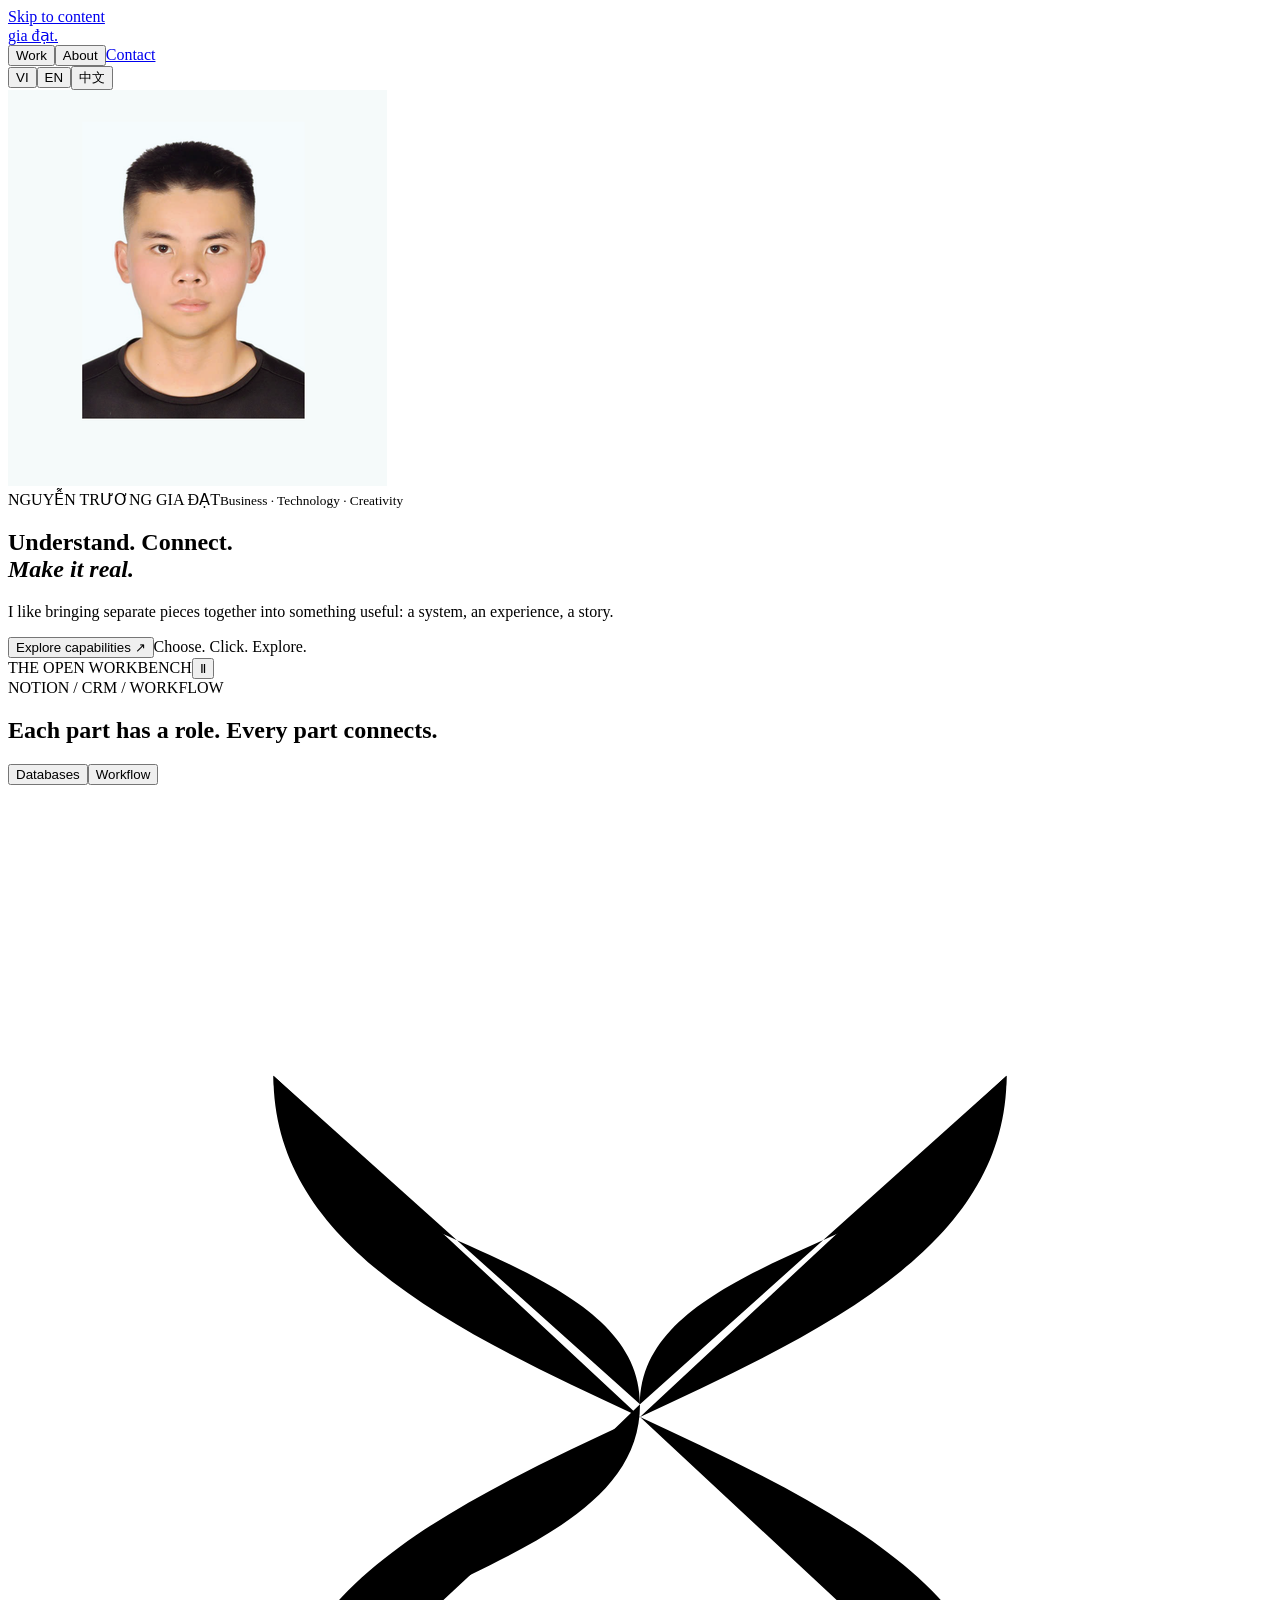
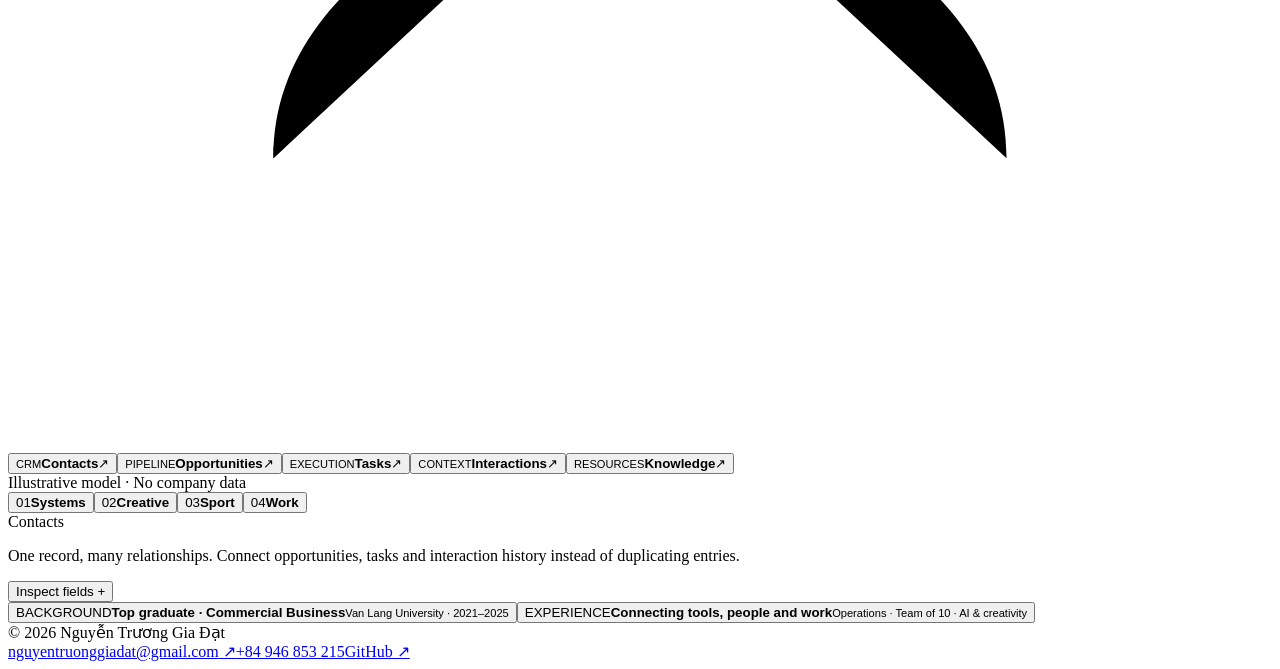
==== commit 369f2279: "Publish compact trilingual portfolio with interactive systems and media" ====
--- a/index.html
+++ b/index.html
@@ -1,4 +1,4 @@
-<!DOCTYPE html><html lang="en"><head><meta charSet="utf-8"/><meta name="viewport" content="width=device-width, initial-scale=1"/><link rel="preload" as="image" href="gia-dat-portrait.png"/><link rel="stylesheet" href="/nguyen-truong-gia-dat-portfolio/assets/index-D9kv0F_3.css" data-rsc-css-href="/nguyen-truong-gia-dat-portfolio/assets/index-D9kv0F_3.css" data-precedence="vite-rsc/importer-resources"/><link rel="modulepreload" href="/nguyen-truong-gia-dat-portfolio/assets/layout-segment-context-DfHBr3zh.js" crossorigin=""/><link rel="modulepreload" href="/nguyen-truong-gia-dat-portfolio/assets/rolldown-runtime-S-ySWqyJ.js" crossorigin=""/><link rel="modulepreload" href="/nguyen-truong-gia-dat-portfolio/assets/index-FSjk3qzm.js" crossorigin=""/><link rel="modulepreload" href="/nguyen-truong-gia-dat-portfolio/assets/framework-CXnKph_e.js" crossorigin=""/><link rel="modulepreload" href="/nguyen-truong-gia-dat-portfolio/assets/page-iFYr2oH9.js" crossorigin=""/><title>Nguyễn Trương Gia Đạt | Interactive Portfolio</title><meta name="description" content="An interactive portfolio across technology, creativity and thoughtful execution."/><meta property="og:title" content="Nguyễn Trương Gia Đạt | Interactive Portfolio"/><meta property="og:description" content="Explore how I think, learn and create."/><meta property="og:type" content="website"/><meta property="og:image" content="https://nguyentruonggiadat-beep.github.io/nguyen-truong-gia-dat-portfolio/og.png"/><meta property="og:image:width" content="1680"/><meta property="og:image:height" content="945"/><meta property="og:image:alt" content="Nguyễn Trương Gia Đạt portfolio"/><meta name="twitter:card" content="summary_large_image"/><meta name="twitter:title" content="Nguyễn Trương Gia Đạt | Interactive Portfolio"/><meta name="twitter:description" content="Explore how I think, learn and create."/><meta name="twitter:image" content="https://nguyentruonggiadat-beep.github.io/nguyen-truong-gia-dat-portfolio/og.png"/><link rel="shortcut icon" href="/nguyen-truong-gia-dat-portfolio/favicon.svg"/><link rel="icon" href="/nguyen-truong-gia-dat-portfolio/favicon.svg"/><script>self.__VINEXT_RSC_PARAMS__={}</script><script>self.__VINEXT_RSC_NAV__={"pathname":"/","searchParams":[]}</script><link rel="modulepreload" href="/nguyen-truong-gia-dat-portfolio/assets/index-FSjk3qzm.js" />
+<!DOCTYPE html><html lang="en"><head><meta charSet="utf-8"/><meta name="viewport" content="width=device-width, initial-scale=1"/><link rel="preload" as="image" href="gia-dat-portrait.png"/><link rel="stylesheet" href="/nguyen-truong-gia-dat-portfolio/assets/index-BG5sXoQa.css" data-rsc-css-href="/nguyen-truong-gia-dat-portfolio/assets/index-BG5sXoQa.css" data-precedence="vite-rsc/importer-resources"/><link rel="modulepreload" href="/nguyen-truong-gia-dat-portfolio/assets/layout-segment-context-uPX8AsGr.js" crossorigin=""/><link rel="modulepreload" href="/nguyen-truong-gia-dat-portfolio/assets/rolldown-runtime-S-ySWqyJ.js" crossorigin=""/><link rel="modulepreload" href="/nguyen-truong-gia-dat-portfolio/assets/index-TLOtfLdp.js" crossorigin=""/><link rel="modulepreload" href="/nguyen-truong-gia-dat-portfolio/assets/framework-CXnKph_e.js" crossorigin=""/><link rel="modulepreload" href="/nguyen-truong-gia-dat-portfolio/assets/interactive-portfolio-ykOWGB6O.js" crossorigin=""/><title>Nguyễn Trương Gia Đạt | Interactive Portfolio</title><meta name="description" content="An interactive portfolio across technology, creativity and thoughtful execution."/><meta property="og:title" content="Nguyễn Trương Gia Đạt | Interactive Portfolio"/><meta property="og:description" content="Explore how I think, learn and create."/><meta property="og:type" content="website"/><meta property="og:image" content="https://nguyentruonggiadat-beep.github.io/nguyen-truong-gia-dat-portfolio/og.png"/><meta property="og:image:width" content="1680"/><meta property="og:image:height" content="945"/><meta property="og:image:alt" content="Nguyễn Trương Gia Đạt portfolio"/><meta name="twitter:card" content="summary_large_image"/><meta name="twitter:title" content="Nguyễn Trương Gia Đạt | Interactive Portfolio"/><meta name="twitter:description" content="Explore how I think, learn and create."/><meta name="twitter:image" content="https://nguyentruonggiadat-beep.github.io/nguyen-truong-gia-dat-portfolio/og.png"/><link rel="shortcut icon" href="/nguyen-truong-gia-dat-portfolio/favicon.svg"/><link rel="icon" href="/nguyen-truong-gia-dat-portfolio/favicon.svg"/><script>self.__VINEXT_RSC_PARAMS__={}</script><script>self.__VINEXT_RSC_NAV__={"pathname":"/","searchParams":[]}</script><link rel="modulepreload" href="/nguyen-truong-gia-dat-portfolio/assets/index-TLOtfLdp.js" />
 <link rel="preload" href="/nguyen-truong-gia-dat-portfolio/assets/_vinext_fonts/manrope-76eca2803f7f/manrope-37facb2a.woff2" as="font" type="font/woff2" crossorigin />
 <link rel="preload" href="/nguyen-truong-gia-dat-portfolio/assets/_vinext_fonts/manrope-76eca2803f7f/manrope-c9a5f13c.woff2" as="font" type="font/woff2" crossorigin />
 <link rel="preload" href="/nguyen-truong-gia-dat-portfolio/assets/_vinext_fonts/manrope-76eca2803f7f/manrope-f00fa027.woff2" as="font" type="font/woff2" crossorigin />
@@ -129,5 +129,5 @@
 
 .__variable_space_mono_13po1kf { --font-space-mono: 'Space Mono', sans-serif; }
 </style>
-</head><body class="__variable_manrope_0030lut __variable_space_mono_13po1kf"><div class="site-shell"><a class="skip-link" href="#main-content">Skip to content</a><header class="topbar"><a class="wordmark" href="#home" aria-label="Gia Đạt, Home">gia đạt.</a><nav class="desktop-nav" aria-label="Main navigation"><a href="#work" class="">Work</a><a href="#capabilities" class="">Systems &amp; skills</a><a href="#lab" class="">Playground</a><a href="#vision" class="">Vision</a><a href="#about" class="">About</a></nav><div class="header-actions"><div class="languages" aria-label="Language"><button aria-pressed="true">EN</button><span>/</span><button aria-pressed="false">VI</button></div><button class="menu-button" aria-label="Open menu">☰</button></div></header><main id="main-content" tabindex="-1" class="main-content"><div class="exploration-home"><section class="explore-hero wrap"><div class="explore-overline"><span>NGUYỄN TRƯƠNG GIA ĐẠT</span><span>A PORTFOLIO STILL IN THE MAKING</span></div><div class="explore-hero-grid"><div class="explore-introduction"><p class="explore-kicker">Technology / Systems / Creativity</p><h1>Many perspectives.<br/><em>A way of making.</em></h1><p class="explore-lead">I&#x27;m Đạt. I like understanding how things work, connecting separate pieces and turning an idea into a version that can be tried.</p><p class="explore-context">From operational structures at work to digital products, content, video and 3D. Not just the tools I use, but how I think and put things into practice.</p><div class="explore-hero-links"><a href="#work" class="explore-primary">Step into the work<!-- --> <span>↗</span></a><a href="#about" class="explore-secondary">The person behind it<!-- --> ↗</a></div><div class="explore-signoff"><span class="signoff-line"></span><span>Based in Vietnam. Open to wider connections.</span></div></div><div class="explore-workbench"><div class="bench-toolbar"><span>THE OPEN WORKBENCH</span><button type="button" aria-pressed="false" aria-label="Pause motion">Ⅱ</button></div><div class="bench-stage" id="_R_n6_-panel" role="tabpanel" aria-labelledby="_R_n6_-tab-0" tabindex="0"><div class="bench-scene"><svg class="operating-sketch " viewBox="0 0 800 520" role="img" aria-labelledby="_R_2kcn6_"><title id="_R_2kcn6_">High-level structure: incoming information passes through processing, assignment and status feedback, with review checkpoints.</title><defs><pattern id="_R_2kcn6_-dots" width="24" height="24" patternUnits="userSpaceOnUse"><circle cx="1" cy="1" r="1" fill="#ffffff" opacity=".13"></circle></pattern></defs><rect width="800" height="520" fill="url(#_R_2kcn6_-dots)"></rect><g fill="none" stroke="#686862" stroke-width="1.2"><path d="M205 151H265Q279 151 279 166V257H334"></path><path d="M205 257H334"></path><path d="M205 363H265Q279 363 279 348V257"></path><path d="M505 257H553Q568 257 568 242V189H613"></path><path d="M505 257H553Q568 257 568 272V325H613"></path><path d="M698 365V429H421V305" stroke-dasharray="5 7"></path></g><g class="signal-path" fill="none" stroke="#efeee8" stroke-width="2"><path d="M205 151H265Q279 151 279 166V257H334"></path><path d="M505 257H553Q568 257 568 242V189H613"></path></g><g font-family="inherit"><text x="42" y="51" fill="#8e8e87" font-size="12" letter-spacing="2">FROM INFORMATION TO WORK</text><text x="42" y="78" fill="#efeee8" font-size="19">Connections, with intention.</text><g><rect x="42" y="116" width="163" height="70" rx="5" fill="#282925" stroke="#55564e"></rect><text x="59" y="143" fill="#f1f0e9" font-size="17">Incoming</text><text x="59" y="165" fill="#a4a59c" font-size="11">Information sources</text></g><g><rect x="42" y="222" width="163" height="70" rx="5" fill="#282925" stroke="#55564e"></rect><text x="59" y="249" fill="#f1f0e9" font-size="17">Research</text><text x="59" y="271" fill="#a4a59c" font-size="11">Enrich the context</text></g><g><rect x="42" y="328" width="163" height="70" rx="5" fill="#282925" stroke="#55564e"></rect><text x="59" y="355" fill="#f1f0e9" font-size="17">Content</text><text x="59" y="377" fill="#a4a59c" font-size="11">Material &amp; language</text></g><rect x="334" y="204" width="171" height="105" rx="7" fill="#edece5"></rect><text x="355" y="232" fill="#68685f" font-size="10" letter-spacing="1.5">COORDINATION</text><text x="355" y="261" fill="#242521" font-size="23">Structure</text><text x="355" y="285" fill="#68685f" font-size="12">Rules + review</text><g><rect x="613" y="153" width="147" height="73" rx="5" fill="#282925" stroke="#55564e"></rect><text x="629" y="182" fill="#f1f0e9" font-size="17">Assignment</text><text x="629" y="205" fill="#a4a59c" font-size="11">Clear responsibility</text></g><g><rect x="613" y="290" width="147" height="73" rx="5" fill="#282925" stroke="#55564e"></rect><text x="629" y="319" fill="#f1f0e9" font-size="17">Outcomes</text><text x="629" y="342" fill="#a4a59c" font-size="11">Explicit status</text></g><rect x="460" y="413" width="173" height="29" fill="#20211e"></rect><text x="473" y="432" fill="#a4a59c" font-size="11">CONTROLLED FEEDBACK</text><circle cx="279" cy="257" r="4" fill="#deded5"></circle><circle cx="568" cy="257" r="4" fill="#deded5"></circle><text x="42" y="479" fill="#8e8e87" font-size="11">RECONSTRUCTED DIAGRAM / NO LIVE DATA CONNECTION</text></g></svg></div></div><div class="bench-tabs" role="tablist" aria-label="Choose a perspective"><button type="button" role="tab" id="_R_n6_-tab-0" aria-selected="true" aria-controls="_R_n6_-panel" tabindex="0"><span>0<!-- -->1</span><strong>Systems</strong><span aria-hidden="true">↗</span></button><button type="button" role="tab" id="_R_n6_-tab-1" aria-selected="false" aria-controls="_R_n6_-panel" tabindex="-1"><span>0<!-- -->2</span><strong>Products</strong><span aria-hidden="true">↗</span></button><button type="button" role="tab" id="_R_n6_-tab-2" aria-selected="false" aria-controls="_R_n6_-panel" tabindex="-1"><span>0<!-- -->3</span><strong>Visuals</strong><span aria-hidden="true">↗</span></button></div><div class="bench-description" aria-live="polite"><div><span>OPERATIONAL STRUCTURES</span><h2>Designing how the work connects.</h2><p>Organizational experience, abstracted for safe sharing.</p></div><a href="#capabilities/structures" aria-label="Explore the structures">↗</a></div></div></div><div class="explore-bottomline"><span>LEARN WIDELY. MAKE IT CONCRETE.</span><div><a href="#capabilities">Web &amp; product</a><a href="#capabilities/structures">AI &amp; systems</a><a href="#work/market-terminal">Research &amp; data</a><a href="#lab">Video &amp; 3D</a></div><span aria-hidden="true">↓</span></div></section><section class="artifact-section wrap"><header class="artifact-heading"><div><span class="eyebrow">01 / <!-- -->THINGS YOU CAN OPEN</span><h2>Start with<!-- --> <em>something real.</em></h2></div><p>Four personal artifacts. Each starts with a need, has a process and leaves something to keep improving.</p></header><div class="artifact-list"><a class="artifact-row" href="#work/market-terminal"><span class="artifact-number">0<!-- -->1</span><div class="artifact-thumbnail thumb-market-terminal" aria-hidden="true"><img src="terminal-preview.png" alt="" loading="lazy" width="1280" height="720"/></div><div class="artifact-name"><span>DATA · INTERACTIVE PROTOTYPE</span><h3>MarketTerminal</h3></div><div class="artifact-summary"><p>A personal terminal that started with broad market coverage and became an exercise in information hierarchy and data judgment.</p><span>PERSONAL PROTOTYPE</span></div><span class="artifact-open" aria-hidden="true">↗</span></a><a class="artifact-row" href="#work/macos-utility"><span class="artifact-number">0<!-- -->2</span><div class="artifact-thumbnail thumb-macos-utility" aria-hidden="true"><div class="mini-menu"><span>USAGE</span><b>—%</b><i></i></div></div><div class="artifact-name"><span>MACOS · PERSONAL TOOL</span><h3>A small utility for my Mac</h3></div><div class="artifact-summary"><p>I wanted to see my remaining usage and next reset while working. That small need led to a private macOS utility, built and refined with AI assistance.</p><span>LOCAL APP · NOT PUBLIC</span></div><span class="artifact-open" aria-hidden="true">↗</span></a><a class="artifact-row" href="#work/personal-portfolio"><span class="artifact-number">0<!-- -->3</span><div class="artifact-thumbnail thumb-personal-portfolio" aria-hidden="true"><span class="mini-portfolio">gia đạt<span>.</span></span></div><div class="artifact-name"><span>WEB · BILINGUAL EXPERIENCE</span><h3>A space of my own</h3></div><div class="artifact-summary"><p>What began as a QR link for recruiters became a website where people can get an overview, then open the work behind it.</p><span>LIVE WEBSITE</span></div><span class="artifact-open" aria-hidden="true">↗</span></a><a class="artifact-row" href="#work/3d-practice"><span class="artifact-number">0<!-- -->4</span><div class="artifact-thumbnail thumb-3d-practice" aria-hidden="true"><span class="artifact-glyph">3D<span>STUDY</span></span></div><div class="artifact-name"><span>3D · LEARNING IN PUBLIC</span><h3>Studies in three dimensions</h3></div><div class="artifact-summary"><p>A recording I supplied so people can look at an actual piece of practice alongside the Blender entry in my skills.</p><span>PRACTICE · REAL FOOTAGE</span></div><span class="artifact-open" aria-hidden="true">↗</span></a></div><div class="artifact-endnote"><span>Personal artifacts and organizational experience are presented separately.</span><a class="text-link" href="#work">Explore the projects<!-- --> ↗</a></div></section><section class="systems-chapter"><div class="wrap systems-chapter-inner"><div class="systems-chapter-intro"><span class="eyebrow">02 / <!-- -->BEHIND A TOOL</span><h2>There is also<br/><em>a structure.</em></h2><p>At work, I also help shape how information is organized, tools coordinate and work gets handed over. Those contributions do not always fit into a screenshot.</p><a href="#capabilities/structures" class="inverse-link">Open the systems map<!-- --> <span>↗</span></a><span class="chapter-disclosure">Reconstructed diagrams · No company data</span></div><div class="systems-chapter-list"><a href="#capabilities/structures"><div><span>01</span><h3>Information architecture</h3><b>↗</b></div><p>Intake → normalization → shared information → assignment → feedback.</p><small>Architecture defined; integration partially prepared.</small></a><a href="#capabilities/structures"><div><span>02</span><h3>Multilingual workflow</h3><b>↗</b></div><p>Context → language → content → channel handling → outcome.</p><small>Draft workflow; automatic operation not confirmed.</small></a><a href="#capabilities/structures"><div><span>03</span><h3>Control &amp; handoff</h3><b>↗</b></div><p>Scope → conditions → duplicate checks → review → evidence.</p><small>Principles synthesized from design and testing.</small></a></div></div></section><section class="cv-summary wrap" aria-label="My background"><a class="cv-summary-person" href="#about"><img src="gia-dat-portrait.png" alt="Nguyễn Trương Gia Đạt" width="379" height="396"/><span>MY BACKGROUND<strong>Business, people &amp; technology.</strong></span><span aria-hidden="true">↗</span></a><p><strong>Top graduate in my major</strong><span>Commercial Business · Van Lang University</span></p><p><strong>Led a team of 10</strong><span>Experience in operations and coordination</span></p></section><section class="practice-section wrap"><div><span class="eyebrow">03 / <!-- -->A WIDER PERSPECTIVE</span><h2>One title does not need<br/><em>to tell the whole story.</em></h2></div><div class="practice-section-body"><p>A website needs content thinking. A workflow needs an understanding of people and processes. A video needs rhythm. I want to learn at those intersections, then return to one question: what can I actually make?</p><div class="practice-links"><a href="#capabilities">09 capability areas<!-- --> ↗</a><a href="#lab">The interactive playground<!-- --> ↗</a><a href="#about">Working style &amp; sport<!-- --> ↗</a><a href="#vision">Vision &amp; mission ↗</a></div></div></section></div></main><footer class="contact-footer"><div class="wrap"><div class="footer-main"><div><span class="eyebrow">CONNECT</span><h2>One conversation.
-Many possibilities.</h2><p>If the way I think and make things resonates with your work, a project here can be a starting point.</p></div><div class="footer-actions"><a class="cv-email-link" href="mailto:nguyentruonggiadat@gmail.com">nguyentruonggiadat@gmail.com<span>↗</span></a><a href="tel:+84946853215">+84 946 853 215<span>↗</span></a><a href="https://github.com/nguyentruonggiadat-beep" target="_blank" rel="noreferrer">GitHub <span>↗</span></a><button>Share this profile<!-- --> <span>↗</span></button><a href="#about">More about me<!-- --> <span>↗</span></a><p role="status">Personal portfolio · English / Vietnamese</p></div></div><div class="footer-bottom"><a class="wordmark" href="#home">gia đạt.</a><span>© 2026 Nguyễn Trương Gia Đạt</span><button>Back to top<!-- --> ↑</button></div></div></footer><dialog class="nav-dialog"><div><header><span>Gia Đạt</span><button autofocus="" aria-label="Close">×</button></header><nav><a href="#home"><span>0<!-- -->1</span>Home<span>↗</span></a><a href="#work"><span>0<!-- -->2</span>Work<span>↗</span></a><a href="#capabilities"><span>0<!-- -->3</span>Systems &amp; skills<span>↗</span></a><a href="#lab"><span>0<!-- -->4</span>Playground<span>↗</span></a><a href="#vision"><span>0<!-- -->5</span>Vision<span>↗</span></a><a href="#about"><span>0<!-- -->6</span>About<span>↗</span></a></nav></div></dialog><article class="print-profile"><h1>Nguyễn Trương Gia Đạt</h1><p>Technology · Creativity · Practice</p><h2>Focus</h2><p>Web, AI workflows, automation and research; connected with data, multilingual content, video and 3D practice.</p><h2>Education &amp; experience</h2><p>Van Lang University · Commercial Business · 2021–2025. Graduated top of the Commercial Business major · GPA 3.18.</p><p>IELTS 6.5 · HSK 3</p><p>Experience in B2B partner coordination, market research, B2C/F&amp;B operations and leading a team of 10.</p><h2>Personal work</h2><section><h3>MarketTerminal<!-- --> · <!-- -->PERSONAL PROTOTYPE</h3><p>A personal terminal that started with broad market coverage and became an exercise in information hierarchy and data judgment.</p><p>I set the scope, required free sources and reviewed the information hierarchy. I also required clear sample-data labels, then accepted the practical coverage of the sources available.</p></section><section><h3>Blender / 3D<!-- --> · <!-- -->PRACTICE · REAL FOOTAGE</h3><p>A recording I supplied so people can look at an actual piece of practice alongside the Blender entry in my skills.</p><p>I selected and supplied the recording, asked for it to be included, then gave feedback when its opening behavior and pace did not feel right.</p></section><section><h3>macOS utility<!-- --> · <!-- -->LOCAL APP · NOT PUBLIC</h3><p>I wanted to see my remaining usage and next reset while working. That small need led to a private macOS utility, built and refined with AI assistance.</p><p>I specified the need, tried the presentation and asked for changes where it confused me. My feedback moved the design from a battery metaphor to a single bar, then to a compact arrangement of percentage and reset time.</p></section><section><h3>Personal portfolio<!-- --> · <!-- -->LIVE WEBSITE</h3><p>What began as a QR link for recruiters became a website where people can get an overview, then open the work behind it.</p><p>I set the purpose, chose the black-and-white direction, shaped the structure and gave feedback through successive versions. I asked for less overconfident copy, more interaction and my own practice footage.</p></section><h2>Work and contact</h2><p>https://nguyentruonggiadat-beep.github.io/nguyen-truong-gia-dat-portfolio/</p><p>https://github.com/nguyentruonggiadat-beep</p><p>nguyentruonggiadat@gmail.com<!-- --> · <!-- -->+84 946 853 215</p></article></div><script id="_R_">import("/nguyen-truong-gia-dat-portfolio/assets/index-FSjk3qzm.js")</script></body></html><script>self.__VINEXT_RSC_CHUNKS__=self.__VINEXT_RSC_CHUNKS__||[];self.__VINEXT_RSC_CHUNKS__.push("2:I[\"8c0f216c4604\",[],\"Children\",1]\n3:I[\"15c18cfaeeff\",[],\"LayoutSegmentProvider\",1]\n4:I[\"8c0f216c4604\",[],\"Slot\",1]\n5:I[\"593f344dc510\",[],\"RedirectBoundary\",1]\n:HL[\"/nguyen-truong-gia-dat-portfolio/assets/index-D9kv0F_3.css\",\"style\"]\n")</script><script>self.__VINEXT_RSC_CHUNKS__=self.__VINEXT_RSC_CHUNKS__||[];self.__VINEXT_RSC_CHUNKS__.push("0:{\"__route\":\"route:/\",\"__interceptionContext\":null,\"__layoutIds\":[\"layout:/\"],\"__rootLayout\":\"/\",\"page:/\":\"$L1\",\"layout:/\":[[[[\"$\",\"link\",\"css:/assets/index-D9kv0F_3.css\",{\"rel\":\"stylesheet\",\"precedence\":\"vite-rsc/importer-resources\",\"href\":\"/nguyen-truong-gia-dat-portfolio/assets/index-D9kv0F_3.css\",\"data-rsc-css-href\":\"/nguyen-truong-gia-dat-portfolio/assets/index-D9kv0F_3.css\"}],\"$undefined\"],[\"$\",\"html\",null,{\"lang\":\"en\",\"children\":[\"$\",\"body\",null,{\"className\":\"__variable_manrope_0030lut __variable_space_mono_13po1kf\",\"children\":[\"$\",\"$L2\",null,{}]}]}]],null],\"route:/\":[[[\"$\",\"meta\",null,{\"charSet\":\"utf-8\"}],[[\"$\",\"title\",\"0\",{\"children\":\"Nguyễn Trương Gia Đạt | Interactive Portfolio\"}],[\"$\",\"meta\",\"1\",{\"name\":\"description\",\"content\":\"An interactive portfolio across technology, creativity and thoughtful execution.\"}],[\"$\",\"meta\",\"2\",{\"property\":\"og:title\",\"content\":\"Nguyễn Trương Gia Đạt | Interactive Portfolio\"}],[\"$\",\"meta\",\"3\",{\"property\":\"og:description\",\"content\":\"Explore how I think, learn and create.\"}],[\"$\",\"meta\",\"4\",{\"property\":\"og:type\",\"content\":\"website\"}],[\"$\",\"meta\",\"5\",{\"property\":\"og:image\",\"content\":\"https://nguyentruonggiadat-beep.github.io/nguyen-truong-gia-dat-portfolio/og.png\"}],[\"$\",\"meta\",\"6\",{\"property\":\"og:image:width\",\"content\":\"1680\"}],[\"$\",\"meta\",\"7\",{\"property\":\"og:image:height\",\"content\":\"945\"}],[\"$\",\"meta\",\"8\",{\"property\":\"og:image:alt\",\"content\":\"Nguyễn Trương Gia Đạt portfolio\"}],[\"$\",\"meta\",\"9\",{\"name\":\"twitter:card\",\"content\":\"summary_large_image\"}],[\"$\",\"meta\",\"10\",{\"name\":\"twitter:title\",\"content\":\"Nguyễn Trương Gia Đạt | Interactive Portfolio\"}],[\"$\",\"meta\",\"11\",{\"name\":\"twitter:description\",\"content\":\"Explore how I think, learn and create.\"}],[\"$\",\"meta\",\"12\",{\"name\":\"twitter:image\",\"content\":\"https://nguyentruonggiadat-beep.github.io/nguyen-truong-gia-dat-portfolio/og.png\"}],[\"$\",\"link\",\"13\",{\"rel\":\"shortcut icon\",\"href\":\"/nguyen-truong-gia-dat-portfolio/favicon.svg\"}],[\"$\",\"link\",\"14\",{\"rel\":\"icon\",\"href\":\"/nguyen-truong-gia-dat-portfolio/favicon.svg\"}]],[[\"$\",\"meta\",\"0\",{\"name\":\"viewport\",\"content\":\"width=device-width, initial-scale=1\"}]]],[\"$\",\"$L3\",null,{\"segmentMap\":{\"children\":[]},\"children\":[\"$\",\"$L4\",null,{\"id\":\"layout:/\",\"parallelSlots\":\"$undefined\",\"children\":[\"$\",\"$L5\",null,{\"children\":[\"$\",\"$L3\",null,{\"segmentMap\":{\"children\":[]},\"children\":[\"$\",\"$L4\",null,{\"id\":\"page:/\"}]}]}]}]}]],\"__layoutFlags\":{\"layout:/\":\"s\"},\"__artifactCompatibility\":{\"schemaVersion\":1,\"graphVersion\":\"app-route-graph:4uhn5s1wvoptc\",\"deploymentVersion\":\"fb6153a7-6107-48d6-9acc-ae26f073f3a9\",\"appElementsSchemaVersion\":1,\"rscPayloadSchemaVersion\":1,\"rootBoundaryId\":\"/\",\"renderEpoch\":null}}\n")</script><script>self.__VINEXT_RSC_CHUNKS__=self.__VINEXT_RSC_CHUNKS__||[];self.__VINEXT_RSC_CHUNKS__.push("6:I[\"6efdf509a785\",[],\"default\",1]\n1:[\"$\",\"$L6\",null,{\"params\":\"$@7\",\"searchParams\":\"$@8\"}]\n")</script><script>self.__VINEXT_RSC_CHUNKS__=self.__VINEXT_RSC_CHUNKS__||[];self.__VINEXT_RSC_CHUNKS__.push("7:{}\n8:{}\n")</script><script>self.__VINEXT_RSC_DONE__=true</script>+</head><body class="__variable_manrope_0030lut __variable_space_mono_13po1kf"><div class="pf-app "><a class="pf-skip" href="#pf-main">Skip to content</a><header class="pf-nav"><a href="#home" class="pf-brand">gia đạt<span>.</span></a><div class="pf-nav-center"><button>Work</button><button>About</button><a href="mailto:nguyentruonggiadat@gmail.com">Contact</a></div><div class="pf-locales" aria-label="Language"><button lang="vi" aria-pressed="false">VI</button><button lang="en" aria-pressed="true">EN</button><button lang="zh" aria-pressed="false">中文</button></div></header><main id="pf-main" class="pf-main"><section class="pf-intro"><div class="pf-person"><img src="gia-dat-portrait.png" width="379" height="396" alt="Nguyễn Trương Gia Đạt"/><div><span>NGUYỄN TRƯƠNG GIA ĐẠT</span><small>Business · Technology · Creativity</small></div></div><div class="pf-intro-copy"><h1>Understand. Connect.<br/><em>Make it real.</em></h1><p>I like bringing separate pieces together into something useful: a system, an experience, a story.</p></div><div class="pf-intro-foot"><button class="pf-text-link">Explore capabilities<!-- --> <span>↗</span></button><span>Choose. Click. Explore.</span></div></section><section class="pf-experience" aria-label="The open workbench"><div class="pf-experience-bar"><span>THE OPEN WORKBENCH</span><button type="button" aria-pressed="false" aria-label="Pause motion">Ⅱ</button></div><div class="pf-board"><div class="pf-board-content"><div class="pf-board-heading"><div><span>NOTION / CRM / WORKFLOW</span><h2>Each part has a role.
+Every part connects.</h2></div><div class="pf-segment"><button aria-pressed="true">Databases</button><button aria-pressed="false">Workflow</button></div></div><div class="pf-network"><svg viewBox="0 0 100 100" preserveAspectRatio="none" aria-hidden="true"><path class="pf-connected" d="M50,49 C50,36 21,36 21,23"></path><path class="pf-connected" d="M50,49 C50,36 79,36 79,23"></path><path class="pf-connected" d="M50,49 C50,63 21,63 21,77"></path><path class="" d="M21,23 C21,23 79,23 79,23"></path><path class="" d="M21,23 C21,50 79,50 79,77"></path><path class="" d="M79,23 C79,50 21,50 21,77"></path></svg><button style="left:50%;top:49%" aria-pressed="true" aria-controls="pf-detail" class="pf-node "><small>CRM</small><strong>Contacts</strong><span>↗</span></button><button style="left:21%;top:23%" aria-pressed="false" aria-controls="pf-detail" class="pf-node pf-related"><small>PIPELINE</small><strong>Opportunities</strong><span>↗</span></button><button style="left:79%;top:23%" aria-pressed="false" aria-controls="pf-detail" class="pf-node pf-related"><small>EXECUTION</small><strong>Tasks</strong><span>↗</span></button><button style="left:21%;top:77%" aria-pressed="false" aria-controls="pf-detail" class="pf-node pf-related"><small>CONTEXT</small><strong>Interactions</strong><span>↗</span></button><button style="left:79%;top:77%" aria-pressed="false" aria-controls="pf-detail" class="pf-node "><small>RESOURCES</small><strong>Knowledge</strong><span>↗</span></button></div><div class="pf-board-caption">Illustrative model · No company data</div></div></div><div class="pf-mode-tabs" role="tablist" aria-label="Choose an experience"><button role="tab" id="pf-mode-systems" aria-selected="true" aria-controls="pf-detail" tabindex="0"><span>0<!-- -->1</span><strong>Systems</strong></button><button role="tab" id="pf-mode-creative" aria-selected="false" aria-controls="pf-detail" tabindex="-1"><span>0<!-- -->2</span><strong>Creative</strong></button><button role="tab" id="pf-mode-sport" aria-selected="false" aria-controls="pf-detail" tabindex="-1"><span>0<!-- -->3</span><strong>Sport</strong></button><button role="tab" id="pf-mode-work" aria-selected="false" aria-controls="pf-detail" tabindex="-1"><span>0<!-- -->4</span><strong>Work</strong></button></div><div class="pf-detail" id="pf-detail" role="tabpanel" aria-labelledby="pf-mode-systems" aria-live="polite"><div><span>Contacts</span><p>One record, many relationships. Connect opportunities, tasks and interaction history instead of duplicating entries.</p></div><button class="pf-detail-button" aria-expanded="false">Inspect fields<!-- --> <!-- -->+</button></div></section></main><section class="pf-foundation"><button><span>BACKGROUND</span><strong>Top graduate · Commercial Business</strong><small>Van Lang University · 2021–2025</small></button><button><span>EXPERIENCE</span><strong>Connecting tools, people and work</strong><small>Operations · Team of 10 · AI &amp; creativity</small></button></section><footer class="pf-footer"><span>© 2026 Nguyễn Trương Gia Đạt</span><div><a href="mailto:nguyentruonggiadat@gmail.com">nguyentruonggiadat@gmail.com<!-- --> ↗</a><a href="tel:+84946853215">+84 946 853 215</a><a href="https://github.com/nguyentruonggiadat-beep" target="_blank" rel="noreferrer">GitHub ↗</a></div></footer><dialog class="pf-dialog" aria-label="Profile details"><div class="pf-dialog-inner"><button class="pf-dialog-close" aria-label="Close">×</button><div class="pf-dialog-contact"><a href="mailto:nguyentruonggiadat@gmail.com">Start a conversation<!-- --> ↗</a></div></div></dialog></div><script id="_R_">import("/nguyen-truong-gia-dat-portfolio/assets/index-TLOtfLdp.js")</script></body></html><script>self.__VINEXT_RSC_CHUNKS__=self.__VINEXT_RSC_CHUNKS__||[];self.__VINEXT_RSC_CHUNKS__.push("2:I[\"8c0f216c4604\",[],\"Children\",1]\n3:I[\"15c18cfaeeff\",[],\"LayoutSegmentProvider\",1]\n4:I[\"8c0f216c4604\",[],\"Slot\",1]\n5:I[\"593f344dc510\",[],\"RedirectBoundary\",1]\n:HL[\"/nguyen-truong-gia-dat-portfolio/assets/index-BG5sXoQa.css\",\"style\"]\n")</script><script>self.__VINEXT_RSC_CHUNKS__=self.__VINEXT_RSC_CHUNKS__||[];self.__VINEXT_RSC_CHUNKS__.push("0:{\"__route\":\"route:/\",\"__interceptionContext\":null,\"__layoutIds\":[\"layout:/\"],\"__rootLayout\":\"/\",\"page:/\":\"$L1\",\"layout:/\":[[[[\"$\",\"link\",\"css:/assets/index-BG5sXoQa.css\",{\"rel\":\"stylesheet\",\"precedence\":\"vite-rsc/importer-resources\",\"href\":\"/nguyen-truong-gia-dat-portfolio/assets/index-BG5sXoQa.css\",\"data-rsc-css-href\":\"/nguyen-truong-gia-dat-portfolio/assets/index-BG5sXoQa.css\"}],\"$undefined\"],[\"$\",\"html\",null,{\"lang\":\"en\",\"children\":[\"$\",\"body\",null,{\"className\":\"__variable_manrope_0030lut __variable_space_mono_13po1kf\",\"children\":[\"$\",\"$L2\",null,{}]}]}]],null],\"route:/\":[[[\"$\",\"meta\",null,{\"charSet\":\"utf-8\"}],[[\"$\",\"title\",\"0\",{\"children\":\"Nguyễn Trương Gia Đạt | Interactive Portfolio\"}],[\"$\",\"meta\",\"1\",{\"name\":\"description\",\"content\":\"An interactive portfolio across technology, creativity and thoughtful execution.\"}],[\"$\",\"meta\",\"2\",{\"property\":\"og:title\",\"content\":\"Nguyễn Trương Gia Đạt | Interactive Portfolio\"}],[\"$\",\"meta\",\"3\",{\"property\":\"og:description\",\"content\":\"Explore how I think, learn and create.\"}],[\"$\",\"meta\",\"4\",{\"property\":\"og:type\",\"content\":\"website\"}],[\"$\",\"meta\",\"5\",{\"property\":\"og:image\",\"content\":\"https://nguyentruonggiadat-beep.github.io/nguyen-truong-gia-dat-portfolio/og.png\"}],[\"$\",\"meta\",\"6\",{\"property\":\"og:image:width\",\"content\":\"1680\"}],[\"$\",\"meta\",\"7\",{\"property\":\"og:image:height\",\"content\":\"945\"}],[\"$\",\"meta\",\"8\",{\"property\":\"og:image:alt\",\"content\":\"Nguyễn Trương Gia Đạt portfolio\"}],[\"$\",\"meta\",\"9\",{\"name\":\"twitter:card\",\"content\":\"summary_large_image\"}],[\"$\",\"meta\",\"10\",{\"name\":\"twitter:title\",\"content\":\"Nguyễn Trương Gia Đạt | Interactive Portfolio\"}],[\"$\",\"meta\",\"11\",{\"name\":\"twitter:description\",\"content\":\"Explore how I think, learn and create.\"}],[\"$\",\"meta\",\"12\",{\"name\":\"twitter:image\",\"content\":\"https://nguyentruonggiadat-beep.github.io/nguyen-truong-gia-dat-portfolio/og.png\"}],[\"$\",\"link\",\"13\",{\"rel\":\"shortcut icon\",\"href\":\"/nguyen-truong-gia-dat-portfolio/favicon.svg\"}],[\"$\",\"link\",\"14\",{\"rel\":\"icon\",\"href\":\"/nguyen-truong-gia-dat-portfolio/favicon.svg\"}]],[[\"$\",\"meta\",\"0\",{\"name\":\"viewport\",\"content\":\"width=device-width, initial-scale=1\"}]]],[\"$\",\"$L3\",null,{\"segmentMap\":{\"children\":[]},\"children\":[\"$\",\"$L4\",null,{\"id\":\"layout:/\",\"parallelSlots\":\"$undefined\",\"children\":[\"$\",\"$L5\",null,{\"children\":[\"$\",\"$L3\",null,{\"segmentMap\":{\"children\":[]},\"children\":[\"$\",\"$L4\",null,{\"id\":\"page:/\"}]}]}]}]}]],\"__layoutFlags\":{\"layout:/\":\"s\"},\"__artifactCompatibility\":{\"schemaVersion\":1,\"graphVersion\":\"app-route-graph:4uhn5s1wvoptc\",\"deploymentVersion\":\"c19f4be0-d1f2-4913-83c4-8b405fc4f16a\",\"appElementsSchemaVersion\":1,\"rscPayloadSchemaVersion\":1,\"rootBoundaryId\":\"/\",\"renderEpoch\":null}}\n")</script><script>self.__VINEXT_RSC_CHUNKS__=self.__VINEXT_RSC_CHUNKS__||[];self.__VINEXT_RSC_CHUNKS__.push("6:I[\"5a38c0fe7dbd\",[],\"default\",1]\n1:[\"$\",\"$L6\",null,{}]\n")</script><script>self.__VINEXT_RSC_DONE__=true</script>
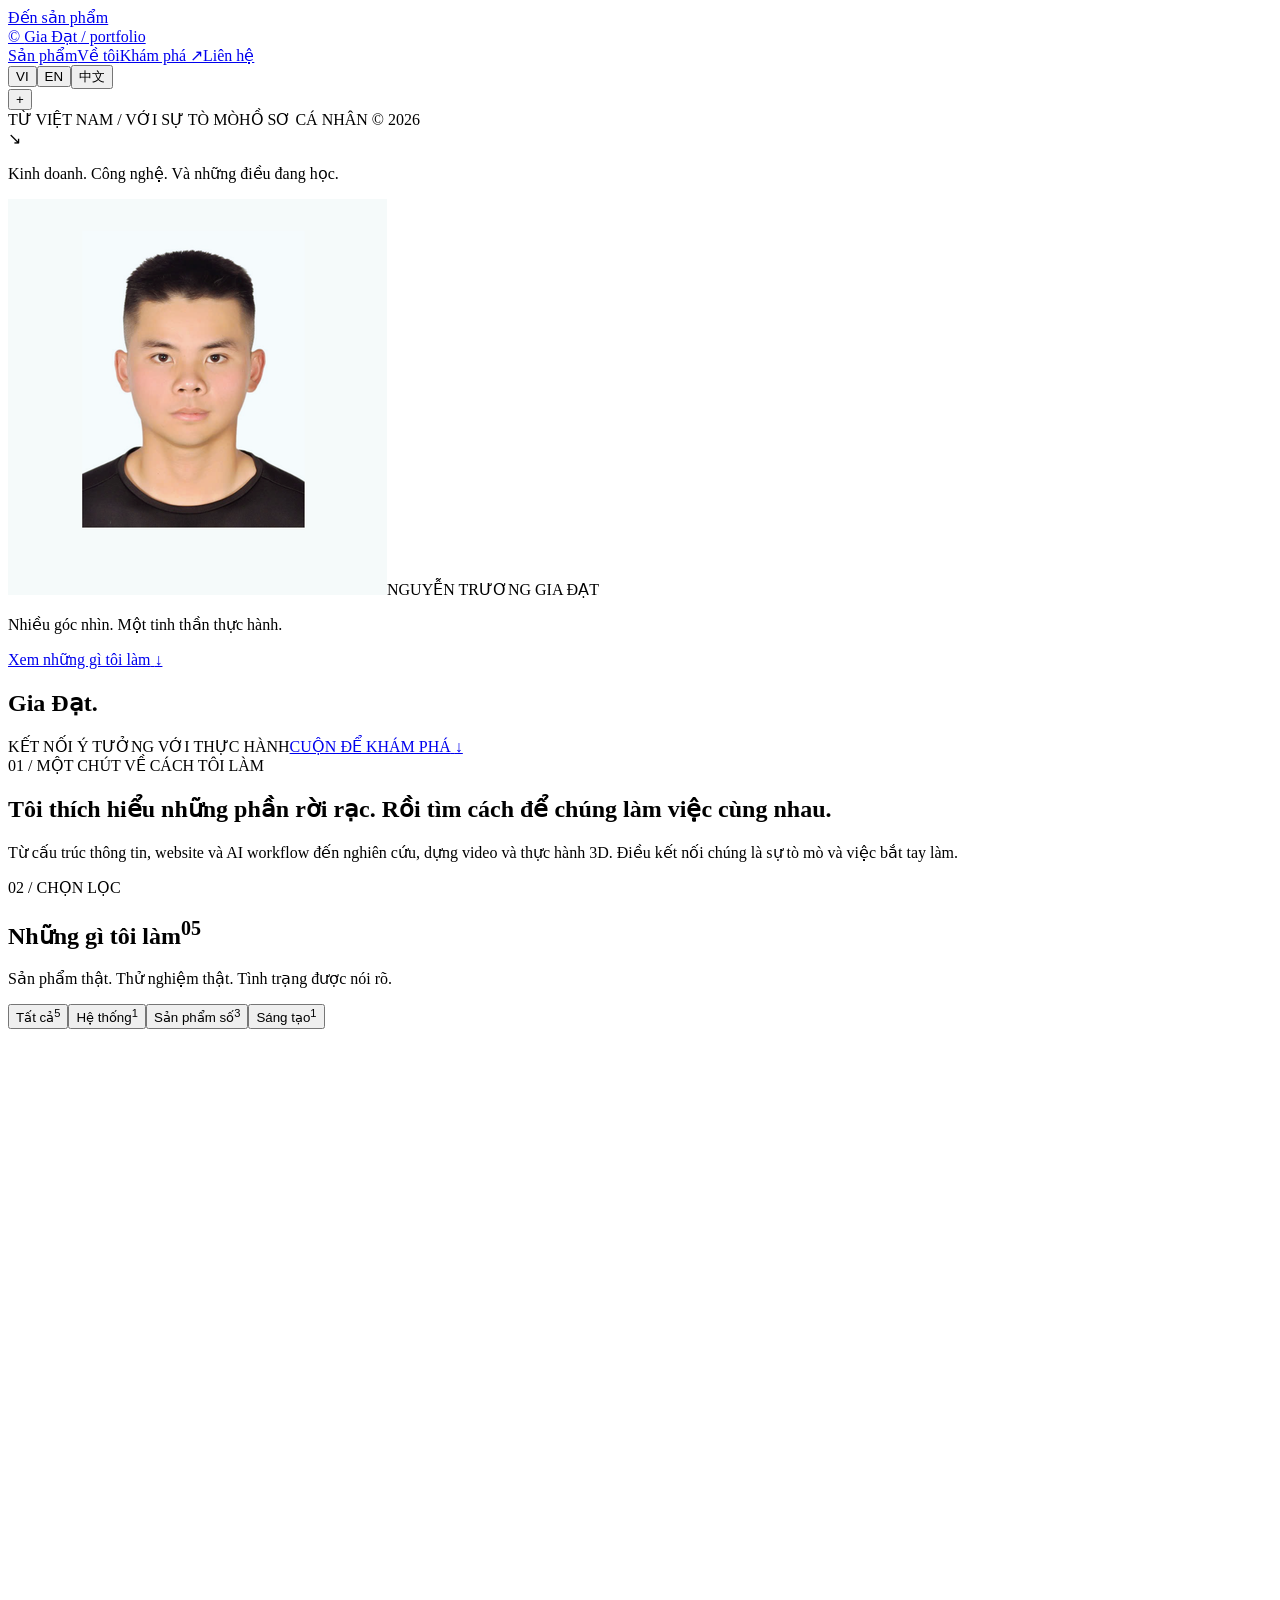
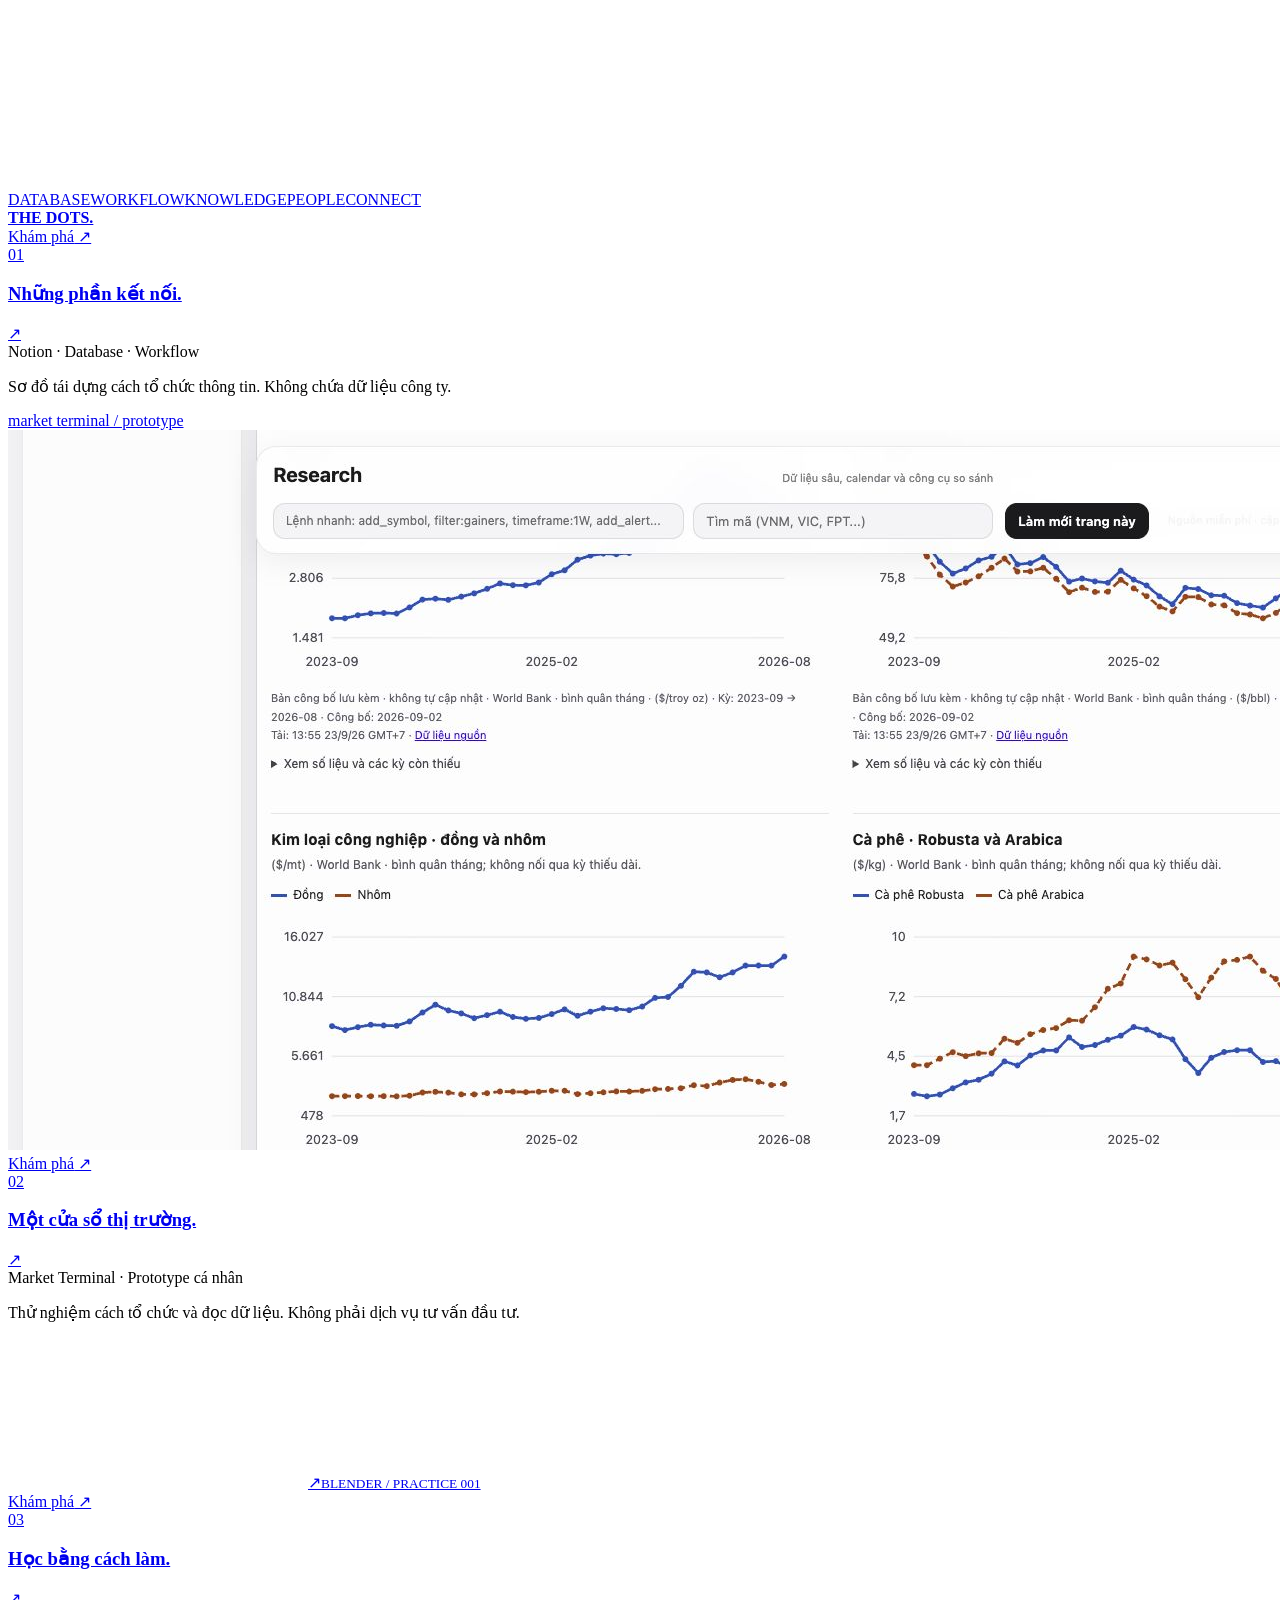
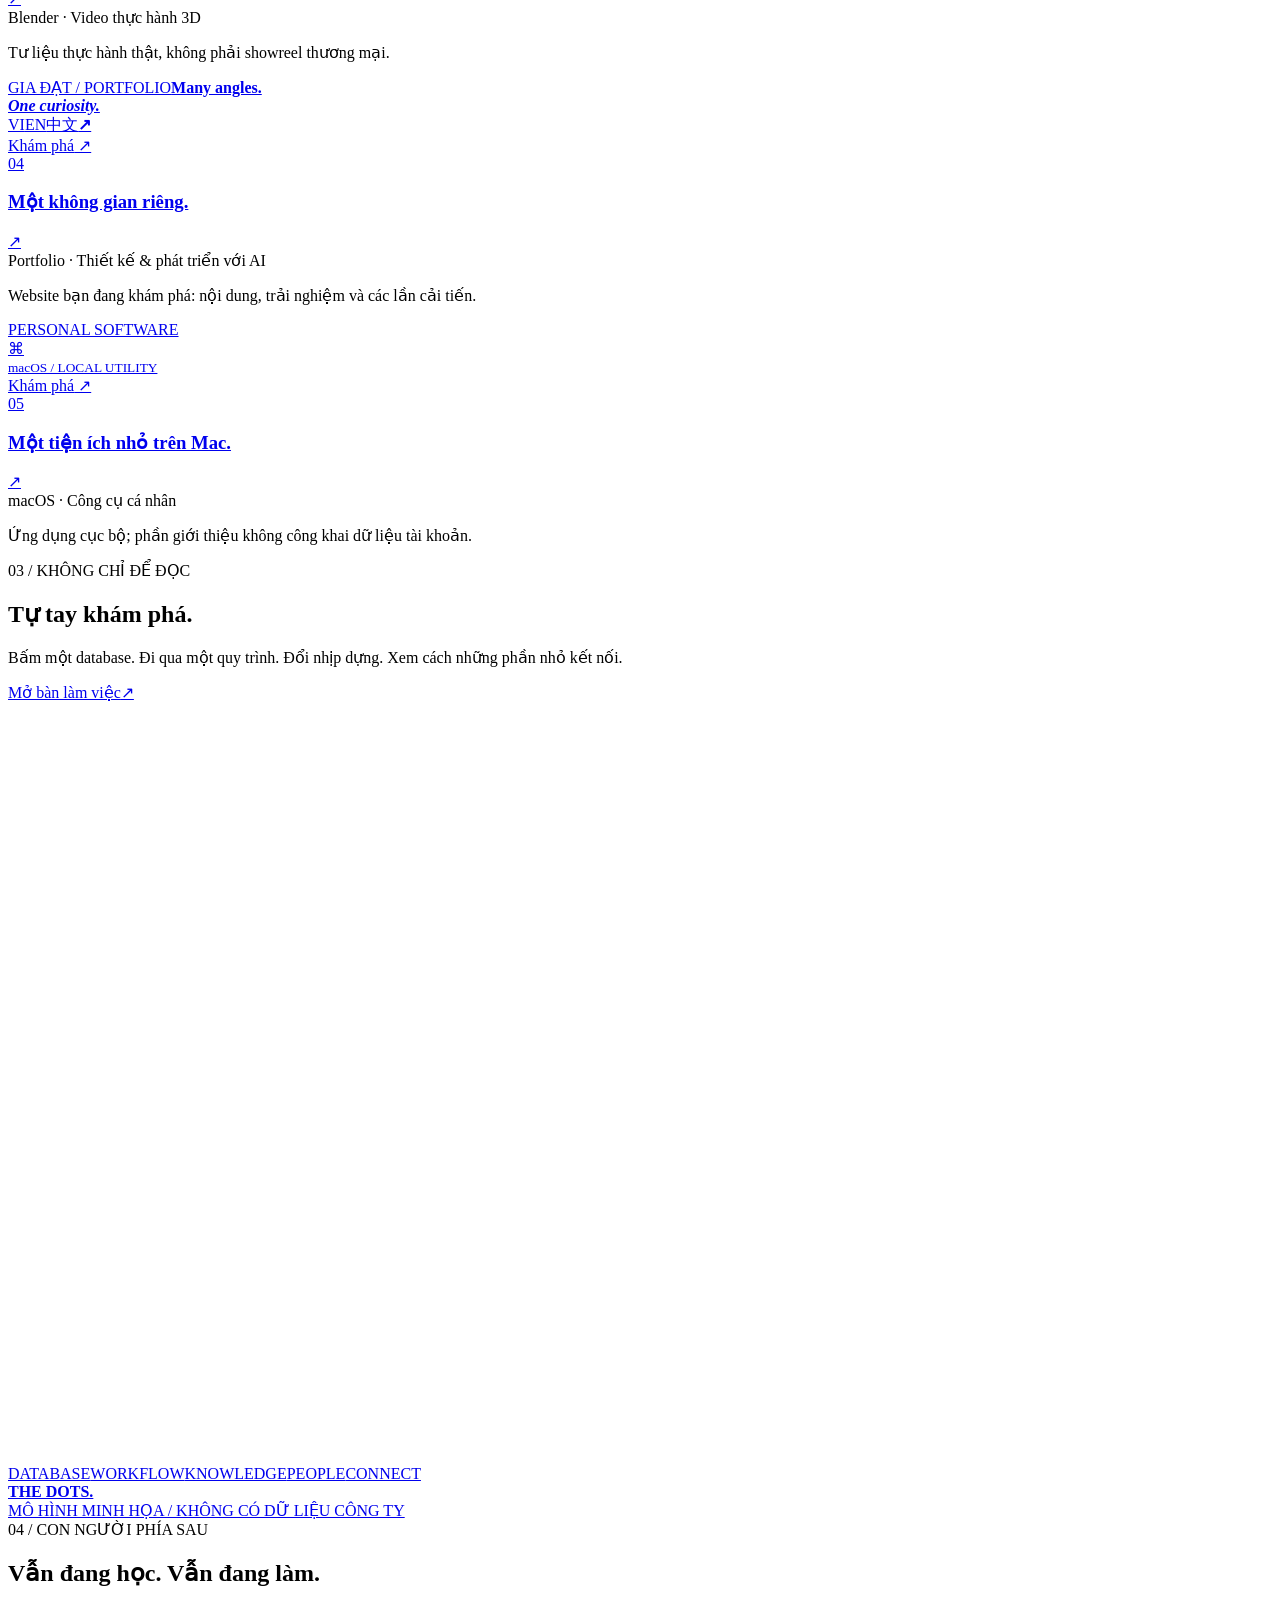
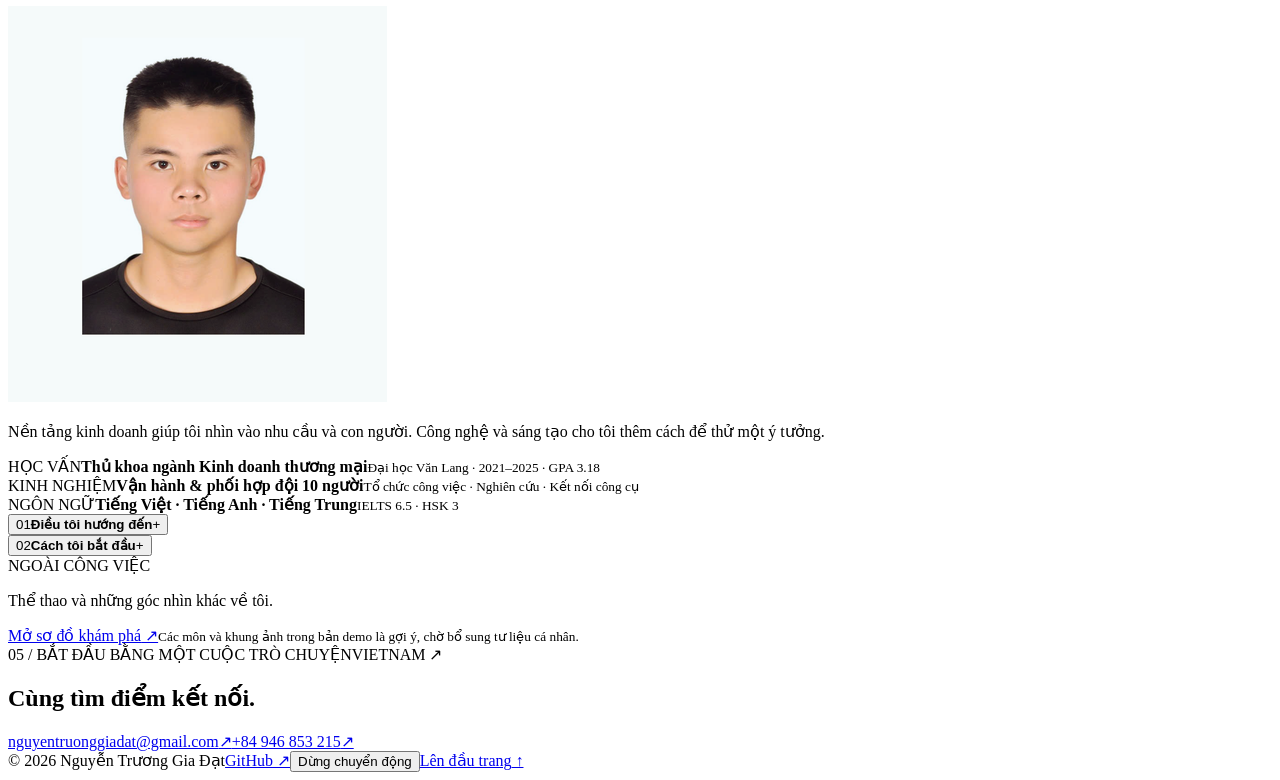
==== commit 1902387c: "Publish editorial portfolio redesign" ====
--- a/index.html
+++ b/index.html
@@ -1,4 +1,4 @@
-<!DOCTYPE html><html lang="en"><head><meta charSet="utf-8"/><meta name="viewport" content="width=device-width, initial-scale=1"/><link rel="preload" as="image" href="gia-dat-portrait.png"/><link rel="stylesheet" href="/nguyen-truong-gia-dat-portfolio/assets/index-BG5sXoQa.css" data-rsc-css-href="/nguyen-truong-gia-dat-portfolio/assets/index-BG5sXoQa.css" data-precedence="vite-rsc/importer-resources"/><link rel="modulepreload" href="/nguyen-truong-gia-dat-portfolio/assets/layout-segment-context-uPX8AsGr.js" crossorigin=""/><link rel="modulepreload" href="/nguyen-truong-gia-dat-portfolio/assets/rolldown-runtime-S-ySWqyJ.js" crossorigin=""/><link rel="modulepreload" href="/nguyen-truong-gia-dat-portfolio/assets/index-TLOtfLdp.js" crossorigin=""/><link rel="modulepreload" href="/nguyen-truong-gia-dat-portfolio/assets/framework-CXnKph_e.js" crossorigin=""/><link rel="modulepreload" href="/nguyen-truong-gia-dat-portfolio/assets/interactive-portfolio-ykOWGB6O.js" crossorigin=""/><title>Nguyễn Trương Gia Đạt | Interactive Portfolio</title><meta name="description" content="An interactive portfolio across technology, creativity and thoughtful execution."/><meta property="og:title" content="Nguyễn Trương Gia Đạt | Interactive Portfolio"/><meta property="og:description" content="Explore how I think, learn and create."/><meta property="og:type" content="website"/><meta property="og:image" content="https://nguyentruonggiadat-beep.github.io/nguyen-truong-gia-dat-portfolio/og.png"/><meta property="og:image:width" content="1680"/><meta property="og:image:height" content="945"/><meta property="og:image:alt" content="Nguyễn Trương Gia Đạt portfolio"/><meta name="twitter:card" content="summary_large_image"/><meta name="twitter:title" content="Nguyễn Trương Gia Đạt | Interactive Portfolio"/><meta name="twitter:description" content="Explore how I think, learn and create."/><meta name="twitter:image" content="https://nguyentruonggiadat-beep.github.io/nguyen-truong-gia-dat-portfolio/og.png"/><link rel="shortcut icon" href="/nguyen-truong-gia-dat-portfolio/favicon.svg"/><link rel="icon" href="/nguyen-truong-gia-dat-portfolio/favicon.svg"/><script>self.__VINEXT_RSC_PARAMS__={}</script><script>self.__VINEXT_RSC_NAV__={"pathname":"/","searchParams":[]}</script><link rel="modulepreload" href="/nguyen-truong-gia-dat-portfolio/assets/index-TLOtfLdp.js" />
+<!DOCTYPE html><html lang="en"><head><meta charSet="utf-8"/><meta name="viewport" content="width=device-width, initial-scale=1"/><link rel="preload" as="image" href="./gia-dat-portrait.png" fetchPriority="high"/><link rel="stylesheet" href="/nguyen-truong-gia-dat-portfolio/assets/index-CQaCMvbb.css" data-rsc-css-href="/nguyen-truong-gia-dat-portfolio/assets/index-CQaCMvbb.css" data-precedence="vite-rsc/importer-resources"/><link rel="modulepreload" href="/nguyen-truong-gia-dat-portfolio/assets/layout-segment-context-Digjg4_r.js" crossorigin=""/><link rel="modulepreload" href="/nguyen-truong-gia-dat-portfolio/assets/rolldown-runtime-S-ySWqyJ.js" crossorigin=""/><link rel="modulepreload" href="/nguyen-truong-gia-dat-portfolio/assets/index-sJDMObOg.js" crossorigin=""/><link rel="modulepreload" href="/nguyen-truong-gia-dat-portfolio/assets/framework-CXnKph_e.js" crossorigin=""/><link rel="modulepreload" href="/nguyen-truong-gia-dat-portfolio/assets/editorial-portfolio-BhYK0C4u.js" crossorigin=""/><title>Nguyễn Trương Gia Đạt | Interactive Portfolio</title><meta name="description" content="An interactive portfolio across technology, creativity and thoughtful execution."/><meta property="og:title" content="Nguyễn Trương Gia Đạt | Interactive Portfolio"/><meta property="og:description" content="Explore how I think, learn and create."/><meta property="og:type" content="website"/><meta property="og:image" content="https://nguyentruonggiadat-beep.github.io/nguyen-truong-gia-dat-portfolio/og.png"/><meta property="og:image:width" content="1680"/><meta property="og:image:height" content="945"/><meta property="og:image:alt" content="Nguyễn Trương Gia Đạt portfolio"/><meta name="twitter:card" content="summary_large_image"/><meta name="twitter:title" content="Nguyễn Trương Gia Đạt | Interactive Portfolio"/><meta name="twitter:description" content="Explore how I think, learn and create."/><meta name="twitter:image" content="https://nguyentruonggiadat-beep.github.io/nguyen-truong-gia-dat-portfolio/og.png"/><link rel="shortcut icon" href="/nguyen-truong-gia-dat-portfolio/favicon.svg"/><link rel="icon" href="/nguyen-truong-gia-dat-portfolio/favicon.svg"/><script>self.__VINEXT_RSC_PARAMS__={}</script><script>self.__VINEXT_RSC_NAV__={"pathname":"/","searchParams":[]}</script><link rel="modulepreload" href="/nguyen-truong-gia-dat-portfolio/assets/index-sJDMObOg.js" />
 <link rel="preload" href="/nguyen-truong-gia-dat-portfolio/assets/_vinext_fonts/manrope-76eca2803f7f/manrope-37facb2a.woff2" as="font" type="font/woff2" crossorigin />
 <link rel="preload" href="/nguyen-truong-gia-dat-portfolio/assets/_vinext_fonts/manrope-76eca2803f7f/manrope-c9a5f13c.woff2" as="font" type="font/woff2" crossorigin />
 <link rel="preload" href="/nguyen-truong-gia-dat-portfolio/assets/_vinext_fonts/manrope-76eca2803f7f/manrope-f00fa027.woff2" as="font" type="font/woff2" crossorigin />
@@ -129,5 +129,12 @@
 
 .__variable_space_mono_13po1kf { --font-space-mono: 'Space Mono', sans-serif; }
 </style>
-</head><body class="__variable_manrope_0030lut __variable_space_mono_13po1kf"><div class="pf-app "><a class="pf-skip" href="#pf-main">Skip to content</a><header class="pf-nav"><a href="#home" class="pf-brand">gia đạt<span>.</span></a><div class="pf-nav-center"><button>Work</button><button>About</button><a href="mailto:nguyentruonggiadat@gmail.com">Contact</a></div><div class="pf-locales" aria-label="Language"><button lang="vi" aria-pressed="false">VI</button><button lang="en" aria-pressed="true">EN</button><button lang="zh" aria-pressed="false">中文</button></div></header><main id="pf-main" class="pf-main"><section class="pf-intro"><div class="pf-person"><img src="gia-dat-portrait.png" width="379" height="396" alt="Nguyễn Trương Gia Đạt"/><div><span>NGUYỄN TRƯƠNG GIA ĐẠT</span><small>Business · Technology · Creativity</small></div></div><div class="pf-intro-copy"><h1>Understand. Connect.<br/><em>Make it real.</em></h1><p>I like bringing separate pieces together into something useful: a system, an experience, a story.</p></div><div class="pf-intro-foot"><button class="pf-text-link">Explore capabilities<!-- --> <span>↗</span></button><span>Choose. Click. Explore.</span></div></section><section class="pf-experience" aria-label="The open workbench"><div class="pf-experience-bar"><span>THE OPEN WORKBENCH</span><button type="button" aria-pressed="false" aria-label="Pause motion">Ⅱ</button></div><div class="pf-board"><div class="pf-board-content"><div class="pf-board-heading"><div><span>NOTION / CRM / WORKFLOW</span><h2>Each part has a role.
-Every part connects.</h2></div><div class="pf-segment"><button aria-pressed="true">Databases</button><button aria-pressed="false">Workflow</button></div></div><div class="pf-network"><svg viewBox="0 0 100 100" preserveAspectRatio="none" aria-hidden="true"><path class="pf-connected" d="M50,49 C50,36 21,36 21,23"></path><path class="pf-connected" d="M50,49 C50,36 79,36 79,23"></path><path class="pf-connected" d="M50,49 C50,63 21,63 21,77"></path><path class="" d="M21,23 C21,23 79,23 79,23"></path><path class="" d="M21,23 C21,50 79,50 79,77"></path><path class="" d="M79,23 C79,50 21,50 21,77"></path></svg><button style="left:50%;top:49%" aria-pressed="true" aria-controls="pf-detail" class="pf-node "><small>CRM</small><strong>Contacts</strong><span>↗</span></button><button style="left:21%;top:23%" aria-pressed="false" aria-controls="pf-detail" class="pf-node pf-related"><small>PIPELINE</small><strong>Opportunities</strong><span>↗</span></button><button style="left:79%;top:23%" aria-pressed="false" aria-controls="pf-detail" class="pf-node pf-related"><small>EXECUTION</small><strong>Tasks</strong><span>↗</span></button><button style="left:21%;top:77%" aria-pressed="false" aria-controls="pf-detail" class="pf-node pf-related"><small>CONTEXT</small><strong>Interactions</strong><span>↗</span></button><button style="left:79%;top:77%" aria-pressed="false" aria-controls="pf-detail" class="pf-node "><small>RESOURCES</small><strong>Knowledge</strong><span>↗</span></button></div><div class="pf-board-caption">Illustrative model · No company data</div></div></div><div class="pf-mode-tabs" role="tablist" aria-label="Choose an experience"><button role="tab" id="pf-mode-systems" aria-selected="true" aria-controls="pf-detail" tabindex="0"><span>0<!-- -->1</span><strong>Systems</strong></button><button role="tab" id="pf-mode-creative" aria-selected="false" aria-controls="pf-detail" tabindex="-1"><span>0<!-- -->2</span><strong>Creative</strong></button><button role="tab" id="pf-mode-sport" aria-selected="false" aria-controls="pf-detail" tabindex="-1"><span>0<!-- -->3</span><strong>Sport</strong></button><button role="tab" id="pf-mode-work" aria-selected="false" aria-controls="pf-detail" tabindex="-1"><span>0<!-- -->4</span><strong>Work</strong></button></div><div class="pf-detail" id="pf-detail" role="tabpanel" aria-labelledby="pf-mode-systems" aria-live="polite"><div><span>Contacts</span><p>One record, many relationships. Connect opportunities, tasks and interaction history instead of duplicating entries.</p></div><button class="pf-detail-button" aria-expanded="false">Inspect fields<!-- --> <!-- -->+</button></div></section></main><section class="pf-foundation"><button><span>BACKGROUND</span><strong>Top graduate · Commercial Business</strong><small>Van Lang University · 2021–2025</small></button><button><span>EXPERIENCE</span><strong>Connecting tools, people and work</strong><small>Operations · Team of 10 · AI &amp; creativity</small></button></section><footer class="pf-footer"><span>© 2026 Nguyễn Trương Gia Đạt</span><div><a href="mailto:nguyentruonggiadat@gmail.com">nguyentruonggiadat@gmail.com<!-- --> ↗</a><a href="tel:+84946853215">+84 946 853 215</a><a href="https://github.com/nguyentruonggiadat-beep" target="_blank" rel="noreferrer">GitHub ↗</a></div></footer><dialog class="pf-dialog" aria-label="Profile details"><div class="pf-dialog-inner"><button class="pf-dialog-close" aria-label="Close">×</button><div class="pf-dialog-contact"><a href="mailto:nguyentruonggiadat@gmail.com">Start a conversation<!-- --> ↗</a></div></div></dialog></div><script id="_R_">import("/nguyen-truong-gia-dat-portfolio/assets/index-TLOtfLdp.js")</script></body></html><script>self.__VINEXT_RSC_CHUNKS__=self.__VINEXT_RSC_CHUNKS__||[];self.__VINEXT_RSC_CHUNKS__.push("2:I[\"8c0f216c4604\",[],\"Children\",1]\n3:I[\"15c18cfaeeff\",[],\"LayoutSegmentProvider\",1]\n4:I[\"8c0f216c4604\",[],\"Slot\",1]\n5:I[\"593f344dc510\",[],\"RedirectBoundary\",1]\n:HL[\"/nguyen-truong-gia-dat-portfolio/assets/index-BG5sXoQa.css\",\"style\"]\n")</script><script>self.__VINEXT_RSC_CHUNKS__=self.__VINEXT_RSC_CHUNKS__||[];self.__VINEXT_RSC_CHUNKS__.push("0:{\"__route\":\"route:/\",\"__interceptionContext\":null,\"__layoutIds\":[\"layout:/\"],\"__rootLayout\":\"/\",\"page:/\":\"$L1\",\"layout:/\":[[[[\"$\",\"link\",\"css:/assets/index-BG5sXoQa.css\",{\"rel\":\"stylesheet\",\"precedence\":\"vite-rsc/importer-resources\",\"href\":\"/nguyen-truong-gia-dat-portfolio/assets/index-BG5sXoQa.css\",\"data-rsc-css-href\":\"/nguyen-truong-gia-dat-portfolio/assets/index-BG5sXoQa.css\"}],\"$undefined\"],[\"$\",\"html\",null,{\"lang\":\"en\",\"children\":[\"$\",\"body\",null,{\"className\":\"__variable_manrope_0030lut __variable_space_mono_13po1kf\",\"children\":[\"$\",\"$L2\",null,{}]}]}]],null],\"route:/\":[[[\"$\",\"meta\",null,{\"charSet\":\"utf-8\"}],[[\"$\",\"title\",\"0\",{\"children\":\"Nguyễn Trương Gia Đạt | Interactive Portfolio\"}],[\"$\",\"meta\",\"1\",{\"name\":\"description\",\"content\":\"An interactive portfolio across technology, creativity and thoughtful execution.\"}],[\"$\",\"meta\",\"2\",{\"property\":\"og:title\",\"content\":\"Nguyễn Trương Gia Đạt | Interactive Portfolio\"}],[\"$\",\"meta\",\"3\",{\"property\":\"og:description\",\"content\":\"Explore how I think, learn and create.\"}],[\"$\",\"meta\",\"4\",{\"property\":\"og:type\",\"content\":\"website\"}],[\"$\",\"meta\",\"5\",{\"property\":\"og:image\",\"content\":\"https://nguyentruonggiadat-beep.github.io/nguyen-truong-gia-dat-portfolio/og.png\"}],[\"$\",\"meta\",\"6\",{\"property\":\"og:image:width\",\"content\":\"1680\"}],[\"$\",\"meta\",\"7\",{\"property\":\"og:image:height\",\"content\":\"945\"}],[\"$\",\"meta\",\"8\",{\"property\":\"og:image:alt\",\"content\":\"Nguyễn Trương Gia Đạt portfolio\"}],[\"$\",\"meta\",\"9\",{\"name\":\"twitter:card\",\"content\":\"summary_large_image\"}],[\"$\",\"meta\",\"10\",{\"name\":\"twitter:title\",\"content\":\"Nguyễn Trương Gia Đạt | Interactive Portfolio\"}],[\"$\",\"meta\",\"11\",{\"name\":\"twitter:description\",\"content\":\"Explore how I think, learn and create.\"}],[\"$\",\"meta\",\"12\",{\"name\":\"twitter:image\",\"content\":\"https://nguyentruonggiadat-beep.github.io/nguyen-truong-gia-dat-portfolio/og.png\"}],[\"$\",\"link\",\"13\",{\"rel\":\"shortcut icon\",\"href\":\"/nguyen-truong-gia-dat-portfolio/favicon.svg\"}],[\"$\",\"link\",\"14\",{\"rel\":\"icon\",\"href\":\"/nguyen-truong-gia-dat-portfolio/favicon.svg\"}]],[[\"$\",\"meta\",\"0\",{\"name\":\"viewport\",\"content\":\"width=device-width, initial-scale=1\"}]]],[\"$\",\"$L3\",null,{\"segmentMap\":{\"children\":[]},\"children\":[\"$\",\"$L4\",null,{\"id\":\"layout:/\",\"parallelSlots\":\"$undefined\",\"children\":[\"$\",\"$L5\",null,{\"children\":[\"$\",\"$L3\",null,{\"segmentMap\":{\"children\":[]},\"children\":[\"$\",\"$L4\",null,{\"id\":\"page:/\"}]}]}]}]}]],\"__layoutFlags\":{\"layout:/\":\"s\"},\"__artifactCompatibility\":{\"schemaVersion\":1,\"graphVersion\":\"app-route-graph:4uhn5s1wvoptc\",\"deploymentVersion\":\"c19f4be0-d1f2-4913-83c4-8b405fc4f16a\",\"appElementsSchemaVersion\":1,\"rscPayloadSchemaVersion\":1,\"rootBoundaryId\":\"/\",\"renderEpoch\":null}}\n")</script><script>self.__VINEXT_RSC_CHUNKS__=self.__VINEXT_RSC_CHUNKS__||[];self.__VINEXT_RSC_CHUNKS__.push("6:I[\"5a38c0fe7dbd\",[],\"default\",1]\n1:[\"$\",\"$L6\",null,{}]\n")</script><script>self.__VINEXT_RSC_DONE__=true</script>+</head><body class="__variable_manrope_0030lut __variable_space_mono_13po1kf"><div class="ed-site" data-motion="on"><a class="ed-skip" href="#selected-work">Đến sản phẩm</a><header class="ed-header"><a class="ed-brand" href="#home" aria-label="Nguyễn Trương Gia Đạt">© <span>Gia Đạt</span><span class="ed-brand-small"> / portfolio</span></a><nav class="ed-navigation" aria-label="Điều hướng"><a href="#selected-work">Sản phẩm</a><a href="#profile">Về tôi</a><a href="#explore">Khám phá<!-- --> <span>↗</span></a><a href="#contact">Liên hệ</a></nav><div class="ed-languages" aria-label="Ngôn ngữ"><button type="button" lang="vi" aria-pressed="true">VI</button><button type="button" lang="en" aria-pressed="false">EN</button><button type="button" lang="zh" aria-pressed="false">中文</button></div><button class="ed-menu-toggle" type="button" aria-expanded="false" aria-label="Mở hoặc đóng menu">+</button></header><main id="home"><section class="ed-hero" aria-labelledby="ed-name"><div class="ed-hero-top"><span>TỪ VIỆT NAM / VỚI SỰ TÒ MÒ</span><span>HỒ SƠ CÁ NHÂN<!-- --> © 2026</span></div><div class="ed-hero-middle"><div class="ed-hero-kicker"><span class="ed-direction" aria-hidden="true">↘</span><p>Kinh doanh.
+Công nghệ.
+Và những điều đang học.</p></div><div class="ed-portrait-orbit"><span class="ed-orbit-ring"></span><img src="./gia-dat-portrait.png" alt="Nguyễn Trương Gia Đạt" fetchPriority="high"/><span class="ed-portrait-caption">NGUYỄN TRƯƠNG GIA ĐẠT</span></div><div class="ed-hero-note"><span class="ed-tiny-line"></span><p>Nhiều góc nhìn.
+Một tinh thần thực hành.</p><a href="#selected-work">Xem những gì tôi làm<!-- --> <span>↓</span></a></div></div><h1 id="ed-name" class="ed-name">Gia Đạt<span class="ed-name-period">.</span></h1><div class="ed-hero-bottom"><span>KẾT NỐI Ý TƯỞNG VỚI THỰC HÀNH</span><a href="#selected-work">CUỘN ĐỂ KHÁM PHÁ<!-- --> <span>↓</span></a></div></section><section class="ed-introduction ed-container" data-ed-reveal="true"><span class="ed-eyebrow">01 / <!-- -->MỘT CHÚT VỀ CÁCH TÔI LÀM</span><div><h2>Tôi thích hiểu những phần rời rạc. Rồi tìm cách để chúng làm việc cùng nhau.</h2><p>Từ cấu trúc thông tin, website và AI workflow đến nghiên cứu, dựng video và thực hành 3D. Điều kết nối chúng là sự tò mò và việc bắt tay làm.</p></div></section><section class="ed-work ed-container" id="selected-work" aria-labelledby="ed-work-title"><div class="ed-section-heading" data-ed-reveal="true"><div><span class="ed-eyebrow">02 / <!-- -->CHỌN LỌC</span><h2 id="ed-work-title">Những gì tôi làm<sup>05</sup></h2></div><p>Sản phẩm thật. Thử nghiệm thật.
+Tình trạng được nói rõ.</p></div><div class="ed-filter" aria-label="Lọc sản phẩm"><button type="button" aria-pressed="true">Tất cả<sup>5</sup></button><button type="button" aria-pressed="false">Hệ thống<sup>1</sup></button><button type="button" aria-pressed="false">Sản phẩm số<sup>3</sup></button><button type="button" aria-pressed="false">Sáng tạo<sup>1</sup></button></div><div class="ed-work-grid" aria-live="polite"><article class="ed-work-item ed-work-system" data-ed-reveal="true"><a href="#capabilities/structures" class="ed-work-link" aria-label="Khám phá Những phần kết nối."><div class="ed-work-art"><div class="ed-network ed-network-compact" aria-hidden="true"><svg viewBox="0 0 600 360" fill="none"><path d="M115 85L300 180L485 85M115 275L300 180L485 275M300 180V32"></path><path class="ed-signal" d="M115 85L300 180L485 275"></path></svg><span class="ed-node ed-node-a">DATABASE</span><span class="ed-node ed-node-b">WORKFLOW</span><span class="ed-node ed-node-c">KNOWLEDGE</span><span class="ed-node ed-node-d">PEOPLE</span><span class="ed-node ed-node-center">CONNECT<br/><b>THE DOTS.</b></span></div><span class="ed-work-open">Khám phá<!-- --> ↗</span></div><div class="ed-work-title"><span class="ed-work-number">01</span><h3>Những phần kết nối.</h3><span class="ed-work-arrow">↗</span></div></a><div class="ed-work-caption"><span>Notion · Database · Workflow</span><p>Sơ đồ tái dựng cách tổ chức thông tin. Không chứa dữ liệu công ty.</p></div></article><article class="ed-work-item ed-work-terminal" data-ed-reveal="true"><a href="#work/market-terminal" class="ed-work-link" aria-label="Khám phá Một cửa sổ thị trường."><div class="ed-work-art"><div class="ed-terminal-art"><div class="ed-window-bar"><i></i><i></i><i></i><span>market terminal / prototype</span></div><img src="./terminal-preview.png" alt="Một cửa sổ thị trường." loading="lazy"/></div><span class="ed-work-open">Khám phá<!-- --> ↗</span></div><div class="ed-work-title"><span class="ed-work-number">02</span><h3>Một cửa sổ thị trường.</h3><span class="ed-work-arrow">↗</span></div></a><div class="ed-work-caption"><span>Market Terminal · Prototype cá nhân</span><p>Thử nghiệm cách tổ chức và đọc dữ liệu. Không phải dịch vụ tư vấn đầu tư.</p></div></article><article class="ed-work-item ed-work-video" data-ed-reveal="true"><a href="#work/3d-practice" class="ed-work-link" aria-label="Khám phá Học bằng cách làm."><div class="ed-work-art"><div class="ed-video-art"><video src="./3d-demo.mp4#t=1" muted="" playsInline="" preload="metadata" aria-label="Học bằng cách làm."></video><span class="ed-play" aria-hidden="true">↗</span><small>BLENDER / PRACTICE 001</small></div><span class="ed-work-open">Khám phá<!-- --> ↗</span></div><div class="ed-work-title"><span class="ed-work-number">03</span><h3>Học bằng cách làm.</h3><span class="ed-work-arrow">↗</span></div></a><div class="ed-work-caption"><span>Blender · Video thực hành 3D</span><p>Tư liệu thực hành thật, không phải showreel thương mại.</p></div></article><article class="ed-work-item ed-work-web" data-ed-reveal="true"><a href="#work/personal-portfolio" class="ed-work-link" aria-label="Khám phá Một không gian riêng."><div class="ed-work-art"><div class="ed-web-art" aria-hidden="true"><span>GIA ĐẠT / PORTFOLIO</span><strong>Many angles.<br/><em>One curiosity.</em></strong><div><span>VI</span><span>EN</span><span>中文</span><b>↗</b></div></div><span class="ed-work-open">Khám phá<!-- --> ↗</span></div><div class="ed-work-title"><span class="ed-work-number">04</span><h3>Một không gian riêng.</h3><span class="ed-work-arrow">↗</span></div></a><div class="ed-work-caption"><span>Portfolio · Thiết kế &amp; phát triển với AI</span><p>Website bạn đang khám phá: nội dung, trải nghiệm và các lần cải tiến.</p></div></article><article class="ed-work-item ed-work-mac" data-ed-reveal="true"><a href="#work/macos-utility" class="ed-work-link" aria-label="Khám phá Một tiện ích nhỏ trên Mac."><div class="ed-work-art"><div class="ed-mac-art" aria-hidden="true"><span>PERSONAL SOFTWARE</span><div class="ed-mac-symbol">⌘</div><small>macOS / LOCAL UTILITY</small></div><span class="ed-work-open">Khám phá<!-- --> ↗</span></div><div class="ed-work-title"><span class="ed-work-number">05</span><h3>Một tiện ích nhỏ trên Mac.</h3><span class="ed-work-arrow">↗</span></div></a><div class="ed-work-caption"><span>macOS · Công cụ cá nhân</span><p>Ứng dụng cục bộ; phần giới thiệu không công khai dữ liệu tài khoản.</p></div></article></div></section><section class="ed-lab-section" data-ed-reveal="true"><div class="ed-container ed-lab-layout"><div><span class="ed-eyebrow">03 / <!-- -->KHÔNG CHỈ ĐỂ ĐỌC</span><h2>Tự tay
+khám phá.</h2><p>Bấm một database. Đi qua một quy trình. Đổi nhịp dựng. Xem cách những phần nhỏ kết nối.</p><a class="ed-circle-link" href="#explore">Mở bàn
+làm việc<span>↗</span></a></div><a href="#explore" class="ed-lab-art" aria-label="Khám phá mô hình tương tác"><div class="ed-network " aria-hidden="true"><svg viewBox="0 0 600 360" fill="none"><path d="M115 85L300 180L485 85M115 275L300 180L485 275M300 180V32"></path><path class="ed-signal" d="M115 85L300 180L485 275"></path></svg><span class="ed-node ed-node-a">DATABASE</span><span class="ed-node ed-node-b">WORKFLOW</span><span class="ed-node ed-node-c">KNOWLEDGE</span><span class="ed-node ed-node-d">PEOPLE</span><span class="ed-node ed-node-center">CONNECT<br/><b>THE DOTS.</b></span></div><span>MÔ HÌNH MINH HỌA / KHÔNG CÓ DỮ LIỆU CÔNG TY</span></a></div></section><section class="ed-about ed-container" id="profile" data-ed-reveal="true"><div class="ed-section-heading"><div><span class="ed-eyebrow">04 / <!-- -->CON NGƯỜI PHÍA SAU</span><h2>Vẫn đang học.
+Vẫn đang làm.</h2></div><img src="./gia-dat-portrait.png" alt="Nguyễn Trương Gia Đạt" loading="lazy"/></div><div class="ed-about-grid"><p class="ed-about-lead">Nền tảng kinh doanh giúp tôi nhìn vào nhu cầu và con người. Công nghệ và sáng tạo cho tôi thêm cách để thử một ý tưởng.</p><div class="ed-facts"><div><span>HỌC VẤN</span><strong>Thủ khoa ngành Kinh doanh thương mại</strong><small>Đại học Văn Lang · 2021–2025 · GPA 3.18</small></div><div><span>KINH NGHIỆM</span><strong>Vận hành &amp; phối hợp đội 10 người</strong><small>Tổ chức công việc · Nghiên cứu · Kết nối công cụ</small></div><div><span>NGÔN NGỮ</span><strong>Tiếng Việt · Tiếng Anh · Tiếng Trung</strong><small>IELTS 6.5 · HSK 3</small></div></div></div><div class="ed-principles"><div><button type="button" aria-expanded="false" aria-controls="ed-vision"><span>0<!-- -->1</span><strong>Điều tôi hướng đến</strong><span>+</span></button><div id="ed-vision" hidden=""><p>Trở thành người có thể kết nối hiểu biết kinh doanh, công nghệ và sáng tạo để đóng góp những thứ hữu ích, không bị giới hạn bởi một công cụ hay chức danh.</p></div></div><div><button type="button" aria-expanded="false" aria-controls="ed-mission"><span>0<!-- -->2</span><strong>Cách tôi bắt đầu</strong><span>+</span></button><div id="ed-mission" hidden=""><p>Hiểu bối cảnh trước. Làm một phiên bản nhỏ có thể thử. Nhận phản hồi, ghi lại điều học được và tiếp tục cải tiến.</p></div></div></div><div class="ed-sport-note"><span>NGOÀI CÔNG VIỆC</span><p>Thể thao và những góc nhìn khác về tôi.</p><a href="#explore">Mở sơ đồ khám phá<!-- --> ↗</a><small>Các môn và khung ảnh trong bản demo là gợi ý, chờ bổ sung tư liệu cá nhân.</small></div></section></main><footer class="ed-footer" id="contact"><div class="ed-container"><div class="ed-footer-top"><span class="ed-eyebrow">05 / <!-- -->BẮT ĐẦU BẰNG MỘT CUỘC TRÒ CHUYỆN</span><span>VIETNAM ↗</span></div><h2>Cùng tìm
+điểm kết nối.</h2><div class="ed-contact-links"><a href="mailto:nguyentruonggiadat@gmail.com">nguyentruonggiadat@gmail.com<span>↗</span></a><a href="tel:+84946853215">+84 946 853 215<span>↗</span></a></div><div class="ed-footer-bottom"><span>© 2026 Nguyễn Trương Gia Đạt</span><a href="https://github.com/nguyentruonggiadat-beep" target="_blank" rel="noreferrer">GitHub ↗</a><button type="button" aria-pressed="false">Dừng chuyển động</button><a href="#home">Lên đầu trang<!-- --> ↑</a></div></div></footer></div><script id="_R_">import("/nguyen-truong-gia-dat-portfolio/assets/index-sJDMObOg.js")</script></body></html><script>self.__VINEXT_RSC_CHUNKS__=self.__VINEXT_RSC_CHUNKS__||[];self.__VINEXT_RSC_CHUNKS__.push("2:I[\"8c0f216c4604\",[],\"Children\",1]\n3:I[\"15c18cfaeeff\",[],\"LayoutSegmentProvider\",1]\n4:I[\"8c0f216c4604\",[],\"Slot\",1]\n5:I[\"593f344dc510\",[],\"RedirectBoundary\",1]\n:HL[\"/nguyen-truong-gia-dat-portfolio/assets/index-CQaCMvbb.css\",\"style\"]\n")</script><script>self.__VINEXT_RSC_CHUNKS__=self.__VINEXT_RSC_CHUNKS__||[];self.__VINEXT_RSC_CHUNKS__.push("0:{\"__route\":\"route:/\",\"__interceptionContext\":null,\"__layoutIds\":[\"layout:/\"],\"__rootLayout\":\"/\",\"page:/\":\"$L1\",\"layout:/\":[[[[\"$\",\"link\",\"css:/assets/index-CQaCMvbb.css\",{\"rel\":\"stylesheet\",\"precedence\":\"vite-rsc/importer-resources\",\"href\":\"/nguyen-truong-gia-dat-portfolio/assets/index-CQaCMvbb.css\",\"data-rsc-css-href\":\"/nguyen-truong-gia-dat-portfolio/assets/index-CQaCMvbb.css\"}],\"$undefined\"],[\"$\",\"html\",null,{\"lang\":\"en\",\"children\":[\"$\",\"body\",null,{\"className\":\"__variable_manrope_0030lut __variable_space_mono_13po1kf\",\"children\":[\"$\",\"$L2\",null,{}]}]}]],null],\"route:/\":[[[\"$\",\"meta\",null,{\"charSet\":\"utf-8\"}],[[\"$\",\"title\",\"0\",{\"children\":\"Nguyễn Trương Gia Đạt | Interactive Portfolio\"}],[\"$\",\"meta\",\"1\",{\"name\":\"description\",\"content\":\"An interactive portfolio across technology, creativity and thoughtful execution.\"}],[\"$\",\"meta\",\"2\",{\"property\":\"og:title\",\"content\":\"Nguyễn Trương Gia Đạt | Interactive Portfolio\"}],[\"$\",\"meta\",\"3\",{\"property\":\"og:description\",\"content\":\"Explore how I think, learn and create.\"}],[\"$\",\"meta\",\"4\",{\"property\":\"og:type\",\"content\":\"website\"}],[\"$\",\"meta\",\"5\",{\"property\":\"og:image\",\"content\":\"https://nguyentruonggiadat-beep.github.io/nguyen-truong-gia-dat-portfolio/og.png\"}],[\"$\",\"meta\",\"6\",{\"property\":\"og:image:width\",\"content\":\"1680\"}],[\"$\",\"meta\",\"7\",{\"property\":\"og:image:height\",\"content\":\"945\"}],[\"$\",\"meta\",\"8\",{\"property\":\"og:image:alt\",\"content\":\"Nguyễn Trương Gia Đạt portfolio\"}],[\"$\",\"meta\",\"9\",{\"name\":\"twitter:card\",\"content\":\"summary_large_image\"}],[\"$\",\"meta\",\"10\",{\"name\":\"twitter:title\",\"content\":\"Nguyễn Trương Gia Đạt | Interactive Portfolio\"}],[\"$\",\"meta\",\"11\",{\"name\":\"twitter:description\",\"content\":\"Explore how I think, learn and create.\"}],[\"$\",\"meta\",\"12\",{\"name\":\"twitter:image\",\"content\":\"https://nguyentruonggiadat-beep.github.io/nguyen-truong-gia-dat-portfolio/og.png\"}],[\"$\",\"link\",\"13\",{\"rel\":\"shortcut icon\",\"href\":\"/nguyen-truong-gia-dat-portfolio/favicon.svg\"}],[\"$\",\"link\",\"14\",{\"rel\":\"icon\",\"href\":\"/nguyen-truong-gia-dat-portfolio/favicon.svg\"}]],[[\"$\",\"meta\",\"0\",{\"name\":\"viewport\",\"content\":\"width=device-width, initial-scale=1\"}]]],[\"$\",\"$L3\",null,{\"segmentMap\":{\"children\":[]},\"children\":[\"$\",\"$L4\",null,{\"id\":\"layout:/\",\"parallelSlots\":\"$undefined\",\"children\":[\"$\",\"$L5\",null,{\"children\":[\"$\",\"$L3\",null,{\"segmentMap\":{\"children\":[]},\"children\":[\"$\",\"$L4\",null,{\"id\":\"page:/\"}]}]}]}]}]],\"__layoutFlags\":{\"layout:/\":\"s\"},\"__artifactCompatibility\":{\"schemaVersion\":1,\"graphVersion\":\"app-route-graph:4uhn5s1wvoptc\",\"deploymentVersion\":\"5ccc2b80-a156-47e2-b0f9-cc714dc9a9c2\",\"appElementsSchemaVersion\":1,\"rscPayloadSchemaVersion\":1,\"rootBoundaryId\":\"/\",\"renderEpoch\":null}}\n")</script><script>self.__VINEXT_RSC_CHUNKS__=self.__VINEXT_RSC_CHUNKS__||[];self.__VINEXT_RSC_CHUNKS__.push("6:I[\"03d2426a1573\",[],\"default\",1]\n1:[\"$\",\"$L6\",null,{}]\n")</script><script>self.__VINEXT_RSC_DONE__=true</script>
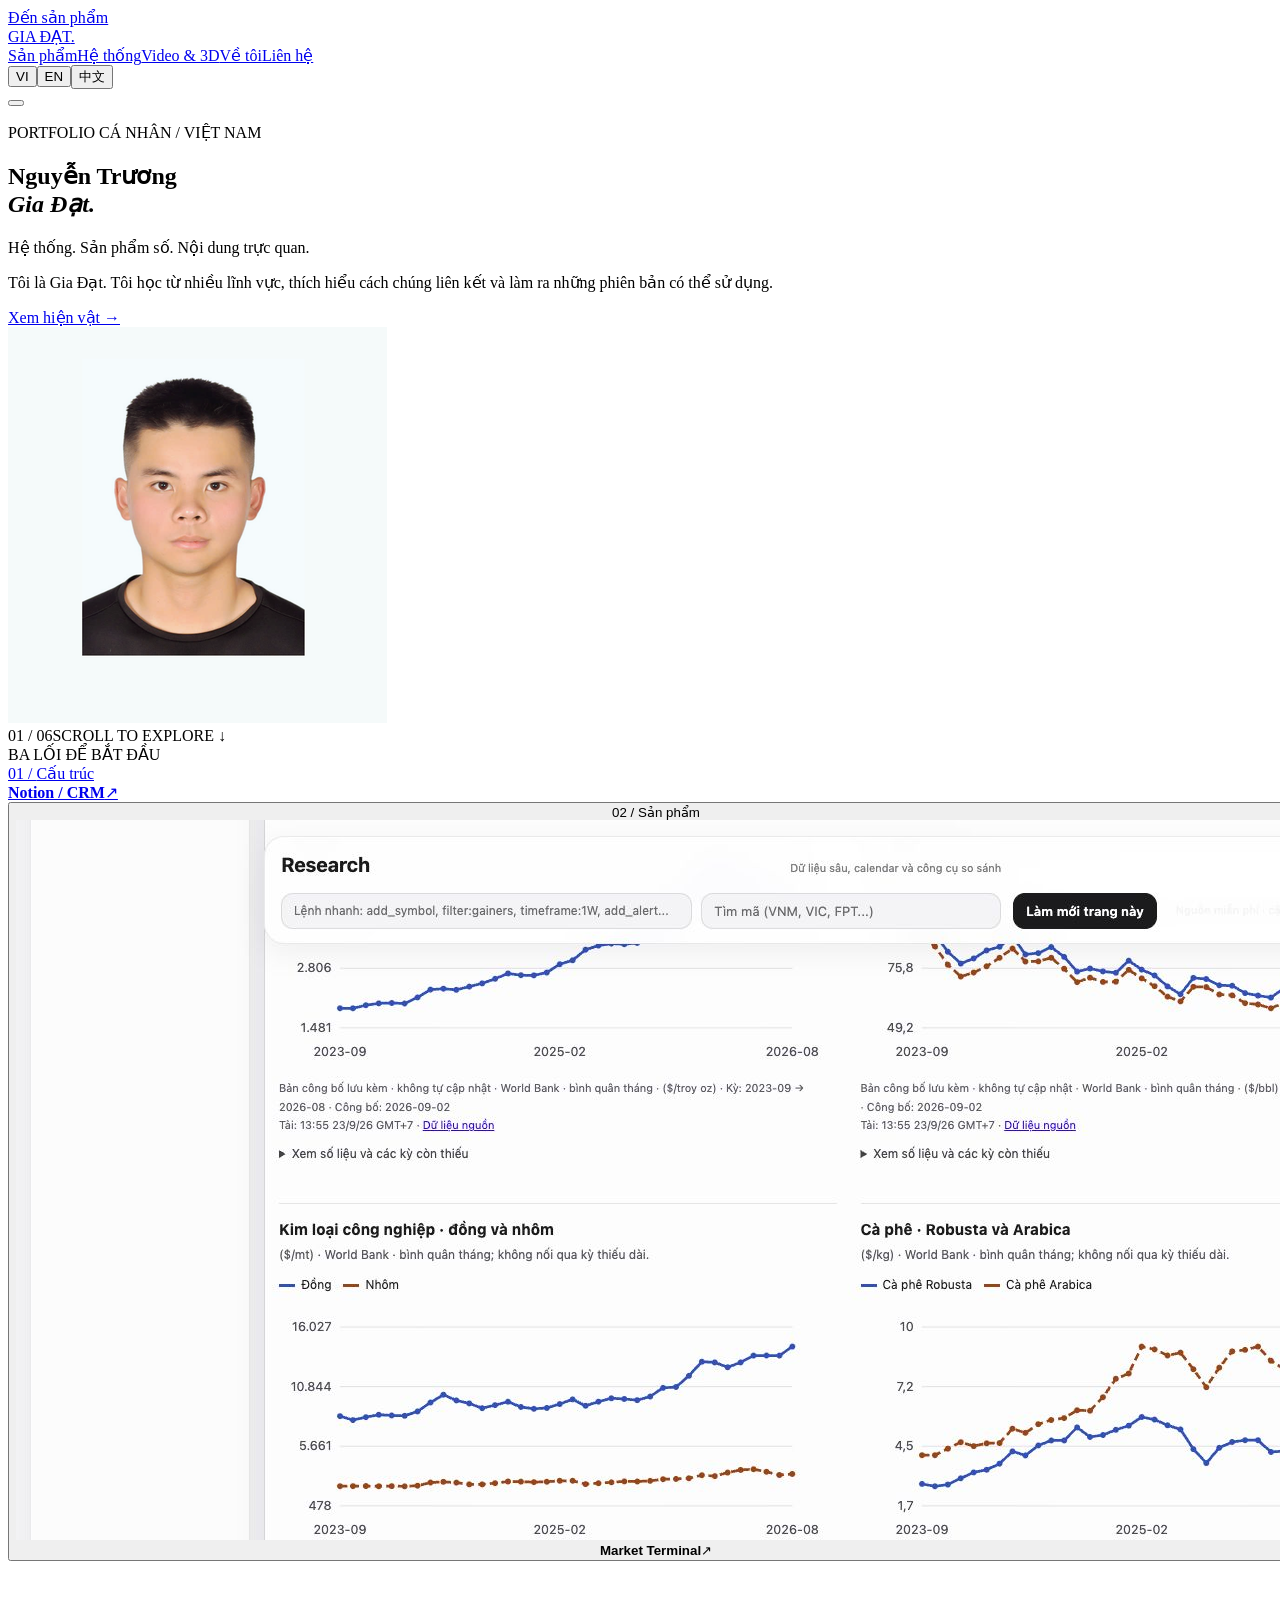
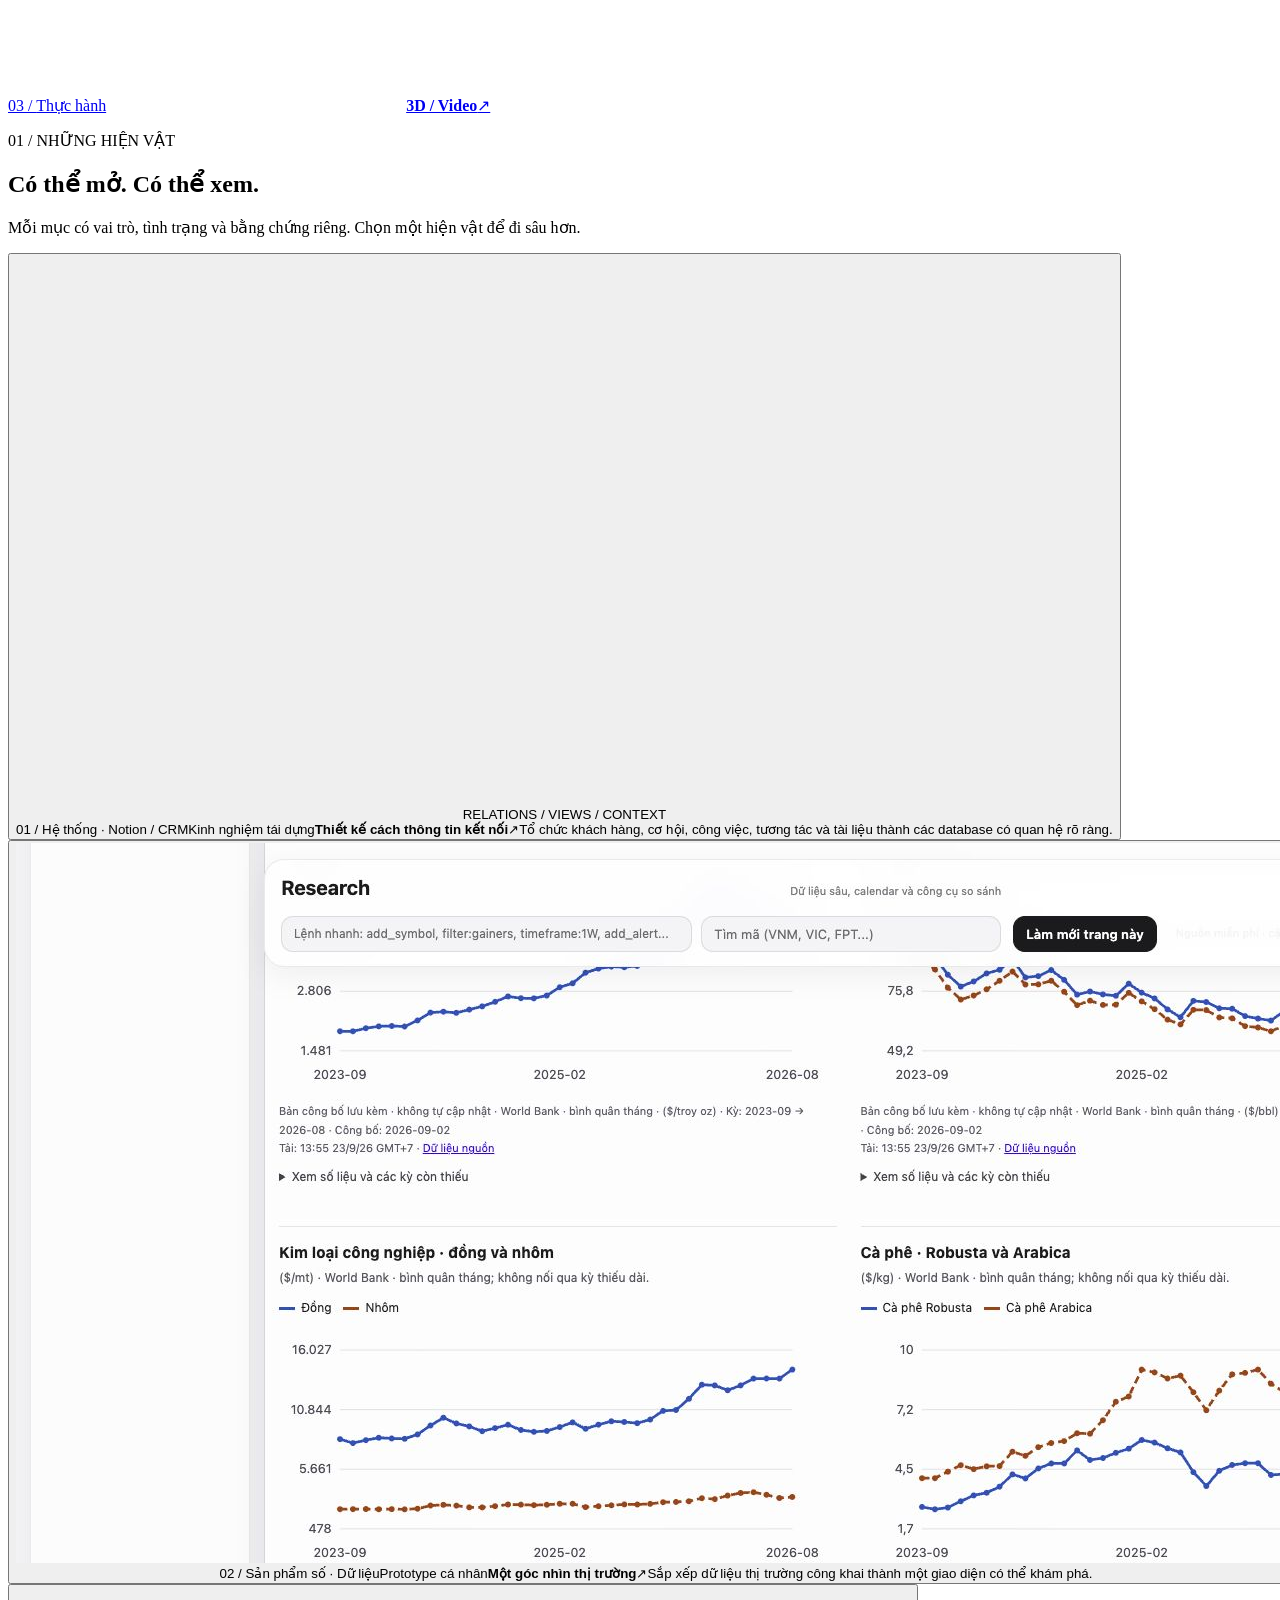
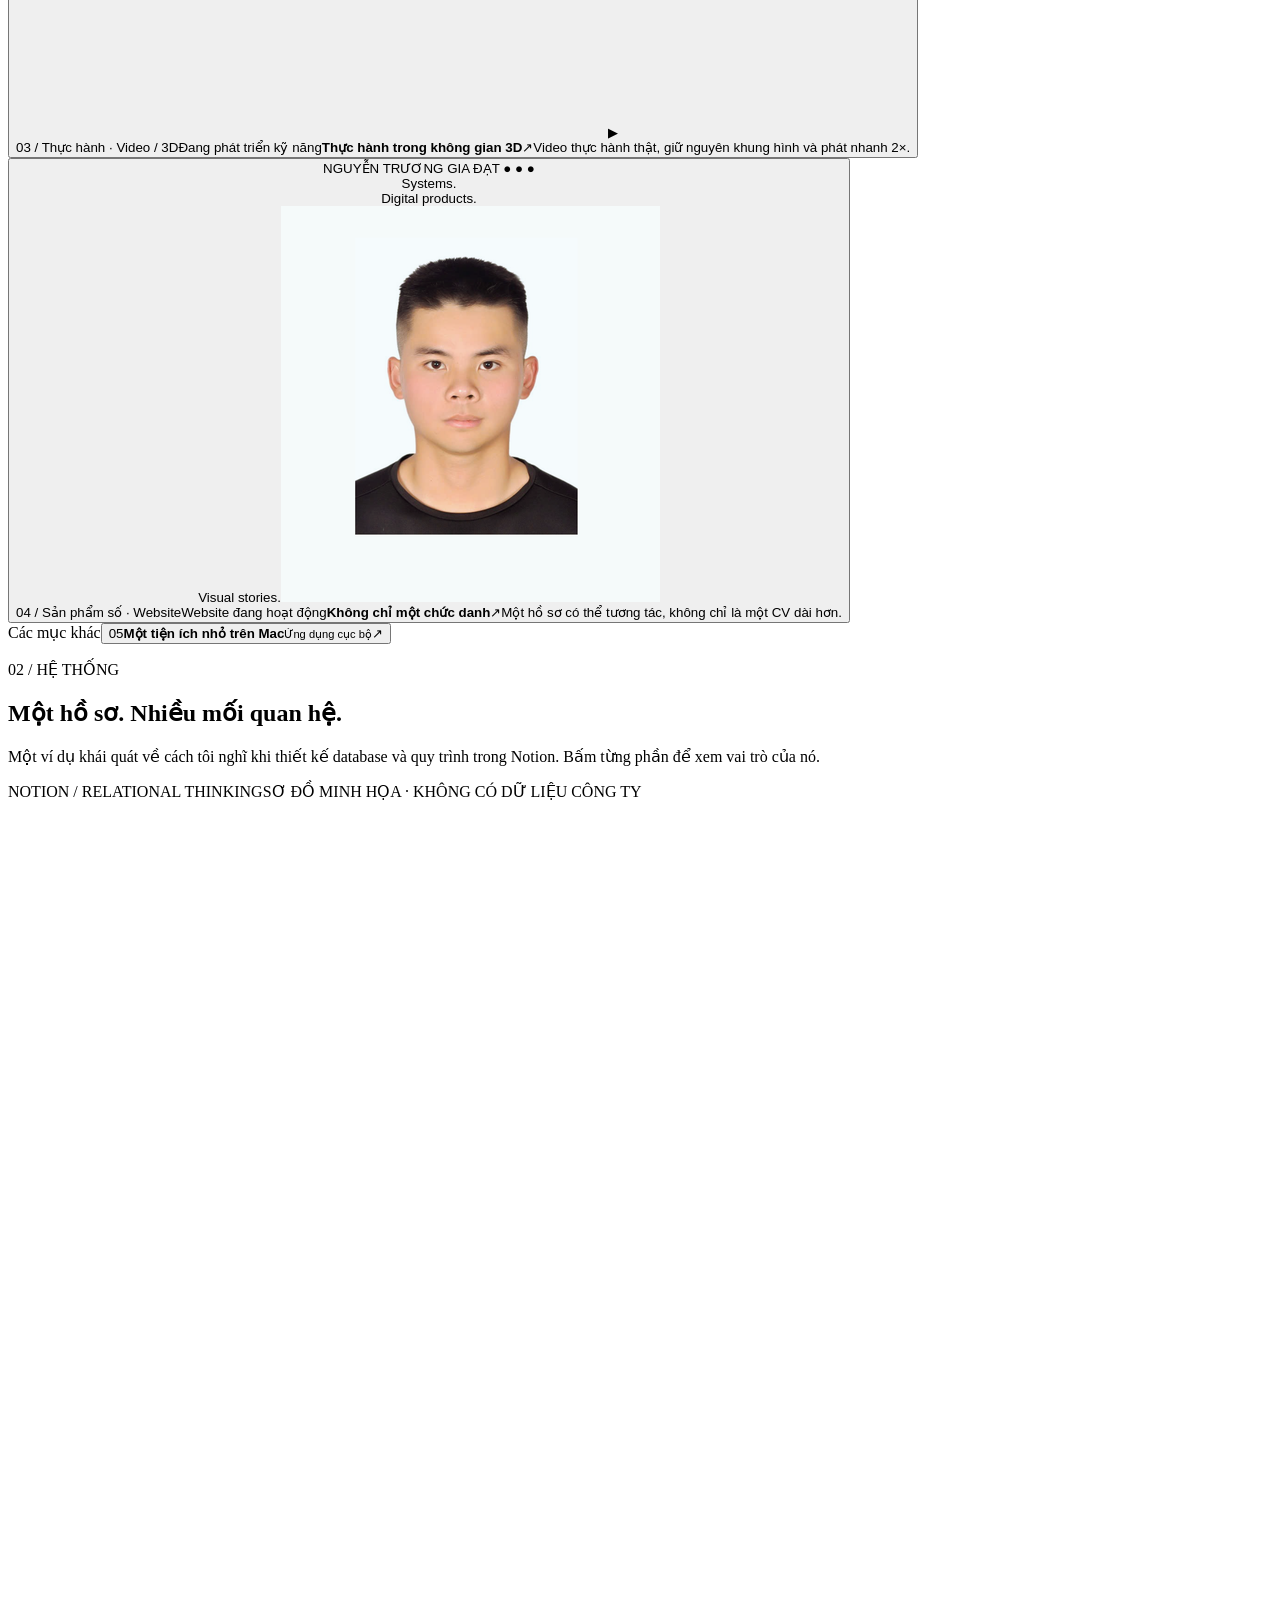
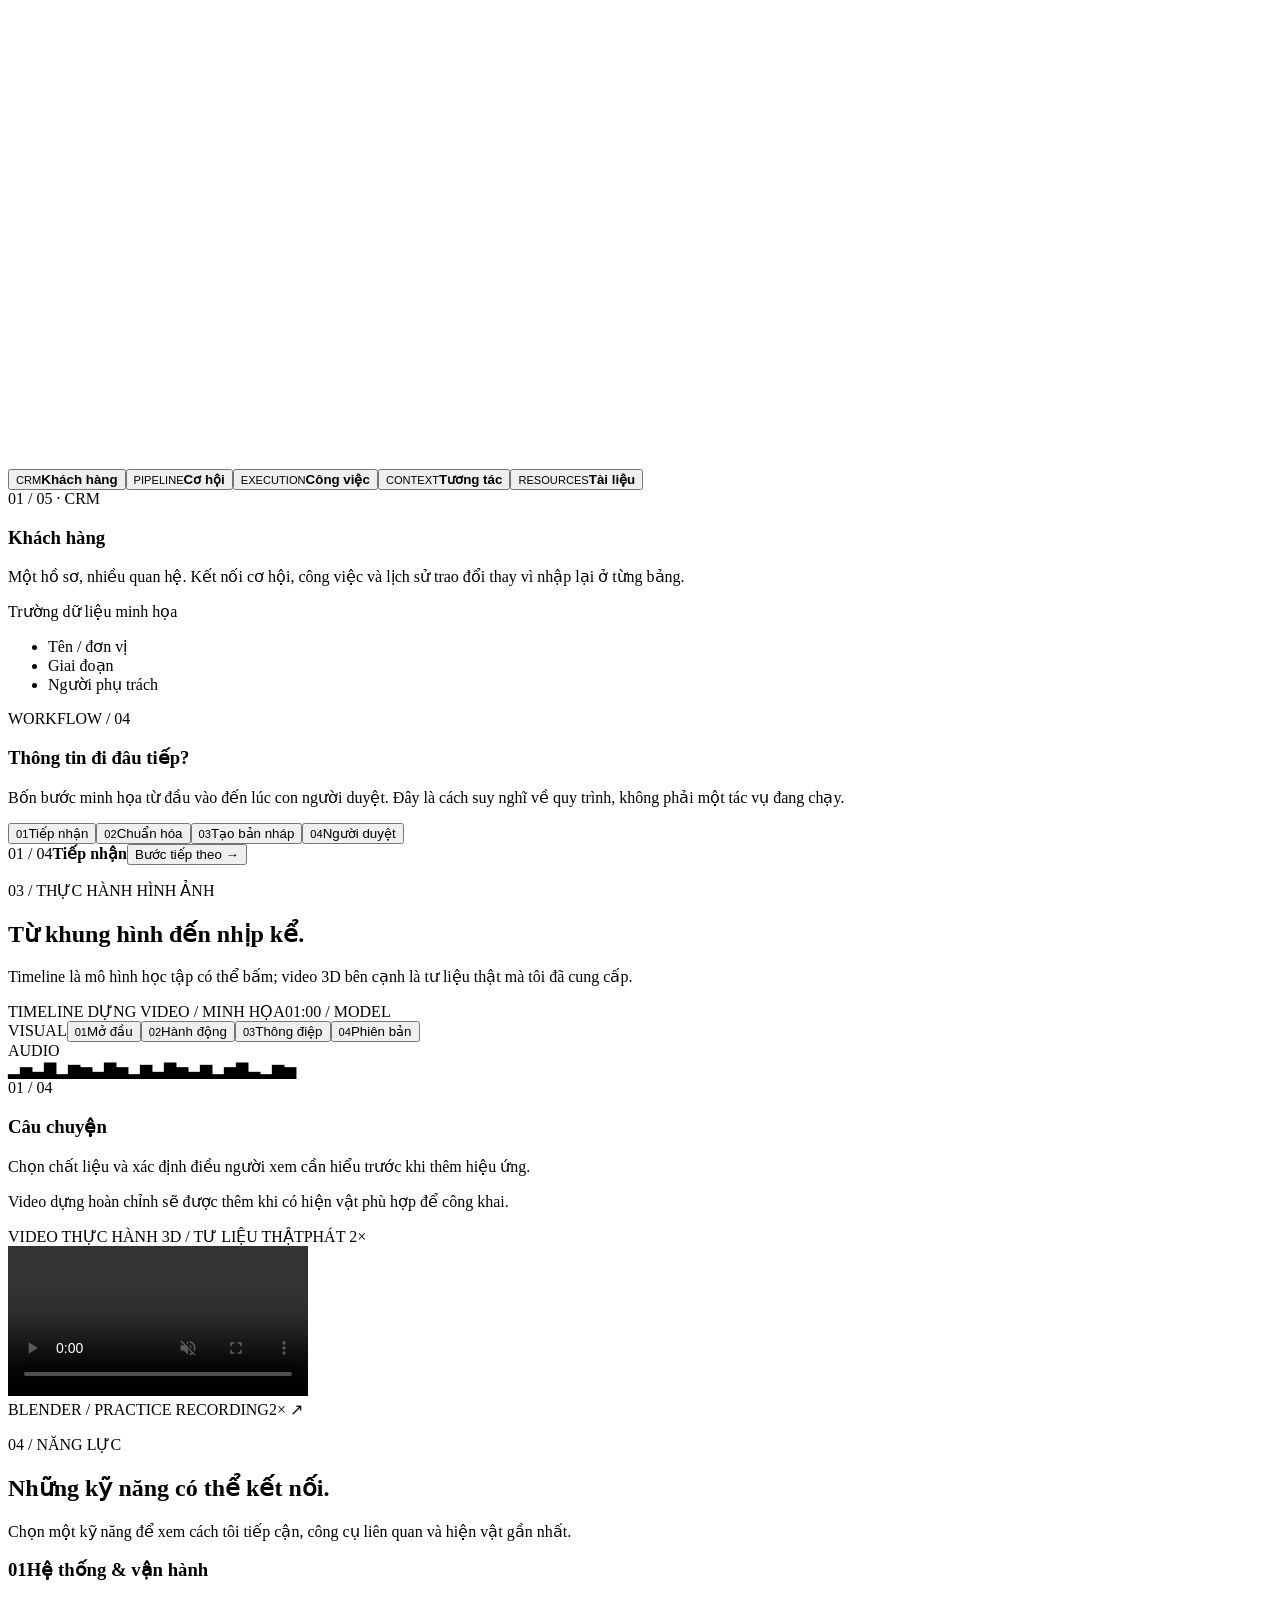
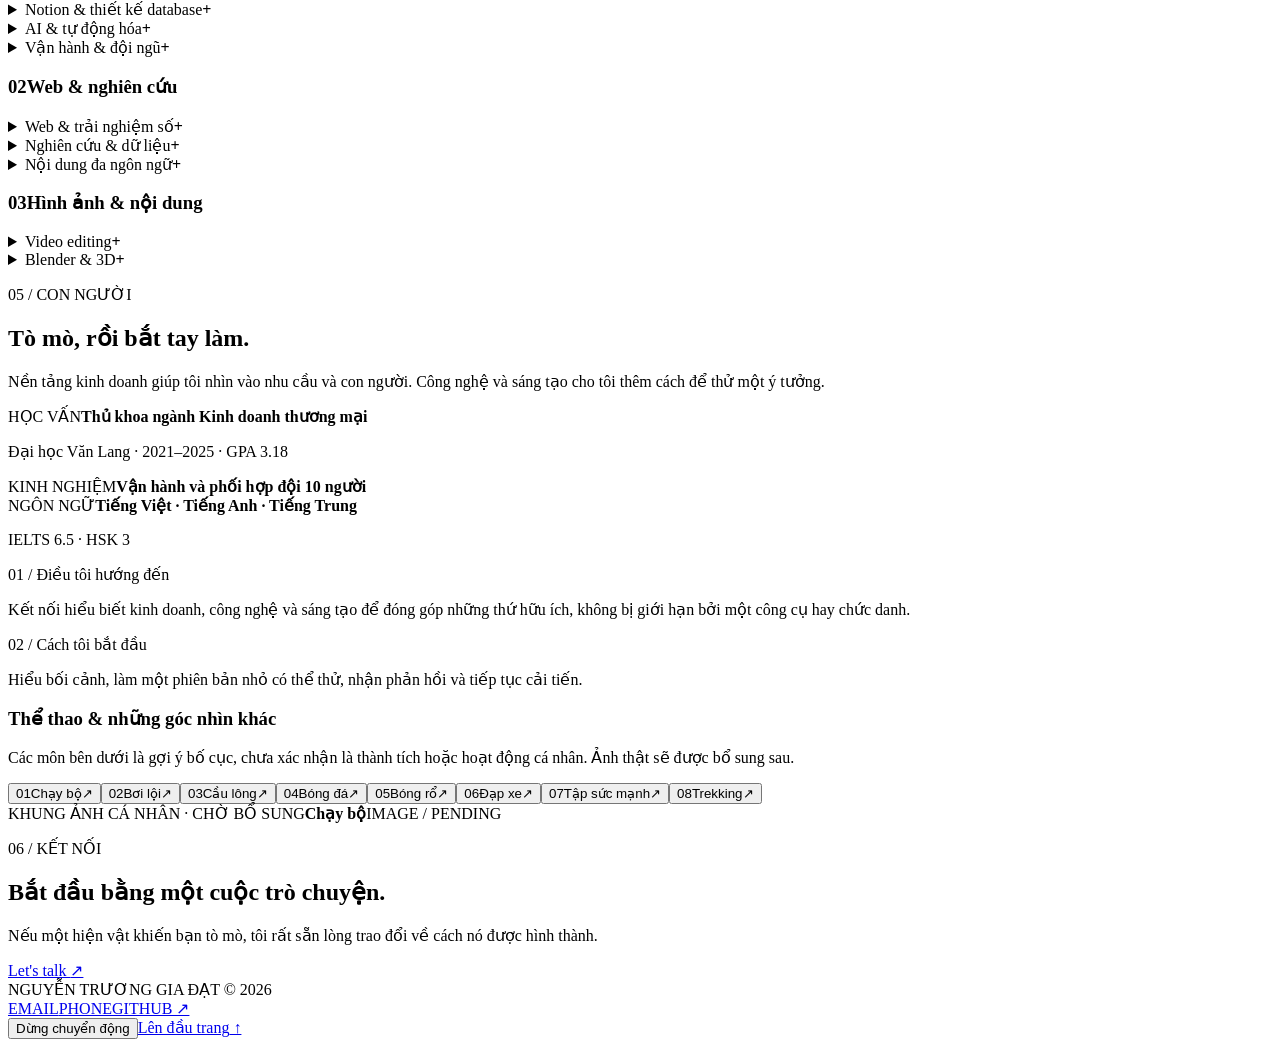
==== commit c95cd8fb: "Publish interactive portfolio exhibition" ====
--- a/index.html
+++ b/index.html
@@ -1,4 +1,4 @@
-<!DOCTYPE html><html lang="en"><head><meta charSet="utf-8"/><meta name="viewport" content="width=device-width, initial-scale=1"/><link rel="preload" as="image" href="./gia-dat-portrait.png" fetchPriority="high"/><link rel="stylesheet" href="/nguyen-truong-gia-dat-portfolio/assets/index-CQaCMvbb.css" data-rsc-css-href="/nguyen-truong-gia-dat-portfolio/assets/index-CQaCMvbb.css" data-precedence="vite-rsc/importer-resources"/><link rel="modulepreload" href="/nguyen-truong-gia-dat-portfolio/assets/layout-segment-context-Digjg4_r.js" crossorigin=""/><link rel="modulepreload" href="/nguyen-truong-gia-dat-portfolio/assets/rolldown-runtime-S-ySWqyJ.js" crossorigin=""/><link rel="modulepreload" href="/nguyen-truong-gia-dat-portfolio/assets/index-sJDMObOg.js" crossorigin=""/><link rel="modulepreload" href="/nguyen-truong-gia-dat-portfolio/assets/framework-CXnKph_e.js" crossorigin=""/><link rel="modulepreload" href="/nguyen-truong-gia-dat-portfolio/assets/editorial-portfolio-BhYK0C4u.js" crossorigin=""/><title>Nguyễn Trương Gia Đạt | Interactive Portfolio</title><meta name="description" content="An interactive portfolio across technology, creativity and thoughtful execution."/><meta property="og:title" content="Nguyễn Trương Gia Đạt | Interactive Portfolio"/><meta property="og:description" content="Explore how I think, learn and create."/><meta property="og:type" content="website"/><meta property="og:image" content="https://nguyentruonggiadat-beep.github.io/nguyen-truong-gia-dat-portfolio/og.png"/><meta property="og:image:width" content="1680"/><meta property="og:image:height" content="945"/><meta property="og:image:alt" content="Nguyễn Trương Gia Đạt portfolio"/><meta name="twitter:card" content="summary_large_image"/><meta name="twitter:title" content="Nguyễn Trương Gia Đạt | Interactive Portfolio"/><meta name="twitter:description" content="Explore how I think, learn and create."/><meta name="twitter:image" content="https://nguyentruonggiadat-beep.github.io/nguyen-truong-gia-dat-portfolio/og.png"/><link rel="shortcut icon" href="/nguyen-truong-gia-dat-portfolio/favicon.svg"/><link rel="icon" href="/nguyen-truong-gia-dat-portfolio/favicon.svg"/><script>self.__VINEXT_RSC_PARAMS__={}</script><script>self.__VINEXT_RSC_NAV__={"pathname":"/","searchParams":[]}</script><link rel="modulepreload" href="/nguyen-truong-gia-dat-portfolio/assets/index-sJDMObOg.js" />
+<!DOCTYPE html><html lang="en"><head><meta charSet="utf-8"/><meta name="viewport" content="width=device-width, initial-scale=1"/><link rel="preload" as="image" href="./gia-dat-portrait.png"/><link rel="preload" as="image" href="./terminal-preview.png"/><link rel="stylesheet" href="/nguyen-truong-gia-dat-portfolio/assets/index-Db39OgF9.css" data-rsc-css-href="/nguyen-truong-gia-dat-portfolio/assets/index-Db39OgF9.css" data-precedence="vite-rsc/importer-resources"/><link rel="modulepreload" href="/nguyen-truong-gia-dat-portfolio/assets/layout-segment-context-Dr__DzeI.js" crossorigin=""/><link rel="modulepreload" href="/nguyen-truong-gia-dat-portfolio/assets/rolldown-runtime-S-ySWqyJ.js" crossorigin=""/><link rel="modulepreload" href="/nguyen-truong-gia-dat-portfolio/assets/index-DxOo3knY.js" crossorigin=""/><link rel="modulepreload" href="/nguyen-truong-gia-dat-portfolio/assets/framework-DjPHiq1u.js" crossorigin=""/><link rel="modulepreload" href="/nguyen-truong-gia-dat-portfolio/assets/exhibit-portfolio-CfG1otVS.js" crossorigin=""/><title>Nguyễn Trương Gia Đạt | Interactive Portfolio</title><meta name="description" content="An interactive portfolio across technology, creativity and thoughtful execution."/><meta property="og:title" content="Nguyễn Trương Gia Đạt | Interactive Portfolio"/><meta property="og:description" content="Explore how I think, learn and create."/><meta property="og:type" content="website"/><meta property="og:image" content="https://nguyentruonggiadat-beep.github.io/nguyen-truong-gia-dat-portfolio/og.png"/><meta property="og:image:width" content="1680"/><meta property="og:image:height" content="945"/><meta property="og:image:alt" content="Nguyễn Trương Gia Đạt portfolio"/><meta name="twitter:card" content="summary_large_image"/><meta name="twitter:title" content="Nguyễn Trương Gia Đạt | Interactive Portfolio"/><meta name="twitter:description" content="Explore how I think, learn and create."/><meta name="twitter:image" content="https://nguyentruonggiadat-beep.github.io/nguyen-truong-gia-dat-portfolio/og.png"/><link rel="shortcut icon" href="/nguyen-truong-gia-dat-portfolio/favicon.svg"/><link rel="icon" href="/nguyen-truong-gia-dat-portfolio/favicon.svg"/><script>self.__VINEXT_RSC_PARAMS__={}</script><script>self.__VINEXT_RSC_NAV__={"pathname":"/","searchParams":[]}</script><link rel="modulepreload" href="/nguyen-truong-gia-dat-portfolio/assets/index-DxOo3knY.js" />
 <link rel="preload" href="/nguyen-truong-gia-dat-portfolio/assets/_vinext_fonts/manrope-76eca2803f7f/manrope-37facb2a.woff2" as="font" type="font/woff2" crossorigin />
 <link rel="preload" href="/nguyen-truong-gia-dat-portfolio/assets/_vinext_fonts/manrope-76eca2803f7f/manrope-c9a5f13c.woff2" as="font" type="font/woff2" crossorigin />
 <link rel="preload" href="/nguyen-truong-gia-dat-portfolio/assets/_vinext_fonts/manrope-76eca2803f7f/manrope-f00fa027.woff2" as="font" type="font/woff2" crossorigin />
@@ -129,12 +129,4 @@
 
 .__variable_space_mono_13po1kf { --font-space-mono: 'Space Mono', sans-serif; }
 </style>
-</head><body class="__variable_manrope_0030lut __variable_space_mono_13po1kf"><div class="ed-site" data-motion="on"><a class="ed-skip" href="#selected-work">Đến sản phẩm</a><header class="ed-header"><a class="ed-brand" href="#home" aria-label="Nguyễn Trương Gia Đạt">© <span>Gia Đạt</span><span class="ed-brand-small"> / portfolio</span></a><nav class="ed-navigation" aria-label="Điều hướng"><a href="#selected-work">Sản phẩm</a><a href="#profile">Về tôi</a><a href="#explore">Khám phá<!-- --> <span>↗</span></a><a href="#contact">Liên hệ</a></nav><div class="ed-languages" aria-label="Ngôn ngữ"><button type="button" lang="vi" aria-pressed="true">VI</button><button type="button" lang="en" aria-pressed="false">EN</button><button type="button" lang="zh" aria-pressed="false">中文</button></div><button class="ed-menu-toggle" type="button" aria-expanded="false" aria-label="Mở hoặc đóng menu">+</button></header><main id="home"><section class="ed-hero" aria-labelledby="ed-name"><div class="ed-hero-top"><span>TỪ VIỆT NAM / VỚI SỰ TÒ MÒ</span><span>HỒ SƠ CÁ NHÂN<!-- --> © 2026</span></div><div class="ed-hero-middle"><div class="ed-hero-kicker"><span class="ed-direction" aria-hidden="true">↘</span><p>Kinh doanh.
-Công nghệ.
-Và những điều đang học.</p></div><div class="ed-portrait-orbit"><span class="ed-orbit-ring"></span><img src="./gia-dat-portrait.png" alt="Nguyễn Trương Gia Đạt" fetchPriority="high"/><span class="ed-portrait-caption">NGUYỄN TRƯƠNG GIA ĐẠT</span></div><div class="ed-hero-note"><span class="ed-tiny-line"></span><p>Nhiều góc nhìn.
-Một tinh thần thực hành.</p><a href="#selected-work">Xem những gì tôi làm<!-- --> <span>↓</span></a></div></div><h1 id="ed-name" class="ed-name">Gia Đạt<span class="ed-name-period">.</span></h1><div class="ed-hero-bottom"><span>KẾT NỐI Ý TƯỞNG VỚI THỰC HÀNH</span><a href="#selected-work">CUỘN ĐỂ KHÁM PHÁ<!-- --> <span>↓</span></a></div></section><section class="ed-introduction ed-container" data-ed-reveal="true"><span class="ed-eyebrow">01 / <!-- -->MỘT CHÚT VỀ CÁCH TÔI LÀM</span><div><h2>Tôi thích hiểu những phần rời rạc. Rồi tìm cách để chúng làm việc cùng nhau.</h2><p>Từ cấu trúc thông tin, website và AI workflow đến nghiên cứu, dựng video và thực hành 3D. Điều kết nối chúng là sự tò mò và việc bắt tay làm.</p></div></section><section class="ed-work ed-container" id="selected-work" aria-labelledby="ed-work-title"><div class="ed-section-heading" data-ed-reveal="true"><div><span class="ed-eyebrow">02 / <!-- -->CHỌN LỌC</span><h2 id="ed-work-title">Những gì tôi làm<sup>05</sup></h2></div><p>Sản phẩm thật. Thử nghiệm thật.
-Tình trạng được nói rõ.</p></div><div class="ed-filter" aria-label="Lọc sản phẩm"><button type="button" aria-pressed="true">Tất cả<sup>5</sup></button><button type="button" aria-pressed="false">Hệ thống<sup>1</sup></button><button type="button" aria-pressed="false">Sản phẩm số<sup>3</sup></button><button type="button" aria-pressed="false">Sáng tạo<sup>1</sup></button></div><div class="ed-work-grid" aria-live="polite"><article class="ed-work-item ed-work-system" data-ed-reveal="true"><a href="#capabilities/structures" class="ed-work-link" aria-label="Khám phá Những phần kết nối."><div class="ed-work-art"><div class="ed-network ed-network-compact" aria-hidden="true"><svg viewBox="0 0 600 360" fill="none"><path d="M115 85L300 180L485 85M115 275L300 180L485 275M300 180V32"></path><path class="ed-signal" d="M115 85L300 180L485 275"></path></svg><span class="ed-node ed-node-a">DATABASE</span><span class="ed-node ed-node-b">WORKFLOW</span><span class="ed-node ed-node-c">KNOWLEDGE</span><span class="ed-node ed-node-d">PEOPLE</span><span class="ed-node ed-node-center">CONNECT<br/><b>THE DOTS.</b></span></div><span class="ed-work-open">Khám phá<!-- --> ↗</span></div><div class="ed-work-title"><span class="ed-work-number">01</span><h3>Những phần kết nối.</h3><span class="ed-work-arrow">↗</span></div></a><div class="ed-work-caption"><span>Notion · Database · Workflow</span><p>Sơ đồ tái dựng cách tổ chức thông tin. Không chứa dữ liệu công ty.</p></div></article><article class="ed-work-item ed-work-terminal" data-ed-reveal="true"><a href="#work/market-terminal" class="ed-work-link" aria-label="Khám phá Một cửa sổ thị trường."><div class="ed-work-art"><div class="ed-terminal-art"><div class="ed-window-bar"><i></i><i></i><i></i><span>market terminal / prototype</span></div><img src="./terminal-preview.png" alt="Một cửa sổ thị trường." loading="lazy"/></div><span class="ed-work-open">Khám phá<!-- --> ↗</span></div><div class="ed-work-title"><span class="ed-work-number">02</span><h3>Một cửa sổ thị trường.</h3><span class="ed-work-arrow">↗</span></div></a><div class="ed-work-caption"><span>Market Terminal · Prototype cá nhân</span><p>Thử nghiệm cách tổ chức và đọc dữ liệu. Không phải dịch vụ tư vấn đầu tư.</p></div></article><article class="ed-work-item ed-work-video" data-ed-reveal="true"><a href="#work/3d-practice" class="ed-work-link" aria-label="Khám phá Học bằng cách làm."><div class="ed-work-art"><div class="ed-video-art"><video src="./3d-demo.mp4#t=1" muted="" playsInline="" preload="metadata" aria-label="Học bằng cách làm."></video><span class="ed-play" aria-hidden="true">↗</span><small>BLENDER / PRACTICE 001</small></div><span class="ed-work-open">Khám phá<!-- --> ↗</span></div><div class="ed-work-title"><span class="ed-work-number">03</span><h3>Học bằng cách làm.</h3><span class="ed-work-arrow">↗</span></div></a><div class="ed-work-caption"><span>Blender · Video thực hành 3D</span><p>Tư liệu thực hành thật, không phải showreel thương mại.</p></div></article><article class="ed-work-item ed-work-web" data-ed-reveal="true"><a href="#work/personal-portfolio" class="ed-work-link" aria-label="Khám phá Một không gian riêng."><div class="ed-work-art"><div class="ed-web-art" aria-hidden="true"><span>GIA ĐẠT / PORTFOLIO</span><strong>Many angles.<br/><em>One curiosity.</em></strong><div><span>VI</span><span>EN</span><span>中文</span><b>↗</b></div></div><span class="ed-work-open">Khám phá<!-- --> ↗</span></div><div class="ed-work-title"><span class="ed-work-number">04</span><h3>Một không gian riêng.</h3><span class="ed-work-arrow">↗</span></div></a><div class="ed-work-caption"><span>Portfolio · Thiết kế &amp; phát triển với AI</span><p>Website bạn đang khám phá: nội dung, trải nghiệm và các lần cải tiến.</p></div></article><article class="ed-work-item ed-work-mac" data-ed-reveal="true"><a href="#work/macos-utility" class="ed-work-link" aria-label="Khám phá Một tiện ích nhỏ trên Mac."><div class="ed-work-art"><div class="ed-mac-art" aria-hidden="true"><span>PERSONAL SOFTWARE</span><div class="ed-mac-symbol">⌘</div><small>macOS / LOCAL UTILITY</small></div><span class="ed-work-open">Khám phá<!-- --> ↗</span></div><div class="ed-work-title"><span class="ed-work-number">05</span><h3>Một tiện ích nhỏ trên Mac.</h3><span class="ed-work-arrow">↗</span></div></a><div class="ed-work-caption"><span>macOS · Công cụ cá nhân</span><p>Ứng dụng cục bộ; phần giới thiệu không công khai dữ liệu tài khoản.</p></div></article></div></section><section class="ed-lab-section" data-ed-reveal="true"><div class="ed-container ed-lab-layout"><div><span class="ed-eyebrow">03 / <!-- -->KHÔNG CHỈ ĐỂ ĐỌC</span><h2>Tự tay
-khám phá.</h2><p>Bấm một database. Đi qua một quy trình. Đổi nhịp dựng. Xem cách những phần nhỏ kết nối.</p><a class="ed-circle-link" href="#explore">Mở bàn
-làm việc<span>↗</span></a></div><a href="#explore" class="ed-lab-art" aria-label="Khám phá mô hình tương tác"><div class="ed-network " aria-hidden="true"><svg viewBox="0 0 600 360" fill="none"><path d="M115 85L300 180L485 85M115 275L300 180L485 275M300 180V32"></path><path class="ed-signal" d="M115 85L300 180L485 275"></path></svg><span class="ed-node ed-node-a">DATABASE</span><span class="ed-node ed-node-b">WORKFLOW</span><span class="ed-node ed-node-c">KNOWLEDGE</span><span class="ed-node ed-node-d">PEOPLE</span><span class="ed-node ed-node-center">CONNECT<br/><b>THE DOTS.</b></span></div><span>MÔ HÌNH MINH HỌA / KHÔNG CÓ DỮ LIỆU CÔNG TY</span></a></div></section><section class="ed-about ed-container" id="profile" data-ed-reveal="true"><div class="ed-section-heading"><div><span class="ed-eyebrow">04 / <!-- -->CON NGƯỜI PHÍA SAU</span><h2>Vẫn đang học.
-Vẫn đang làm.</h2></div><img src="./gia-dat-portrait.png" alt="Nguyễn Trương Gia Đạt" loading="lazy"/></div><div class="ed-about-grid"><p class="ed-about-lead">Nền tảng kinh doanh giúp tôi nhìn vào nhu cầu và con người. Công nghệ và sáng tạo cho tôi thêm cách để thử một ý tưởng.</p><div class="ed-facts"><div><span>HỌC VẤN</span><strong>Thủ khoa ngành Kinh doanh thương mại</strong><small>Đại học Văn Lang · 2021–2025 · GPA 3.18</small></div><div><span>KINH NGHIỆM</span><strong>Vận hành &amp; phối hợp đội 10 người</strong><small>Tổ chức công việc · Nghiên cứu · Kết nối công cụ</small></div><div><span>NGÔN NGỮ</span><strong>Tiếng Việt · Tiếng Anh · Tiếng Trung</strong><small>IELTS 6.5 · HSK 3</small></div></div></div><div class="ed-principles"><div><button type="button" aria-expanded="false" aria-controls="ed-vision"><span>0<!-- -->1</span><strong>Điều tôi hướng đến</strong><span>+</span></button><div id="ed-vision" hidden=""><p>Trở thành người có thể kết nối hiểu biết kinh doanh, công nghệ và sáng tạo để đóng góp những thứ hữu ích, không bị giới hạn bởi một công cụ hay chức danh.</p></div></div><div><button type="button" aria-expanded="false" aria-controls="ed-mission"><span>0<!-- -->2</span><strong>Cách tôi bắt đầu</strong><span>+</span></button><div id="ed-mission" hidden=""><p>Hiểu bối cảnh trước. Làm một phiên bản nhỏ có thể thử. Nhận phản hồi, ghi lại điều học được và tiếp tục cải tiến.</p></div></div></div><div class="ed-sport-note"><span>NGOÀI CÔNG VIỆC</span><p>Thể thao và những góc nhìn khác về tôi.</p><a href="#explore">Mở sơ đồ khám phá<!-- --> ↗</a><small>Các môn và khung ảnh trong bản demo là gợi ý, chờ bổ sung tư liệu cá nhân.</small></div></section></main><footer class="ed-footer" id="contact"><div class="ed-container"><div class="ed-footer-top"><span class="ed-eyebrow">05 / <!-- -->BẮT ĐẦU BẰNG MỘT CUỘC TRÒ CHUYỆN</span><span>VIETNAM ↗</span></div><h2>Cùng tìm
-điểm kết nối.</h2><div class="ed-contact-links"><a href="mailto:nguyentruonggiadat@gmail.com">nguyentruonggiadat@gmail.com<span>↗</span></a><a href="tel:+84946853215">+84 946 853 215<span>↗</span></a></div><div class="ed-footer-bottom"><span>© 2026 Nguyễn Trương Gia Đạt</span><a href="https://github.com/nguyentruonggiadat-beep" target="_blank" rel="noreferrer">GitHub ↗</a><button type="button" aria-pressed="false">Dừng chuyển động</button><a href="#home">Lên đầu trang<!-- --> ↑</a></div></div></footer></div><script id="_R_">import("/nguyen-truong-gia-dat-portfolio/assets/index-sJDMObOg.js")</script></body></html><script>self.__VINEXT_RSC_CHUNKS__=self.__VINEXT_RSC_CHUNKS__||[];self.__VINEXT_RSC_CHUNKS__.push("2:I[\"8c0f216c4604\",[],\"Children\",1]\n3:I[\"15c18cfaeeff\",[],\"LayoutSegmentProvider\",1]\n4:I[\"8c0f216c4604\",[],\"Slot\",1]\n5:I[\"593f344dc510\",[],\"RedirectBoundary\",1]\n:HL[\"/nguyen-truong-gia-dat-portfolio/assets/index-CQaCMvbb.css\",\"style\"]\n")</script><script>self.__VINEXT_RSC_CHUNKS__=self.__VINEXT_RSC_CHUNKS__||[];self.__VINEXT_RSC_CHUNKS__.push("0:{\"__route\":\"route:/\",\"__interceptionContext\":null,\"__layoutIds\":[\"layout:/\"],\"__rootLayout\":\"/\",\"page:/\":\"$L1\",\"layout:/\":[[[[\"$\",\"link\",\"css:/assets/index-CQaCMvbb.css\",{\"rel\":\"stylesheet\",\"precedence\":\"vite-rsc/importer-resources\",\"href\":\"/nguyen-truong-gia-dat-portfolio/assets/index-CQaCMvbb.css\",\"data-rsc-css-href\":\"/nguyen-truong-gia-dat-portfolio/assets/index-CQaCMvbb.css\"}],\"$undefined\"],[\"$\",\"html\",null,{\"lang\":\"en\",\"children\":[\"$\",\"body\",null,{\"className\":\"__variable_manrope_0030lut __variable_space_mono_13po1kf\",\"children\":[\"$\",\"$L2\",null,{}]}]}]],null],\"route:/\":[[[\"$\",\"meta\",null,{\"charSet\":\"utf-8\"}],[[\"$\",\"title\",\"0\",{\"children\":\"Nguyễn Trương Gia Đạt | Interactive Portfolio\"}],[\"$\",\"meta\",\"1\",{\"name\":\"description\",\"content\":\"An interactive portfolio across technology, creativity and thoughtful execution.\"}],[\"$\",\"meta\",\"2\",{\"property\":\"og:title\",\"content\":\"Nguyễn Trương Gia Đạt | Interactive Portfolio\"}],[\"$\",\"meta\",\"3\",{\"property\":\"og:description\",\"content\":\"Explore how I think, learn and create.\"}],[\"$\",\"meta\",\"4\",{\"property\":\"og:type\",\"content\":\"website\"}],[\"$\",\"meta\",\"5\",{\"property\":\"og:image\",\"content\":\"https://nguyentruonggiadat-beep.github.io/nguyen-truong-gia-dat-portfolio/og.png\"}],[\"$\",\"meta\",\"6\",{\"property\":\"og:image:width\",\"content\":\"1680\"}],[\"$\",\"meta\",\"7\",{\"property\":\"og:image:height\",\"content\":\"945\"}],[\"$\",\"meta\",\"8\",{\"property\":\"og:image:alt\",\"content\":\"Nguyễn Trương Gia Đạt portfolio\"}],[\"$\",\"meta\",\"9\",{\"name\":\"twitter:card\",\"content\":\"summary_large_image\"}],[\"$\",\"meta\",\"10\",{\"name\":\"twitter:title\",\"content\":\"Nguyễn Trương Gia Đạt | Interactive Portfolio\"}],[\"$\",\"meta\",\"11\",{\"name\":\"twitter:description\",\"content\":\"Explore how I think, learn and create.\"}],[\"$\",\"meta\",\"12\",{\"name\":\"twitter:image\",\"content\":\"https://nguyentruonggiadat-beep.github.io/nguyen-truong-gia-dat-portfolio/og.png\"}],[\"$\",\"link\",\"13\",{\"rel\":\"shortcut icon\",\"href\":\"/nguyen-truong-gia-dat-portfolio/favicon.svg\"}],[\"$\",\"link\",\"14\",{\"rel\":\"icon\",\"href\":\"/nguyen-truong-gia-dat-portfolio/favicon.svg\"}]],[[\"$\",\"meta\",\"0\",{\"name\":\"viewport\",\"content\":\"width=device-width, initial-scale=1\"}]]],[\"$\",\"$L3\",null,{\"segmentMap\":{\"children\":[]},\"children\":[\"$\",\"$L4\",null,{\"id\":\"layout:/\",\"parallelSlots\":\"$undefined\",\"children\":[\"$\",\"$L5\",null,{\"children\":[\"$\",\"$L3\",null,{\"segmentMap\":{\"children\":[]},\"children\":[\"$\",\"$L4\",null,{\"id\":\"page:/\"}]}]}]}]}]],\"__layoutFlags\":{\"layout:/\":\"s\"},\"__artifactCompatibility\":{\"schemaVersion\":1,\"graphVersion\":\"app-route-graph:4uhn5s1wvoptc\",\"deploymentVersion\":\"5ccc2b80-a156-47e2-b0f9-cc714dc9a9c2\",\"appElementsSchemaVersion\":1,\"rscPayloadSchemaVersion\":1,\"rootBoundaryId\":\"/\",\"renderEpoch\":null}}\n")</script><script>self.__VINEXT_RSC_CHUNKS__=self.__VINEXT_RSC_CHUNKS__||[];self.__VINEXT_RSC_CHUNKS__.push("6:I[\"03d2426a1573\",[],\"default\",1]\n1:[\"$\",\"$L6\",null,{}]\n")</script><script>self.__VINEXT_RSC_DONE__=true</script>+</head><body class="__variable_manrope_0030lut __variable_space_mono_13po1kf"><main class="ex-page"><a class="ex-skip" href="#work">Đến sản phẩm</a><header class="ex-header"><a class="ex-brand" href="#home">GIA ĐẠT<span class="ex-brand-dot">.</span></a><nav class="ex-nav" aria-label="Main navigation"><a href="#work">Sản phẩm</a><a href="#systems">Hệ thống</a><a href="#studio">Video &amp; 3D</a><a href="#about">Về tôi</a><a href="#contact">Liên hệ</a></nav><div class="ex-header-right"><div class="ex-langs" role="group" aria-label="Ngôn ngữ"><button type="button" aria-pressed="true">VI</button><button type="button" aria-pressed="false">EN</button><button type="button" aria-pressed="false">中文</button></div><button class="ex-menu" type="button" aria-label="Mở menu" aria-expanded="false"><span></span><span></span></button></div></header><section class="ex-hero ex-shell" id="home" aria-labelledby="ex-hero-title"><div class="ex-hero-copy"><p class="ex-eyebrow">PORTFOLIO CÁ NHÂN / VIỆT NAM</p><h1 id="ex-hero-title">Nguyễn Trương<br/><em>Gia Đạt.</em></h1><p class="ex-hero-line">Hệ thống. Sản phẩm số. Nội dung trực quan.</p><p class="ex-hero-text">Tôi là Gia Đạt. Tôi học từ nhiều lĩnh vực, thích hiểu cách chúng liên kết và làm ra những phiên bản có thể sử dụng.</p><a class="ex-text-link" href="#work">Xem hiện vật<!-- --> <span aria-hidden="true" class="ex-arrow">→</span></a></div><div class="ex-hero-portrait"><img src="./gia-dat-portrait.png" alt="Portrait of Nguyễn Trương Gia Đạt"/><span class="ex-portrait-ring" aria-hidden="true"></span></div><div class="ex-hero-index"><span>01 / 06</span><span>SCROLL TO EXPLORE ↓</span></div></section><section class="ex-proof ex-shell" aria-labelledby="ex-proof-title"><div class="ex-proof-label" id="ex-proof-title">BA LỐI ĐỂ BẮT ĐẦU</div><div class="ex-proof-grid"><a class="ex-proof-item" href="#systems"><span class="ex-proof-number">01 / <!-- -->Cấu trúc</span><div class="ex-proof-system" aria-hidden="true"><i></i><i></i><i></i><i></i><b></b></div><strong>Notion / CRM</strong><span aria-hidden="true" class="ex-arrow">↗</span></a><button class="ex-proof-item" type="button"><span class="ex-proof-number">02 / <!-- -->Sản phẩm</span><img src="./terminal-preview.png" alt="Market terminal prototype screenshot"/><strong>Market Terminal</strong><span aria-hidden="true" class="ex-arrow">↗</span></button><a class="ex-proof-item" href="#studio"><span class="ex-proof-number">03 / <!-- -->Thực hành</span><video src="./3d-demo.mp4" muted="" playsInline="" preload="metadata" aria-label="3D practice video preview"></video><strong>3D / Video</strong><span aria-hidden="true" class="ex-arrow">↗</span></a></div></section><section class="ex-work ex-shell ex-section" id="work" aria-labelledby="ex-work-title"><div class="ex-section-head"><p class="ex-eyebrow">01 / NHỮNG HIỆN VẬT</p><h2 id="ex-work-title">Có thể mở. Có thể xem.</h2><p>Mỗi mục có vai trò, tình trạng và bằng chứng riêng. Chọn một hiện vật để đi sâu hơn.</p></div><div class="ex-gallery"><article class="ex-piece ex-piece-system"><button type="button" class="ex-piece-button" aria-label="Xem chi tiết: Thiết kế cách thông tin kết nối"><div class="ex-visual ex-visual-system" aria-hidden="true"><div class="ex-system-art"><span class="ex-art-node ex-art-a"></span><span class="ex-art-node ex-art-b"></span><span class="ex-art-node ex-art-c"></span><span class="ex-art-node ex-art-d"></span><span class="ex-art-node ex-art-e"></span><svg viewBox="0 0 600 300" preserveAspectRatio="none"><path d="M300 150 L110 68 M300 150 L488 68 M300 150 L110 235 M300 150 L488 235 M110 68 L488 235"></path></svg></div><span class="ex-art-caption">RELATIONS / VIEWS / CONTEXT</span></div><span class="ex-piece-meta"><span>01<!-- --> / <!-- -->Hệ thống · Notion / CRM</span><span>Kinh nghiệm tái dựng</span></span><span class="ex-piece-title"><strong>Thiết kế cách thông tin kết nối</strong><span aria-hidden="true" class="ex-arrow">↗</span></span><span class="ex-piece-brief">Tổ chức khách hàng, cơ hội, công việc, tương tác và tài liệu thành các database có quan hệ rõ ràng.</span></button></article><article class="ex-piece ex-piece-terminal"><button type="button" class="ex-piece-button" aria-label="Xem chi tiết: Một góc nhìn thị trường"><div class="ex-visual ex-visual-terminal"><img src="./terminal-preview.png" alt="Preview of the interactive market terminal prototype" loading="lazy"/></div><span class="ex-piece-meta"><span>02<!-- --> / <!-- -->Sản phẩm số · Dữ liệu</span><span>Prototype cá nhân</span></span><span class="ex-piece-title"><strong>Một góc nhìn thị trường</strong><span aria-hidden="true" class="ex-arrow">↗</span></span><span class="ex-piece-brief">Sắp xếp dữ liệu thị trường công khai thành một giao diện có thể khám phá.</span></button></article><article class="ex-piece ex-piece-video"><button type="button" class="ex-piece-button" aria-label="Xem chi tiết: Thực hành trong không gian 3D"><div class="ex-visual ex-visual-video"><video src="./3d-demo.mp4" muted="" playsInline="" preload="metadata" aria-label="Actual 3D practice recording"></video><span class="ex-media-mark" aria-hidden="true">▶</span></div><span class="ex-piece-meta"><span>03<!-- --> / <!-- -->Thực hành · Video / 3D</span><span>Đang phát triển kỹ năng</span></span><span class="ex-piece-title"><strong>Thực hành trong không gian 3D</strong><span aria-hidden="true" class="ex-arrow">↗</span></span><span class="ex-piece-brief">Video thực hành thật, giữ nguyên khung hình và phát nhanh 2×.</span></button></article><article class="ex-piece ex-piece-portfolio"><button type="button" class="ex-piece-button" aria-label="Xem chi tiết: Không chỉ một chức danh"><div class="ex-visual ex-visual-portfolio" aria-hidden="true"><div class="ex-mini-browser"><span class="ex-mini-top">NGUYỄN TRƯƠNG GIA ĐẠT <span>● ● ●</span></span><div class="ex-mini-body"><span>Systems.<br/>Digital products.<br/>Visual stories.</span><span class="ex-mini-portrait"><img src="./gia-dat-portrait.png" alt=""/></span></div></div></div><span class="ex-piece-meta"><span>04<!-- --> / <!-- -->Sản phẩm số · Website</span><span>Website đang hoạt động</span></span><span class="ex-piece-title"><strong>Không chỉ một chức danh</strong><span aria-hidden="true" class="ex-arrow">↗</span></span><span class="ex-piece-brief">Một hồ sơ có thể tương tác, không chỉ là một CV dài hơn.</span></button></article></div><div class="ex-archive"><span class="ex-eyebrow">Các mục khác</span><button type="button"><span>05</span><strong>Một tiện ích nhỏ trên Mac</strong><small>Ứng dụng cục bộ</small><span aria-hidden="true" class="ex-arrow">↗</span></button></div></section><section class="ex-systems ex-section" id="systems" aria-labelledby="ex-system-title"><div class="ex-shell"><div class="ex-section-head ex-section-head-light"><p class="ex-eyebrow">02 / HỆ THỐNG</p><h2 id="ex-system-title">Một hồ sơ. Nhiều mối quan hệ.</h2><p>Một ví dụ khái quát về cách tôi nghĩ khi thiết kế database và quy trình trong Notion. Bấm từng phần để xem vai trò của nó.</p></div><div class="ex-system-board"><div class="ex-board-top"><span>NOTION / RELATIONAL THINKING</span><span>SƠ ĐỒ MINH HỌA · KHÔNG CÓ DỮ LIỆU CÔNG TY</span></div><div class="ex-board-layout"><div class="ex-db-map" aria-label="Interactive example database relationship diagram"><svg viewBox="0 0 100 100" preserveAspectRatio="none" aria-hidden="true"><path d="M50 49 L21 23 M50 49 L79 23 M50 49 L21 77 M50 49 L79 77 M21 23 L79 77"></path></svg><button type="button" class="ex-db-node is-active" style="left:50%;top:49%" aria-pressed="true"><small>CRM</small><strong>Khách hàng</strong></button><button type="button" class="ex-db-node" style="left:21%;top:23%" aria-pressed="false"><small>PIPELINE</small><strong>Cơ hội</strong></button><button type="button" class="ex-db-node" style="left:79%;top:23%" aria-pressed="false"><small>EXECUTION</small><strong>Công việc</strong></button><button type="button" class="ex-db-node" style="left:21%;top:77%" aria-pressed="false"><small>CONTEXT</small><strong>Tương tác</strong></button><button type="button" class="ex-db-node" style="left:79%;top:77%" aria-pressed="false"><small>RESOURCES</small><strong>Tài liệu</strong></button></div><div class="ex-db-detail"><span class="ex-overline">01<!-- --> / 05 · <!-- -->CRM</span><h3>Khách hàng</h3><p>Một hồ sơ, nhiều quan hệ. Kết nối cơ hội, công việc và lịch sử trao đổi thay vì nhập lại ở từng bảng.</p><span class="ex-overline">Trường dữ liệu minh họa</span><ul><li>Tên / đơn vị</li><li>Giai đoạn</li><li>Người phụ trách</li></ul></div></div></div><div class="ex-workflow"><div><span class="ex-eyebrow">WORKFLOW / 04</span><h3>Thông tin đi đâu tiếp?</h3><p>Bốn bước minh họa từ đầu vào đến lúc con người duyệt. Đây là cách suy nghĩ về quy trình, không phải một tác vụ đang chạy.</p></div><div class="ex-flow-interaction"><div class="ex-flow-steps"><button type="button" class="is-active" aria-pressed="true"><small>0<!-- -->1</small><span>Tiếp nhận</span></button><button type="button" class="" aria-pressed="false"><small>0<!-- -->2</small><span>Chuẩn hóa</span></button><button type="button" class="" aria-pressed="false"><small>0<!-- -->3</small><span>Tạo bản nháp</span></button><button type="button" class="" aria-pressed="false"><small>0<!-- -->4</small><span>Người duyệt</span></button></div><div class="ex-flow-current"><span>0<!-- -->1<!-- --> / 04</span><strong>Tiếp nhận</strong><button type="button">Bước tiếp theo<!-- --> <span aria-hidden="true" class="ex-arrow">→</span></button></div></div></div></div></section><section class="ex-studio ex-shell ex-section" id="studio" aria-labelledby="ex-studio-title"><div class="ex-section-head"><p class="ex-eyebrow">03 / THỰC HÀNH HÌNH ẢNH</p><h2 id="ex-studio-title">Từ khung hình đến nhịp kể.</h2><p>Timeline là mô hình học tập có thể bấm; video 3D bên cạnh là tư liệu thật mà tôi đã cung cấp.</p></div><div class="ex-studio-grid"><div class="ex-timeline"><div class="ex-panel-label"><span>TIMELINE DỰNG VIDEO / MINH HỌA</span><span>01:00 / MODEL</span></div><div class="ex-timeline-track"><span class="ex-track-name">VISUAL</span><button type="button" class="ex-track-block ex-track-0 is-active" aria-pressed="true"><small>0<!-- -->1</small><span>Mở đầu</span></button><button type="button" class="ex-track-block ex-track-1" aria-pressed="false"><small>0<!-- -->2</small><span>Hành động</span></button><button type="button" class="ex-track-block ex-track-2" aria-pressed="false"><small>0<!-- -->3</small><span>Thông điệp</span></button><button type="button" class="ex-track-block ex-track-3" aria-pressed="false"><small>0<!-- -->4</small><span>Phiên bản</span></button></div><div class="ex-timeline-track ex-track-audio"><span class="ex-track-name">AUDIO</span><div class="ex-wave" aria-hidden="true">▂▅▃▇▂▆▅▃▇▅▂▆▃▇▅▃▆▂▅▇▃▂▆▅</div></div><div class="ex-edit-detail"><span class="ex-overline">0<!-- -->1<!-- --> / 04</span><h3>Câu chuyện</h3><p>Chọn chất liệu và xác định điều người xem cần hiểu trước khi thêm hiệu ứng.</p></div><p class="ex-studio-note">Video dựng hoàn chỉnh sẽ được thêm khi có hiện vật phù hợp để công khai.</p></div><div class="ex-footage"><div class="ex-panel-label"><span>VIDEO THỰC HÀNH 3D / TƯ LIỆU THẬT</span><span>PHÁT 2×</span></div><video controls="" playsInline="" muted="" preload="metadata" src="./3d-demo.mp4" aria-label="Actual 3D practice recording at two times playback speed"></video><div class="ex-footage-footer"><span>BLENDER / PRACTICE RECORDING</span><span>2× <span aria-hidden="true" class="ex-arrow">↗</span></span></div></div></div></section><section class="ex-capabilities ex-shell ex-section" id="capabilities" aria-labelledby="ex-cap-title"><div class="ex-section-head"><p class="ex-eyebrow">04 / NĂNG LỰC</p><h2 id="ex-cap-title">Những kỹ năng có thể kết nối.</h2><p>Chọn một kỹ năng để xem cách tôi tiếp cận, công cụ liên quan và hiện vật gần nhất.</p></div><div class="ex-skill-lanes"><div class="ex-skill-lane"><h3><span>0<!-- -->1</span>Hệ thống &amp; vận hành</h3><details><summary><span>Notion &amp; thiết kế database</span><b aria-hidden="true">+</b></summary><p>Thiết kế database liên kết, tổ chức thông tin và các góc nhìn phục vụ công việc.</p><small>Notion · Relations · CRM</small></details><details><summary><span>AI &amp; tự động hóa</span><b aria-hidden="true">+</b></summary><p>Đặt mục tiêu, chuẩn bị ngữ cảnh, kết nối các bước xử lý và giữ điểm kiểm tra của con người.</p><small>n8n · Claude · Zapier</small></details><details><summary><span>Vận hành &amp; đội ngũ</span><b aria-hidden="true">+</b></summary><p>Kinh nghiệm phối hợp đối tác, vận hành B2C/F&amp;B và dẫn dắt đội 10 người.</p><small>Coordination · Operations · Teamwork</small></details></div><div class="ex-skill-lane"><h3><span>0<!-- -->2</span>Web &amp; nghiên cứu</h3><details><summary><span>Web &amp; trải nghiệm số</span><b aria-hidden="true">+</b></summary><p>Từ cấu trúc nội dung đến giao diện đa ngôn ngữ, phản hồi và cải tiến từng phiên bản.</p><small>Web · UI/UX · Google Stitch</small></details><details><summary><span>Nghiên cứu &amp; dữ liệu</span><b aria-hidden="true">+</b></summary><p>Nghiên cứu thị trường, đối chiếu nguồn và sắp xếp thông tin để dễ đọc và sử dụng.</p><small>Market research · Data · Microsoft Office</small></details><details><summary><span>Nội dung đa ngôn ngữ</span><b aria-hidden="true">+</b></summary><p>Chú ý ngữ cảnh, người đọc và sự nhất quán giữa các phiên bản nội dung.</p><small>Vietnamese · English · Chinese</small></details></div><div class="ex-skill-lane"><h3><span>0<!-- -->3</span>Hình ảnh &amp; nội dung</h3><details><summary><span>Video editing</span><b aria-hidden="true">+</b></summary><p>Dựng hình, nhịp điệu và cách truyền đạt bằng hình ảnh. Video hoàn thiện sẽ được bổ sung bằng tư liệu thật.</p><small>Final Cut Pro · CapCut · Canva</small></details><details><summary><span>Blender &amp; 3D</span><b aria-hidden="true">+</b></summary><p>Lĩnh vực đang phát triển, có video thực hành thật. Không trình bày như chuyên môn sản xuất đã hoàn thiện.</p><small>Blender · Composition · 3D practice</small></details></div></div></section><section class="ex-human ex-section" id="about" aria-labelledby="ex-human-title"><div class="ex-shell"><div class="ex-section-head"><p class="ex-eyebrow">05 / CON NGƯỜI</p><h2 id="ex-human-title">Tò mò, rồi bắt tay làm.</h2><p>Nền tảng kinh doanh giúp tôi nhìn vào nhu cầu và con người. Công nghệ và sáng tạo cho tôi thêm cách để thử một ý tưởng.</p></div><div class="ex-human-grid"><div class="ex-credentials"><div><span>HỌC VẤN</span><strong>Thủ khoa ngành Kinh doanh thương mại</strong><p>Đại học Văn Lang · 2021–2025 · GPA 3.18</p></div><div><span>KINH NGHIỆM</span><strong>Vận hành và phối hợp đội 10 người</strong></div><div><span>NGÔN NGỮ</span><strong>Tiếng Việt · Tiếng Anh · Tiếng Trung</strong><p>IELTS 6.5 · HSK 3</p></div></div><div class="ex-philosophy"><div><span>01 / <!-- -->Điều tôi hướng đến</span><p>Kết nối hiểu biết kinh doanh, công nghệ và sáng tạo để đóng góp những thứ hữu ích, không bị giới hạn bởi một công cụ hay chức danh.</p></div><div><span>02 / <!-- -->Cách tôi bắt đầu</span><p>Hiểu bối cảnh, làm một phiên bản nhỏ có thể thử, nhận phản hồi và tiếp tục cải tiến.</p></div></div></div><div class="ex-sport"><div class="ex-sport-heading"><h3>Thể thao &amp; những góc nhìn khác</h3><p>Các môn bên dưới là gợi ý bố cục, chưa xác nhận là thành tích hoặc hoạt động cá nhân. Ảnh thật sẽ được bổ sung sau.</p></div><div class="ex-sport-panel"><div class="ex-sport-list"><button type="button" class="is-active" aria-pressed="true"><span>01</span>Chạy bộ<span aria-hidden="true" class="ex-arrow">↗</span></button><button type="button" class="" aria-pressed="false"><span>02</span>Bơi lội<span aria-hidden="true" class="ex-arrow">↗</span></button><button type="button" class="" aria-pressed="false"><span>03</span>Cầu lông<span aria-hidden="true" class="ex-arrow">↗</span></button><button type="button" class="" aria-pressed="false"><span>04</span>Bóng đá<span aria-hidden="true" class="ex-arrow">↗</span></button><button type="button" class="" aria-pressed="false"><span>05</span>Bóng rổ<span aria-hidden="true" class="ex-arrow">↗</span></button><button type="button" class="" aria-pressed="false"><span>06</span>Đạp xe<span aria-hidden="true" class="ex-arrow">↗</span></button><button type="button" class="" aria-pressed="false"><span>07</span>Tập sức mạnh<span aria-hidden="true" class="ex-arrow">↗</span></button><button type="button" class="" aria-pressed="false"><span>08</span>Trekking<span aria-hidden="true" class="ex-arrow">↗</span></button></div><div class="ex-sport-placeholder"><span>KHUNG ẢNH CÁ NHÂN · CHỜ BỔ SUNG</span><strong>Chạy bộ</strong><span>IMAGE / PENDING</span></div></div></div></div></section><footer class="ex-footer" id="contact"><div class="ex-shell"><p class="ex-eyebrow">06 / KẾT NỐI</p><div class="ex-footer-main"><div><h2>Bắt đầu bằng một cuộc trò chuyện.</h2><p>Nếu một hiện vật khiến bạn tò mò, tôi rất sẵn lòng trao đổi về cách nó được hình thành.</p></div><a class="ex-mail" href="mailto:nguyentruonggiadat@gmail.com">Let&#x27;s talk <span aria-hidden="true" class="ex-arrow">↗</span></a></div><div class="ex-footer-bottom"><span>NGUYỄN TRƯƠNG GIA ĐẠT © 2026</span><div><a href="mailto:nguyentruonggiadat@gmail.com">EMAIL</a><a href="tel:+84946853215">PHONE</a><a href="https://github.com/nguyentruonggiadat-beep" target="_blank" rel="noopener noreferrer">GITHUB ↗</a></div><button type="button" aria-pressed="false">Dừng chuyển động</button><a href="#home">Lên đầu trang<!-- --> ↑</a></div></div></footer></main><script id="_R_">import("/nguyen-truong-gia-dat-portfolio/assets/index-DxOo3knY.js")</script></body></html><script>self.__VINEXT_RSC_CHUNKS__=self.__VINEXT_RSC_CHUNKS__||[];self.__VINEXT_RSC_CHUNKS__.push("2:I[\"8c0f216c4604\",[],\"Children\",1]\n3:I[\"15c18cfaeeff\",[],\"LayoutSegmentProvider\",1]\n4:I[\"8c0f216c4604\",[],\"Slot\",1]\n5:I[\"593f344dc510\",[],\"RedirectBoundary\",1]\n:HL[\"/nguyen-truong-gia-dat-portfolio/assets/index-Db39OgF9.css\",\"style\"]\n")</script><script>self.__VINEXT_RSC_CHUNKS__=self.__VINEXT_RSC_CHUNKS__||[];self.__VINEXT_RSC_CHUNKS__.push("0:{\"__route\":\"route:/\",\"__interceptionContext\":null,\"__layoutIds\":[\"layout:/\"],\"__rootLayout\":\"/\",\"page:/\":\"$L1\",\"layout:/\":[[[[\"$\",\"link\",\"css:/assets/index-Db39OgF9.css\",{\"rel\":\"stylesheet\",\"precedence\":\"vite-rsc/importer-resources\",\"href\":\"/nguyen-truong-gia-dat-portfolio/assets/index-Db39OgF9.css\",\"data-rsc-css-href\":\"/nguyen-truong-gia-dat-portfolio/assets/index-Db39OgF9.css\"}],\"$undefined\"],[\"$\",\"html\",null,{\"lang\":\"en\",\"children\":[\"$\",\"body\",null,{\"className\":\"__variable_manrope_0030lut __variable_space_mono_13po1kf\",\"children\":[\"$\",\"$L2\",null,{}]}]}]],null],\"route:/\":[[[\"$\",\"meta\",null,{\"charSet\":\"utf-8\"}],[[\"$\",\"title\",\"0\",{\"children\":\"Nguyễn Trương Gia Đạt | Interactive Portfolio\"}],[\"$\",\"meta\",\"1\",{\"name\":\"description\",\"content\":\"An interactive portfolio across technology, creativity and thoughtful execution.\"}],[\"$\",\"meta\",\"2\",{\"property\":\"og:title\",\"content\":\"Nguyễn Trương Gia Đạt | Interactive Portfolio\"}],[\"$\",\"meta\",\"3\",{\"property\":\"og:description\",\"content\":\"Explore how I think, learn and create.\"}],[\"$\",\"meta\",\"4\",{\"property\":\"og:type\",\"content\":\"website\"}],[\"$\",\"meta\",\"5\",{\"property\":\"og:image\",\"content\":\"https://nguyentruonggiadat-beep.github.io/nguyen-truong-gia-dat-portfolio/og.png\"}],[\"$\",\"meta\",\"6\",{\"property\":\"og:image:width\",\"content\":\"1680\"}],[\"$\",\"meta\",\"7\",{\"property\":\"og:image:height\",\"content\":\"945\"}],[\"$\",\"meta\",\"8\",{\"property\":\"og:image:alt\",\"content\":\"Nguyễn Trương Gia Đạt portfolio\"}],[\"$\",\"meta\",\"9\",{\"name\":\"twitter:card\",\"content\":\"summary_large_image\"}],[\"$\",\"meta\",\"10\",{\"name\":\"twitter:title\",\"content\":\"Nguyễn Trương Gia Đạt | Interactive Portfolio\"}],[\"$\",\"meta\",\"11\",{\"name\":\"twitter:description\",\"content\":\"Explore how I think, learn and create.\"}],[\"$\",\"meta\",\"12\",{\"name\":\"twitter:image\",\"content\":\"https://nguyentruonggiadat-beep.github.io/nguyen-truong-gia-dat-portfolio/og.png\"}],[\"$\",\"link\",\"13\",{\"rel\":\"shortcut icon\",\"href\":\"/nguyen-truong-gia-dat-portfolio/favicon.svg\"}],[\"$\",\"link\",\"14\",{\"rel\":\"icon\",\"href\":\"/nguyen-truong-gia-dat-portfolio/favicon.svg\"}]],[[\"$\",\"meta\",\"0\",{\"name\":\"viewport\",\"content\":\"width=device-width, initial-scale=1\"}]]],[\"$\",\"$L3\",null,{\"segmentMap\":{\"children\":[]},\"children\":[\"$\",\"$L4\",null,{\"id\":\"layout:/\",\"parallelSlots\":\"$undefined\",\"children\":[\"$\",\"$L5\",null,{\"children\":[\"$\",\"$L3\",null,{\"segmentMap\":{\"children\":[]},\"children\":[\"$\",\"$L4\",null,{\"id\":\"page:/\"}]}]}]}]}]],\"__layoutFlags\":{\"layout:/\":\"s\"},\"__artifactCompatibility\":{\"schemaVersion\":1,\"graphVersion\":\"app-route-graph:4uhn5s1wvoptc\",\"deploymentVersion\":\"b80f1046-3c01-4603-a821-1cea45a84c39\",\"appElementsSchemaVersion\":1,\"rscPayloadSchemaVersion\":1,\"rootBoundaryId\":\"/\",\"renderEpoch\":null}}\n")</script><script>self.__VINEXT_RSC_CHUNKS__=self.__VINEXT_RSC_CHUNKS__||[];self.__VINEXT_RSC_CHUNKS__.push("6:I[\"3bcb9ea457bc\",[],\"default\",1]\n1:[\"$\",\"$L6\",null,{}]\n")</script><script>self.__VINEXT_RSC_DONE__=true</script>
